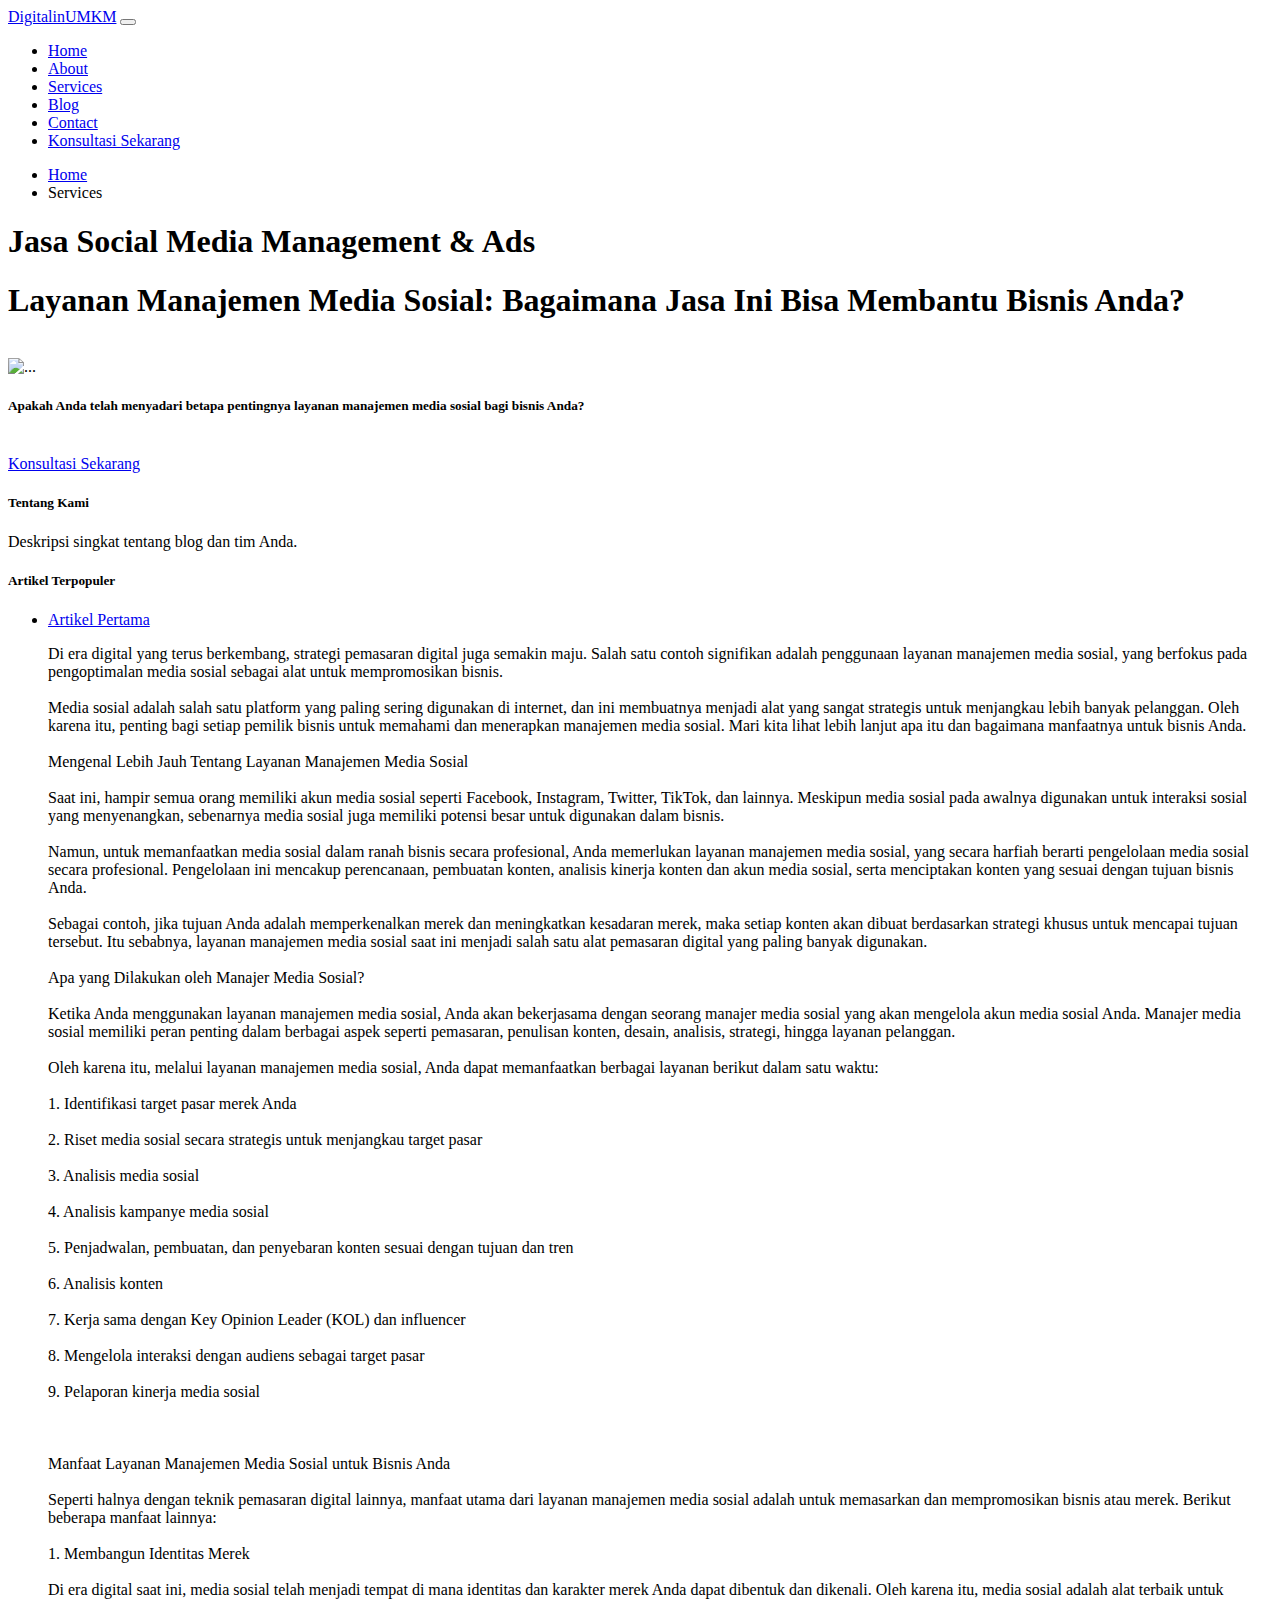
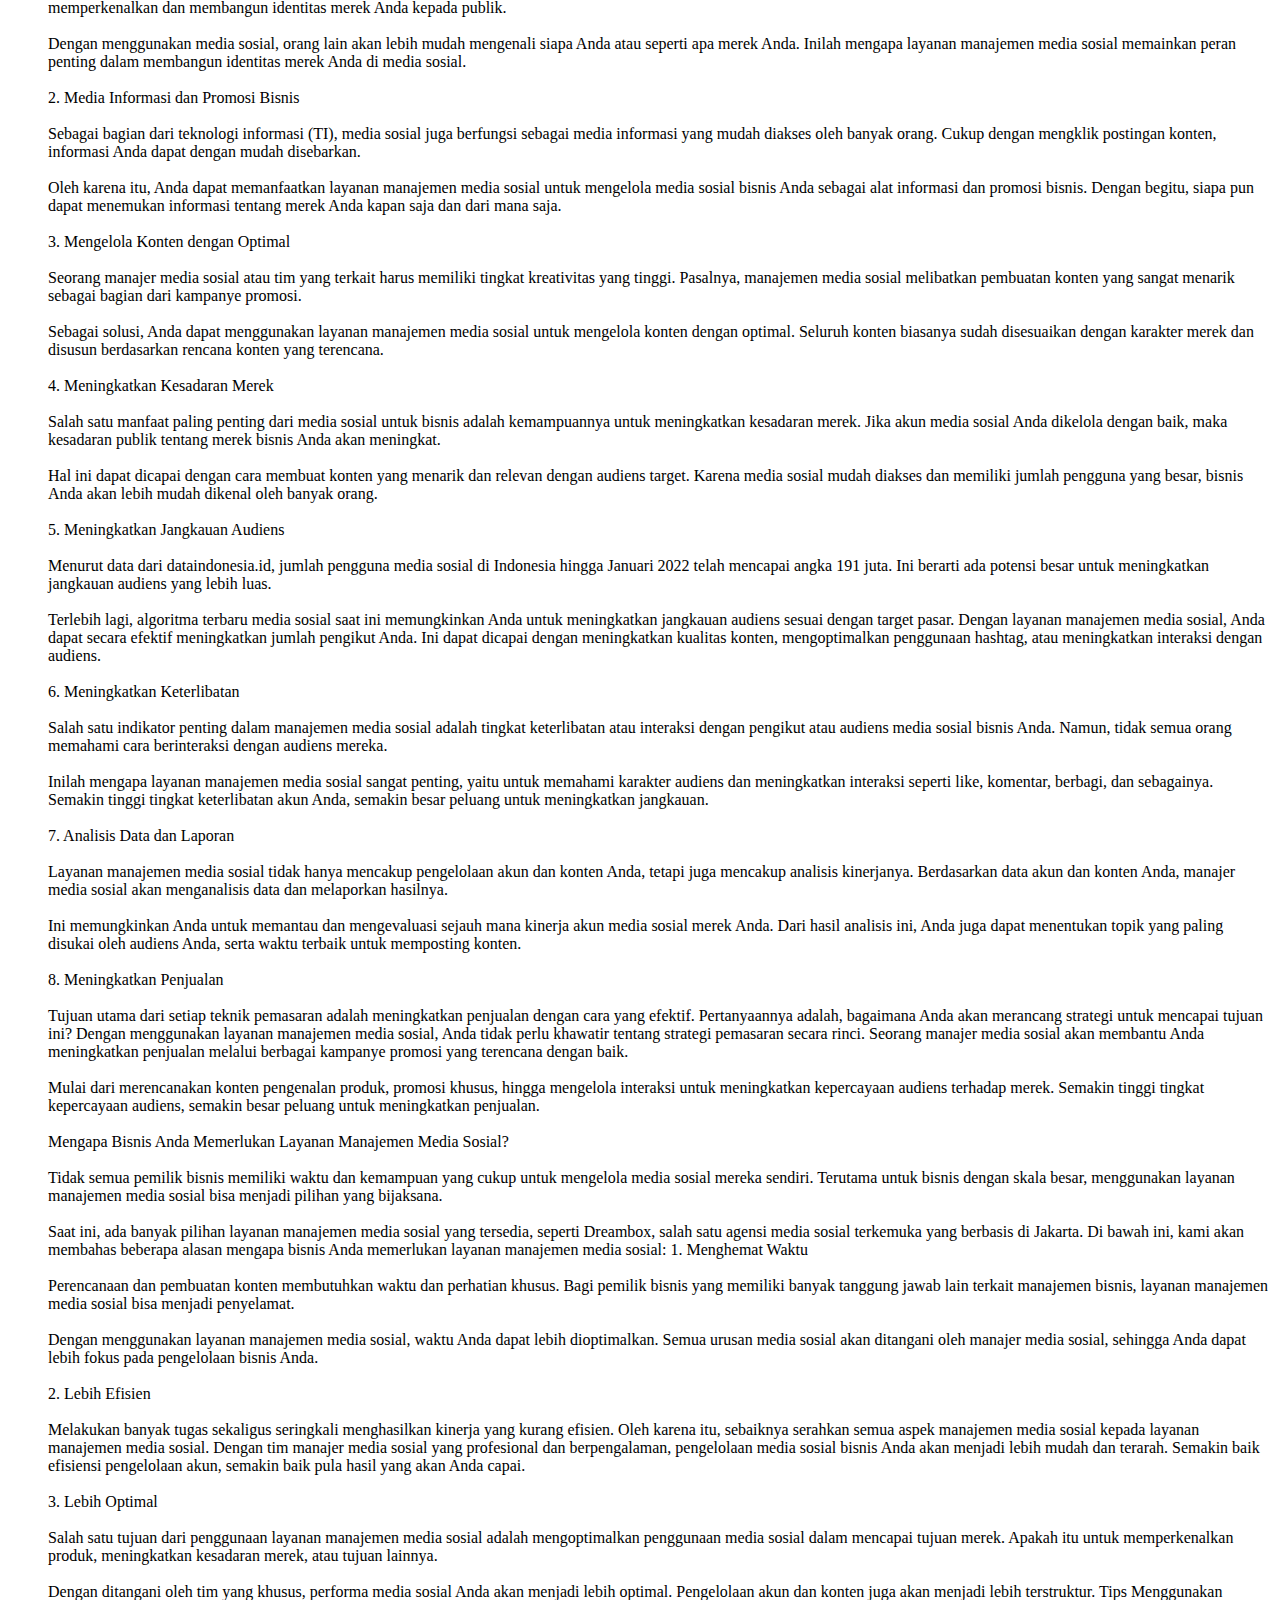
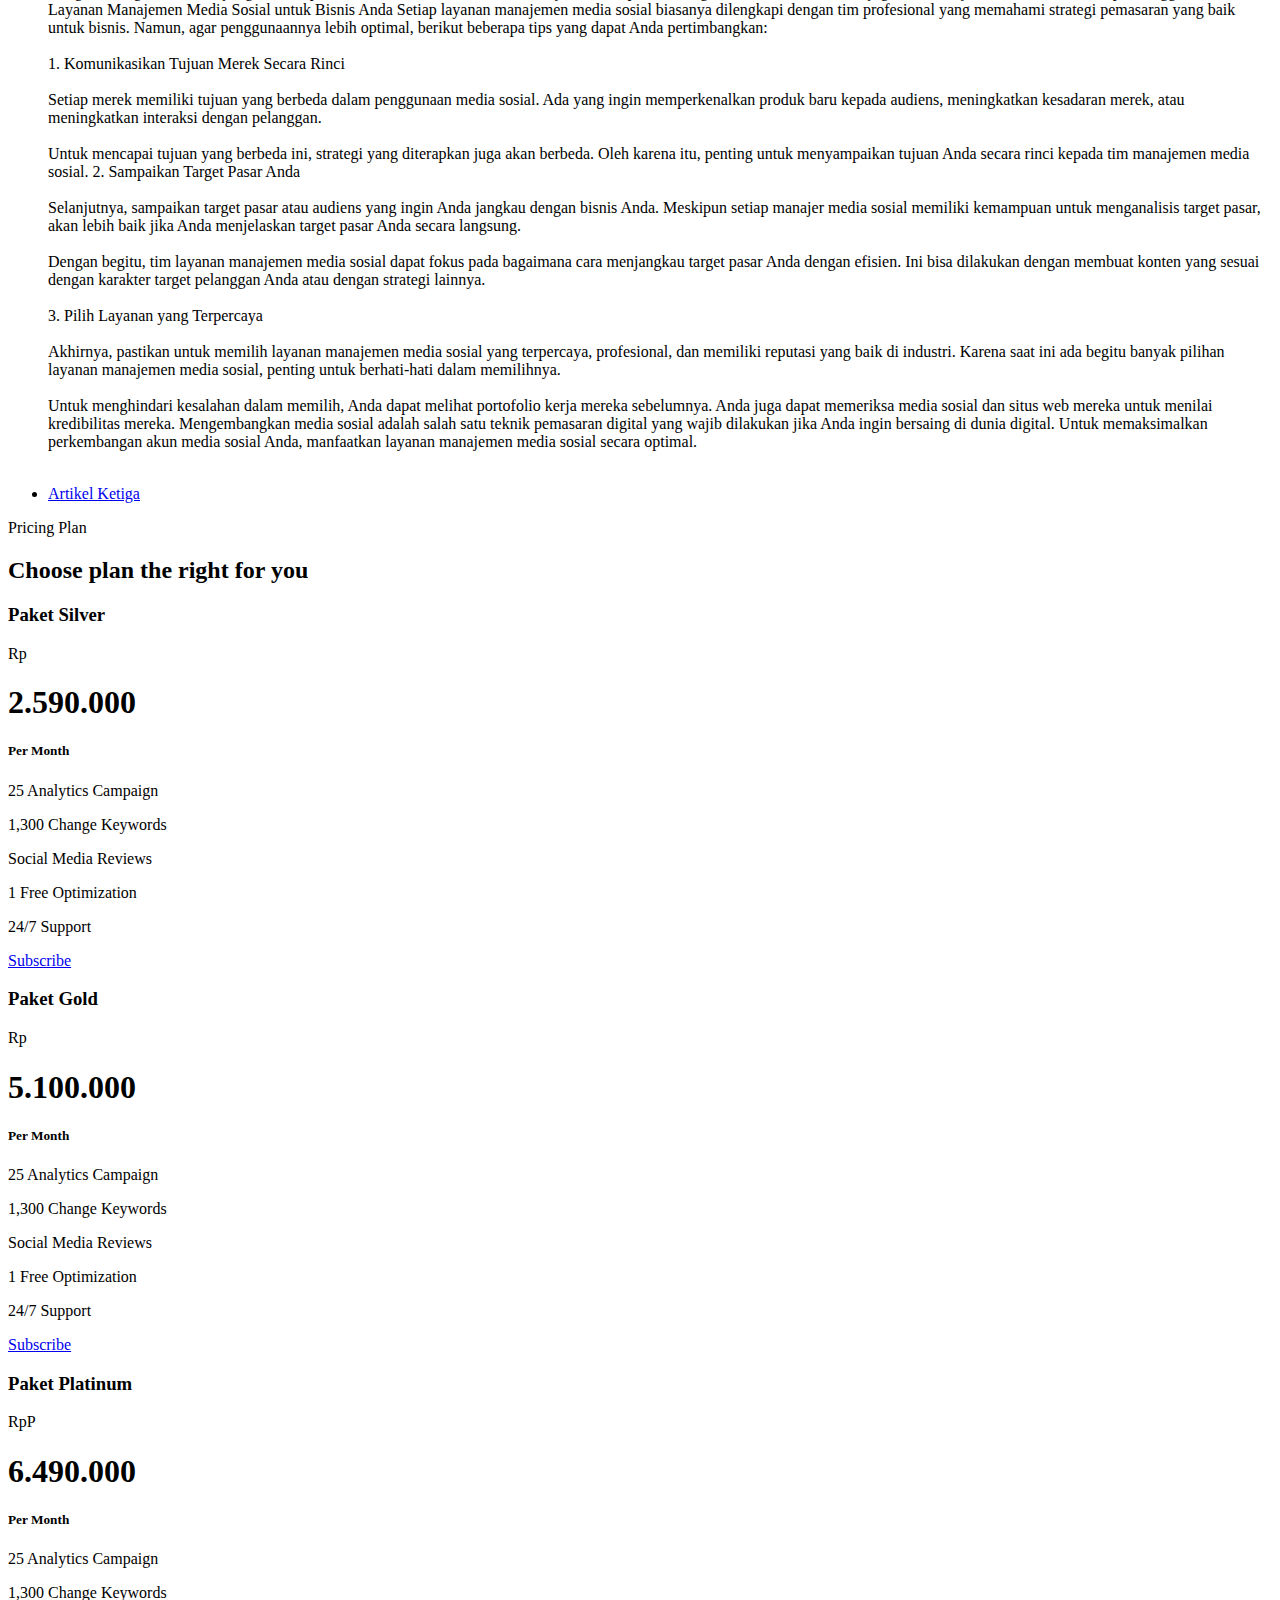
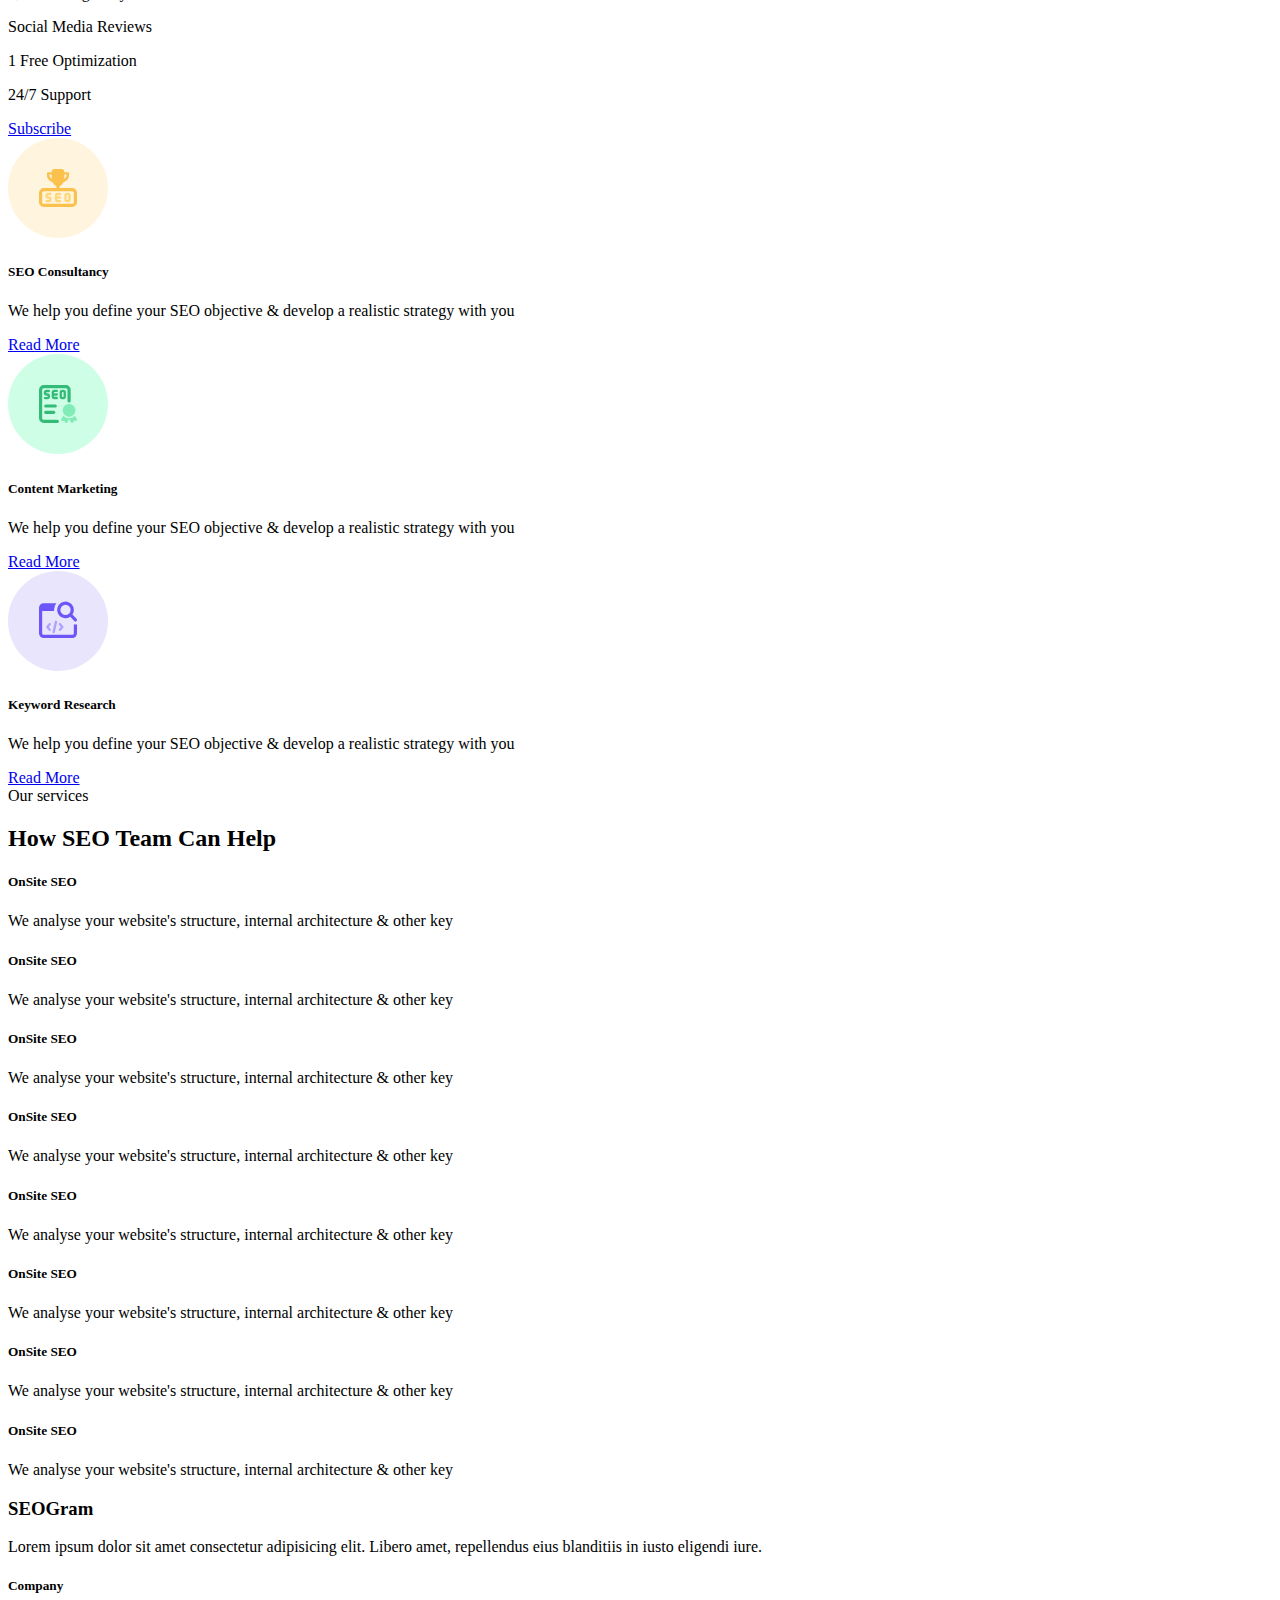
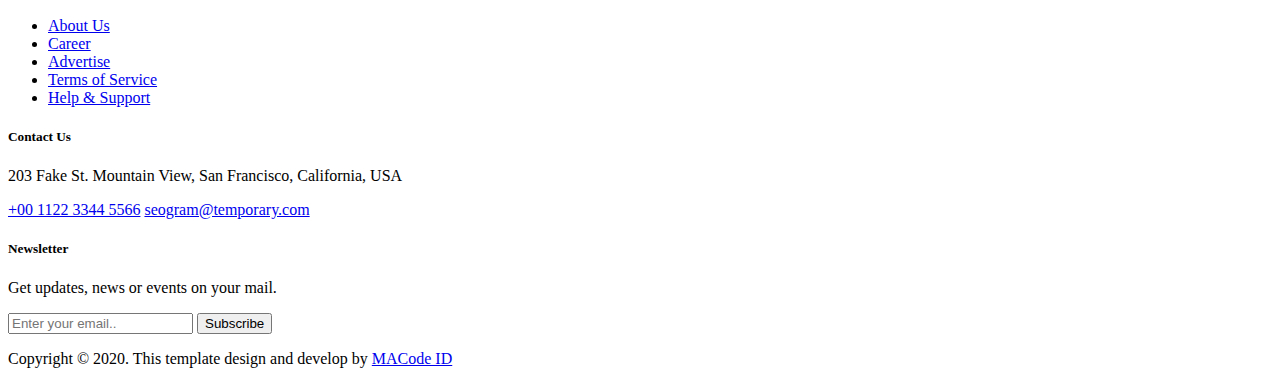
==== service.html @ 81629dc3 "1" ====
<!DOCTYPE html>
<html lang="en">
<head>
  <meta charset="UTF-8">
  <meta name="viewport" content="width=device-width, initial-scale=1.0">

  <meta http-equiv="X-UA-Compatible" content="ie=edge">

  <meta name="copyright" content="MACode ID, https://macodeid.com/">

  <title>Digitalin UMKM - Agensi Digital Marketing</title>

  <link rel="stylesheet" href="../digitalinumkm-beta2/assets/css/maicons.css">

  <link rel="stylesheet" href="../digitalinumkm-beta2/assets/css/bootstrap.css">

  <link rel="stylesheet" href="../digitalinumkm-beta2/assets/vendor/animate/animate.css">

  <link rel="stylesheet" href="../digitalinumkm-beta2/assets/css/theme.css">
</head>
<body>

  <!-- Back to top button -->
  <div class="back-to-top"></div>
  
  <header>
    <nav class="navbar navbar-expand-lg navbar-light bg-white sticky" data-offset="500">
      <div class="container">
        <a href="index.html" class="navbar-brand">Digitalin<span class="text-primary">UMKM</span></a>

        <button class="navbar-toggler" data-toggle="collapse" data-target="#navbarContent" aria-controls="navbarContent" aria-expanded="false" aria-label="Toggle navigation">
          <span class="navbar-toggler-icon"></span>
        </button>

        <div class="navbar-collapse collapse" id="navbarContent">
          <ul class="navbar-nav ml-auto">
            <li class="nav-item active">
              <a class="nav-link" href="index.html">Home</a>
            </li>
            <li class="nav-item">
              <a class="nav-link" href="about.html">About</a>
            </li>
            <li class="nav-item">
              <a class="nav-link" href="service.html">Services</a>
            </li>
            <li class="nav-item">
              <a class="nav-link" href="blog.html">Blog</a>
            </li>
            <li class="nav-item">
              <a class="nav-link" href="contact.html">Contact</a>
            </li>
            <li class="nav-item">
              <a class="btn btn-primary ml-lg-2" href="https://wa.me/message/KVY5SWN5IJVGB1">Konsultasi Sekarang <span class="mai-chatbubble-ellipses-outline"></span></a>
            </li>
          </ul>
        </div>

      </div>
    </nav>

    <div class="container">
      <div class="page-banner">
        <div class="row justify-content-center align-items-center h-100">
          <div class="col-md-8">
            <nav aria-label="Breadcrumb">
              <ul class="breadcrumb justify-content-center py-0 bg-transparent">
                <li class="breadcrumb-item"><a href="index.html">Home</a></li>
                <li class="breadcrumb-item active">Services</li>
              </ul>
            </nav>
            <h1 class="text-center">Jasa Social Media Management & Ads</h1>
          </div>
        </div>
      </div>
    </div>
  </header>

<!-- pricing plan start -->


<!-- articles start -->
<div class="container mt-4">
  <div class="row">
      <div class="col-md-8">
          <!-- Artikel 1 -->
          <div class="card mb-4">
            <h1 class="card-text">Layanan Manajemen Media Sosial: Bagaimana Jasa Ini Bisa Membantu Bisnis Anda?</h1><br>
              <img src="../digitalinumkm-beta2/assets/img/services/image1.jpg" class="card-img-top" alt="...">
              <div class="card-body">

                  <h5 class="card-text">Apakah Anda telah menyadari betapa pentingnya layanan manajemen media sosial bagi bisnis Anda?</h6><br>
                  <!-- Konten artikel pertama -->

                  <!-- ... (Isi artikel pertama) -->
                  <a class="btn btn-primary ml-lg-2" href="https://wa.me/message/KVY5SWN5IJVGB1">Konsultasi Sekarang <span class="mai-chatbubble-ellipses-outline"></span></a>
              </div>
          </div>
      </div>

      <!-- Sidebar -->
      <div class="col-md-4">
          <div class="card">
              <div class="card-body">
                  <h5 class="card-title">Tentang Kami</h5>
                  <p class="card-text">Deskripsi singkat tentang blog dan tim Anda.</p>
              </div>
          </div>

          <div class="card mt-4">
              <div class="card-body">
                  <h5 class="card-title">Artikel Terpopuler</h5>
                  <!-- Daftar artikel terpopuler -->
                  <ul class="list-group">
                      <li class="list-group-item"><a href="#">Artikel Pertama</a></li>
                      <!-- Hapus kode untuk artikel kedua -->
                      <p class="card-text">Di era digital yang terus berkembang, strategi pemasaran digital juga semakin maju. Salah satu contoh signifikan adalah penggunaan layanan manajemen media sosial, yang berfokus pada pengoptimalan media sosial sebagai alat untuk mempromosikan bisnis. <br><br>

                        Media sosial adalah salah satu platform yang paling sering digunakan di internet, dan ini membuatnya menjadi alat yang sangat strategis untuk menjangkau lebih banyak pelanggan. Oleh karena itu, penting bagi setiap pemilik bisnis untuk memahami dan menerapkan manajemen media sosial. Mari kita lihat lebih lanjut apa itu dan bagaimana manfaatnya untuk bisnis Anda. <br><br>
    
                        Mengenal Lebih Jauh Tentang Layanan Manajemen Media Sosial<br><br>
    
                        Saat ini, hampir semua orang memiliki akun media sosial seperti Facebook, Instagram, Twitter, TikTok, dan lainnya. Meskipun media sosial pada awalnya digunakan untuk interaksi sosial yang menyenangkan, sebenarnya media sosial juga memiliki potensi besar untuk digunakan dalam bisnis.<br><br>
    
                        Namun, untuk memanfaatkan media sosial dalam ranah bisnis secara profesional, Anda memerlukan layanan manajemen media sosial, yang secara harfiah berarti pengelolaan media sosial secara profesional.
                        Pengelolaan ini mencakup perencanaan, pembuatan konten, analisis kinerja konten dan akun media sosial, serta menciptakan konten yang sesuai dengan tujuan bisnis Anda.<br><br>
    
    
                        Sebagai contoh, jika tujuan Anda adalah memperkenalkan merek dan meningkatkan kesadaran merek, maka setiap konten akan dibuat berdasarkan strategi khusus untuk mencapai tujuan tersebut. Itu sebabnya, layanan manajemen media sosial saat ini menjadi salah satu alat pemasaran digital yang paling banyak digunakan.<br><br>
    
                        Apa yang Dilakukan oleh Manajer Media Sosial?<br><br>
    
                        Ketika Anda menggunakan layanan manajemen media sosial, Anda akan bekerjasama dengan seorang manajer media sosial yang akan mengelola akun media sosial Anda. Manajer media sosial memiliki peran penting dalam berbagai aspek seperti pemasaran, penulisan konten, desain, analisis, strategi, hingga layanan pelanggan.<br><br>
                        Oleh karena itu, melalui layanan manajemen media sosial, Anda dapat memanfaatkan berbagai layanan berikut dalam satu waktu:<br><br>
    
                        1.	Identifikasi target pasar merek Anda<br><br>
                        2.	Riset media sosial secara strategis untuk menjangkau target pasar<br><br>
                        3.	Analisis media sosial<br><br>
                        4.	Analisis kampanye media sosial<br><br>
                        5.	Penjadwalan, pembuatan, dan penyebaran konten sesuai dengan tujuan dan tren<br><br>
                        6.	Analisis konten<br><br>
                        7.	Kerja sama dengan Key Opinion Leader (KOL) dan influencer<br><br>
                        8.	Mengelola interaksi dengan audiens sebagai target pasar<br><br>
                        9.	Pelaporan kinerja media sosial<br><br><br><br>
                        
                        Manfaat Layanan Manajemen Media Sosial untuk Bisnis Anda<br><br>
    
    
                        Seperti halnya dengan teknik pemasaran digital lainnya, manfaat utama dari layanan manajemen media sosial adalah untuk memasarkan dan mempromosikan bisnis atau merek. Berikut beberapa manfaat lainnya:
                        <br><br>
                        1.	Membangun Identitas Merek<br><br>
                        Di era digital saat ini, media sosial telah menjadi tempat di mana identitas dan karakter merek Anda dapat dibentuk dan dikenali. Oleh karena itu, media sosial adalah alat terbaik untuk memperkenalkan dan membangun identitas merek Anda kepada publik.<br><br>
                        Dengan menggunakan media sosial, orang lain akan lebih mudah mengenali siapa Anda atau seperti apa merek Anda. Inilah mengapa layanan manajemen media sosial memainkan peran penting dalam membangun identitas merek Anda di media sosial.<br><br>
    
                        2.	Media Informasi dan Promosi Bisnis<br><br>
                        Sebagai bagian dari teknologi informasi (TI), media sosial juga berfungsi sebagai media informasi yang mudah diakses oleh banyak orang. Cukup dengan mengklik postingan konten, informasi Anda dapat dengan mudah disebarkan.<br><br>
                        Oleh karena itu, Anda dapat memanfaatkan layanan manajemen media sosial untuk mengelola media sosial bisnis Anda sebagai alat informasi dan promosi bisnis. Dengan begitu, siapa pun dapat menemukan informasi tentang merek Anda kapan saja dan dari mana saja.<br><br>
                        3.	Mengelola Konten dengan Optimal<br><br>
                        Seorang manajer media sosial atau tim yang terkait harus memiliki tingkat kreativitas yang tinggi. Pasalnya, manajemen media sosial melibatkan pembuatan konten yang sangat menarik sebagai bagian dari kampanye promosi.<br><br>
                        Sebagai solusi, Anda dapat menggunakan layanan manajemen media sosial untuk mengelola konten dengan optimal. Seluruh konten biasanya sudah disesuaikan dengan karakter merek dan disusun berdasarkan rencana konten yang terencana.<br><br>
                        4.	Meningkatkan Kesadaran Merek<br><br>
                        Salah satu manfaat paling penting dari media sosial untuk bisnis adalah kemampuannya untuk meningkatkan kesadaran merek. Jika akun media sosial Anda dikelola dengan baik, maka kesadaran publik tentang merek bisnis Anda akan meningkat.<br><br>
                        Hal ini dapat dicapai dengan cara membuat konten yang menarik dan relevan dengan audiens target. Karena media sosial mudah diakses dan memiliki jumlah pengguna yang besar, bisnis Anda akan lebih mudah dikenal oleh banyak orang.<br><br>
                        5.	Meningkatkan Jangkauan Audiens<br><br>
                        Menurut data dari dataindonesia.id, jumlah pengguna media sosial di Indonesia hingga Januari 2022 telah mencapai angka 191 juta. Ini berarti ada potensi besar untuk meningkatkan jangkauan audiens yang lebih luas.<br><br>
                        Terlebih lagi, algoritma terbaru media sosial saat ini memungkinkan Anda untuk meningkatkan jangkauan audiens sesuai dengan target pasar. Dengan layanan manajemen media sosial, Anda dapat secara efektif meningkatkan jumlah pengikut Anda. Ini dapat dicapai dengan meningkatkan kualitas konten, mengoptimalkan penggunaan hashtag, atau meningkatkan interaksi dengan audiens.<br><br>
                        6.	Meningkatkan Keterlibatan<br><br>
                        Salah satu indikator penting dalam manajemen media sosial adalah tingkat keterlibatan atau interaksi dengan pengikut atau audiens media sosial bisnis Anda. Namun, tidak semua orang memahami cara berinteraksi dengan audiens mereka.<br><br>
                        Inilah mengapa layanan manajemen media sosial sangat penting, yaitu untuk memahami karakter audiens dan meningkatkan interaksi seperti like, komentar, berbagi, dan sebagainya. Semakin tinggi tingkat keterlibatan akun Anda, semakin besar peluang untuk meningkatkan jangkauan.<br><br>
                        7.	Analisis Data dan Laporan<br><br>
                        Layanan manajemen media sosial tidak hanya mencakup pengelolaan akun dan konten Anda, tetapi juga mencakup analisis kinerjanya. Berdasarkan data akun dan konten Anda, manajer media sosial akan menganalisis data dan melaporkan hasilnya.<br><br>
                        Ini memungkinkan Anda untuk memantau dan mengevaluasi sejauh mana kinerja akun media sosial merek Anda. Dari hasil analisis ini, Anda juga dapat menentukan topik yang paling disukai oleh audiens Anda, serta waktu terbaik untuk memposting konten.<br><br>
                        8.	Meningkatkan Penjualan<br><br>
                        Tujuan utama dari setiap teknik pemasaran adalah meningkatkan penjualan dengan cara yang efektif. Pertanyaannya adalah, bagaimana Anda akan merancang strategi untuk mencapai tujuan ini?
                        Dengan menggunakan layanan manajemen media sosial, Anda tidak perlu khawatir tentang strategi pemasaran secara rinci. Seorang manajer media sosial akan membantu Anda meningkatkan penjualan melalui berbagai kampanye promosi yang terencana dengan baik.<br><br>
                        Mulai dari merencanakan konten pengenalan produk, promosi khusus, hingga mengelola interaksi untuk meningkatkan kepercayaan audiens terhadap merek. Semakin tinggi tingkat kepercayaan audiens, semakin besar peluang untuk meningkatkan penjualan.<br><br>
                        Mengapa Bisnis Anda Memerlukan Layanan Manajemen Media Sosial?<br><br>
                        Tidak semua pemilik bisnis memiliki waktu dan kemampuan yang cukup untuk mengelola media sosial mereka sendiri. Terutama untuk bisnis dengan skala besar, menggunakan layanan manajemen media sosial bisa menjadi pilihan yang bijaksana.<br><br>
                        Saat ini, ada banyak pilihan layanan manajemen media sosial yang tersedia, seperti Dreambox, salah satu agensi media sosial terkemuka yang berbasis di Jakarta. Di bawah ini, kami akan membahas beberapa alasan mengapa bisnis Anda memerlukan layanan manajemen media sosial:
                        1.	Menghemat Waktu<br><br>
                        Perencanaan dan pembuatan konten membutuhkan waktu dan perhatian khusus. Bagi pemilik bisnis yang memiliki banyak tanggung jawab lain terkait manajemen bisnis, layanan manajemen media sosial bisa menjadi penyelamat.<br><br>
                        Dengan menggunakan layanan manajemen media sosial, waktu Anda dapat lebih dioptimalkan. Semua urusan media sosial akan ditangani oleh manajer media sosial, sehingga Anda dapat lebih fokus pada pengelolaan bisnis Anda.<br><br>
                        2.	Lebih Efisien<br><br>
                        Melakukan banyak tugas sekaligus seringkali menghasilkan kinerja yang kurang efisien. Oleh karena itu, sebaiknya serahkan semua aspek manajemen media sosial kepada layanan manajemen media sosial.
                        Dengan tim manajer media sosial yang profesional dan berpengalaman, pengelolaan media sosial bisnis Anda akan menjadi lebih mudah dan terarah. Semakin baik efisiensi pengelolaan akun, semakin baik pula hasil yang akan Anda capai.<br><br>
                        3.	Lebih Optimal<br><br>
                        Salah satu tujuan dari penggunaan layanan manajemen media sosial adalah mengoptimalkan penggunaan media sosial dalam mencapai tujuan merek. Apakah itu untuk memperkenalkan produk, meningkatkan kesadaran merek, atau tujuan lainnya.<br><br>
                        Dengan ditangani oleh tim yang khusus, performa media sosial Anda akan menjadi lebih optimal. Pengelolaan akun dan konten juga akan menjadi lebih terstruktur.
                        Tips Menggunakan Layanan Manajemen Media Sosial untuk Bisnis Anda
                        Setiap layanan manajemen media sosial biasanya dilengkapi dengan tim profesional yang memahami strategi pemasaran yang baik untuk bisnis. Namun, agar penggunaannya lebih optimal, berikut beberapa tips yang dapat Anda pertimbangkan:<br><br>
                        1.	Komunikasikan Tujuan Merek Secara Rinci<br><br>
                        Setiap merek memiliki tujuan yang berbeda dalam penggunaan media sosial. Ada yang ingin memperkenalkan produk baru kepada audiens, meningkatkan kesadaran merek, atau meningkatkan interaksi dengan pelanggan.<br><br>
                        Untuk mencapai tujuan yang berbeda ini, strategi yang diterapkan juga akan berbeda. Oleh karena itu, penting untuk menyampaikan tujuan Anda secara rinci kepada tim manajemen media sosial.
                        2.	Sampaikan Target Pasar Anda<br><br>
                        Selanjutnya, sampaikan target pasar atau audiens yang ingin Anda jangkau dengan bisnis Anda. Meskipun setiap manajer media sosial memiliki kemampuan untuk menganalisis target pasar, akan lebih baik jika Anda menjelaskan target pasar Anda secara langsung.<br><br>
                        Dengan begitu, tim layanan manajemen media sosial dapat fokus pada bagaimana cara menjangkau target pasar Anda dengan efisien. Ini bisa dilakukan dengan membuat konten yang sesuai dengan karakter target pelanggan Anda atau dengan strategi lainnya.<br><br>
                        3.	Pilih Layanan yang Terpercaya<br><br>
                        Akhirnya, pastikan untuk memilih layanan manajemen media sosial yang terpercaya, profesional, dan memiliki reputasi yang baik di industri. Karena saat ini ada begitu banyak pilihan layanan manajemen media sosial, penting untuk berhati-hati dalam memilihnya.<br><br>
                        Untuk menghindari kesalahan dalam memilih, Anda dapat melihat portofolio kerja mereka sebelumnya. Anda juga dapat memeriksa media sosial dan situs web mereka untuk menilai kredibilitas mereka.
                        Mengembangkan media sosial adalah salah satu teknik pemasaran digital yang wajib dilakukan jika Anda ingin bersaing di dunia digital. Untuk memaksimalkan perkembangan akun media sosial Anda, manfaatkan layanan manajemen media sosial secara optimal.<br><br>
                        </p>
                      <!-- <li class="list-group-item"><a href="#">Artikel Kedua</a></li> -->
                      <li class="list-group-item"><a href="#">Artikel Ketiga</a></li>
                  </ul>
              </div>
          </div>
      </div>
  </div>
</div>

<!-- articles end -->


</div> <!--.page-section -->

<div class="page-section">
  <div class="container">
    <div class="text-center wow fadeInUp">
      <div class="subhead">Pricing Plan</div>
      <h2 class="title-section">Choose plan the right for you</h2>
      <div class="divider mx-auto"></div>
    </div>
    <div class="row mt-5">
      <div class="col-lg-4 py-3 wow zoomIn">
        <div class="card-pricing">
          <div class="header">
            <div class="pricing-type"><h3>Paket Silver</h3></div>
            <div class="price">
              <span class="dollar">Rp</span>
              <h1>2.590.000 <span class="suffix"></span></h1>
            </div>
            <h5>Per Month</h5>
          </div>
          <div class="body">
            <p>25 Analytics <span class="suffix">Campaign</span></p>
            <p>1,300 Change <span class="suffix">Keywords</span></p>
            <p>Social Media <span class="suffix">Reviews</span></p>
            <p>1 Free <span class="suffix">Optimization</span></p>
            <p>24/7 <span class="suffix">Support</span></p>
          </div>
          <div class="footer">
            <a href="#" class="btn btn-pricing btn-block">Subscribe</a>
          </div>
        </div>
      </div>

      <div class="col-lg-4 py-3 wow zoomIn">
        <div class="card-pricing marked">
          <div class="header">
            <div class="pricing-type"><h3>Paket Gold</h3></div>
            <div class="price">
              <span class="dollar">Rp</span>
              <h1>5.100.000<span class="suffix"></span></h1>
            </div>
            <h5>Per Month</h5>
          </div>
          <div class="body">
            <p>25 Analytics <span class="suffix">Campaign</span></p>
            <p>1,300 Change <span class="suffix">Keywords</span></p>
            <p>Social Media <span class="suffix">Reviews</span></p>
            <p>1 Free <span class="suffix">Optimization</span></p>
            <p>24/7 <span class="suffix">Support</span></p>
          </div>
          <div class="footer">
            <a href="#" class="btn btn-pricing btn-block">Subscribe</a>
          </div>
        </div>
      </div>

      <div class="col-lg-4 py-3 wow zoomIn">
        <div class="card-pricing">
          <div class="header">
            <div class="pricing-type"><h3>Paket Platinum</h3></div>
            <div class="price">
              <span class="dollar">RpP</span>
              <h1>6.490.000<span class="suffix"></span></h1>
            </div>
            <h5>Per Month</h5>
          </div>
          <div class="body">
            <p>25 Analytics <span class="suffix">Campaign</span></p>
            <p>1,300 Change <span class="suffix">Keywords</span></p>
            <p>Social Media <span class="suffix">Reviews</span></p>
            <p>1 Free <span class="suffix">Optimization</span></p>
            <p>24/7 <span class="suffix">Support</span></p>
          </div>
          <div class="footer">
            <a href="#" class="btn btn-pricing btn-block">Subscribe</a>
          </div>
        </div>
      </div>

    </div>
  </div> <!-- .container -->
</div> <!-- .page-section -->


<!-- pricing plan end -->

  <div class="page-section">
    <div class="container">
      <div class="row">
        <div class="col-lg-4">
          <div class="card-service">
            <div class="header">
              <img src="../assets/img/services/service-1.svg" alt="">
            </div>
            <div class="body">
              <h5 class="text-secondary">SEO Consultancy</h5>
              <p>We help you define your SEO objective & develop a realistic strategy with you</p>
              <a href="service.html" class="btn btn-primary">Read More</a>
            </div>
          </div>
        </div>
        <div class="col-lg-4">
          <div class="card-service">
            <div class="header">
              <img src="../assets/img/services/service-2.svg" alt="">
            </div>
            <div class="body">
              <h5 class="text-secondary">Content Marketing</h5>
              <p>We help you define your SEO objective & develop a realistic strategy with you</p>
              <a href="service.html" class="btn btn-primary">Read More</a>
            </div>
          </div>
        </div>
        <div class="col-lg-4">
          <div class="card-service">
            <div class="header">
              <img src="../assets/img/services/service-3.svg" alt="">
            </div>
            <div class="body">
              <h5 class="text-secondary">Keyword Research</h5>
              <p>We help you define your SEO objective & develop a realistic strategy with you</p>
              <a href="service.html" class="btn btn-primary">Read More</a>
            </div>
          </div>
        </div>
      </div>
    </div> <!-- .container -->
  </div> <!-- .page-section -->

  <div class="page-section bg-light">
    <div class="container">
      <div class="text-center">
        <div class="subhead">Our services</div>
        <h2 class="title-section">How SEO Team Can Help</h2>
        <div class="divider mx-auto"></div>

        <div class="row">
          <div class="col-sm-6 col-lg-4 col-xl-3 py-3">
            <div class="features">
              <div class="header mb-3">
                <span class="mai-business"></span>
              </div>
              <h5>OnSite SEO</h5>
              <p>We analyse your website's structure, internal architecture & other key</p>
            </div>
          </div>
          <div class="col-sm-6 col-lg-4 col-xl-3 py-3">
            <div class="features">
              <div class="header mb-3">
                <span class="mai-business"></span>
              </div>
              <h5>OnSite SEO</h5>
              <p>We analyse your website's structure, internal architecture & other key</p>
            </div>
          </div>
          <div class="col-sm-6 col-lg-4 col-xl-3 py-3">
            <div class="features">
              <div class="header mb-3">
                <span class="mai-business"></span>
              </div>
              <h5>OnSite SEO</h5>
              <p>We analyse your website's structure, internal architecture & other key</p>
            </div>
          </div>
          <div class="col-sm-6 col-lg-4 col-xl-3 py-3">
            <div class="features">
              <div class="header mb-3">
                <span class="mai-business"></span>
              </div>
              <h5>OnSite SEO</h5>
              <p>We analyse your website's structure, internal architecture & other key</p>
            </div>
          </div>
          <div class="col-sm-6 col-lg-4 col-xl-3 py-3">
            <div class="features">
              <div class="header mb-3">
                <span class="mai-business"></span>
              </div>
              <h5>OnSite SEO</h5>
              <p>We analyse your website's structure, internal architecture & other key</p>
            </div>
          </div>
          <div class="col-sm-6 col-lg-4 col-xl-3 py-3">
            <div class="features">
              <div class="header mb-3">
                <span class="mai-business"></span>
              </div>
              <h5>OnSite SEO</h5>
              <p>We analyse your website's structure, internal architecture & other key</p>
            </div>
          </div>
          <div class="col-sm-6 col-lg-4 col-xl-3 py-3">
            <div class="features">
              <div class="header mb-3">
                <span class="mai-business"></span>
              </div>
              <h5>OnSite SEO</h5>
              <p>We analyse your website's structure, internal architecture & other key</p>
            </div>
          </div>
          <div class="col-sm-6 col-lg-4 col-xl-3 py-3">
            <div class="features">
              <div class="header mb-3">
                <span class="mai-business"></span>
              </div>
              <h5>OnSite SEO</h5>
              <p>We analyse your website's structure, internal architecture & other key</p>
            </div>
          </div>
        </div>

      </div>
    </div> <!-- .container -->
  </div> <!-- .page-section -->

  <footer class="page-footer bg-image" style="background-image: url(../assets/img/world_pattern.svg);">
    <div class="container">
      <div class="row mb-5">
        <div class="col-lg-3 py-3">
          <h3>SEOGram</h3>
          <p>Lorem ipsum dolor sit amet consectetur adipisicing elit. Libero amet, repellendus eius blanditiis in iusto eligendi iure.</p>

          <div class="social-media-button">
            <a href="#"><span class="mai-logo-facebook-f"></span></a>
            <a href="#"><span class="mai-logo-twitter"></span></a>
            <a href="#"><span class="mai-logo-google-plus-g"></span></a>
            <a href="#"><span class="mai-logo-instagram"></span></a>
            <a href="#"><span class="mai-logo-youtube"></span></a>
          </div>
        </div>
        <div class="col-lg-3 py-3">
          <h5>Company</h5>
          <ul class="footer-menu">
            <li><a href="#">About Us</a></li>
            <li><a href="#">Career</a></li>
            <li><a href="#">Advertise</a></li>
            <li><a href="#">Terms of Service</a></li>
            <li><a href="#">Help & Support</a></li>
          </ul>
        </div>
        <div class="col-lg-3 py-3">
          <h5>Contact Us</h5>
          <p>203 Fake St. Mountain View, San Francisco, California, USA</p>
          <a href="#" class="footer-link">+00 1122 3344 5566</a>
          <a href="#" class="footer-link">seogram@temporary.com</a>
        </div>
        <div class="col-lg-3 py-3">
          <h5>Newsletter</h5>
          <p>Get updates, news or events on your mail.</p>
          <form action="#">
            <input type="text" class="form-control" placeholder="Enter your email..">
            <button type="submit" class="btn btn-success btn-block mt-2">Subscribe</button>
          </form>
        </div>
      </div>

      <p class="text-center" id="copyright">Copyright &copy; 2020. This template design and develop by <a href="https://macodeid.com/" target="_blank">MACode ID</a></p>
    </div>
  </footer>

  <script src="../digitalinumkm-beta2/assets/js/jquery-3.5.1.min.js"></script>

  <script src="../digitalinumkm-beta2/assets/js/bootstrap.bundle.min.js"></script>
  
  <script src="../digitalinumkm-beta2/assets/js/google-maps.js"></script>
  
  <script src="../digitalinumkm-beta2/assets/vendor/wow/wow.min.js"></script>
  
  <script src="../digitalinumkm-beta2/assets/js/theme.js"></script>
    
</body>
</html>
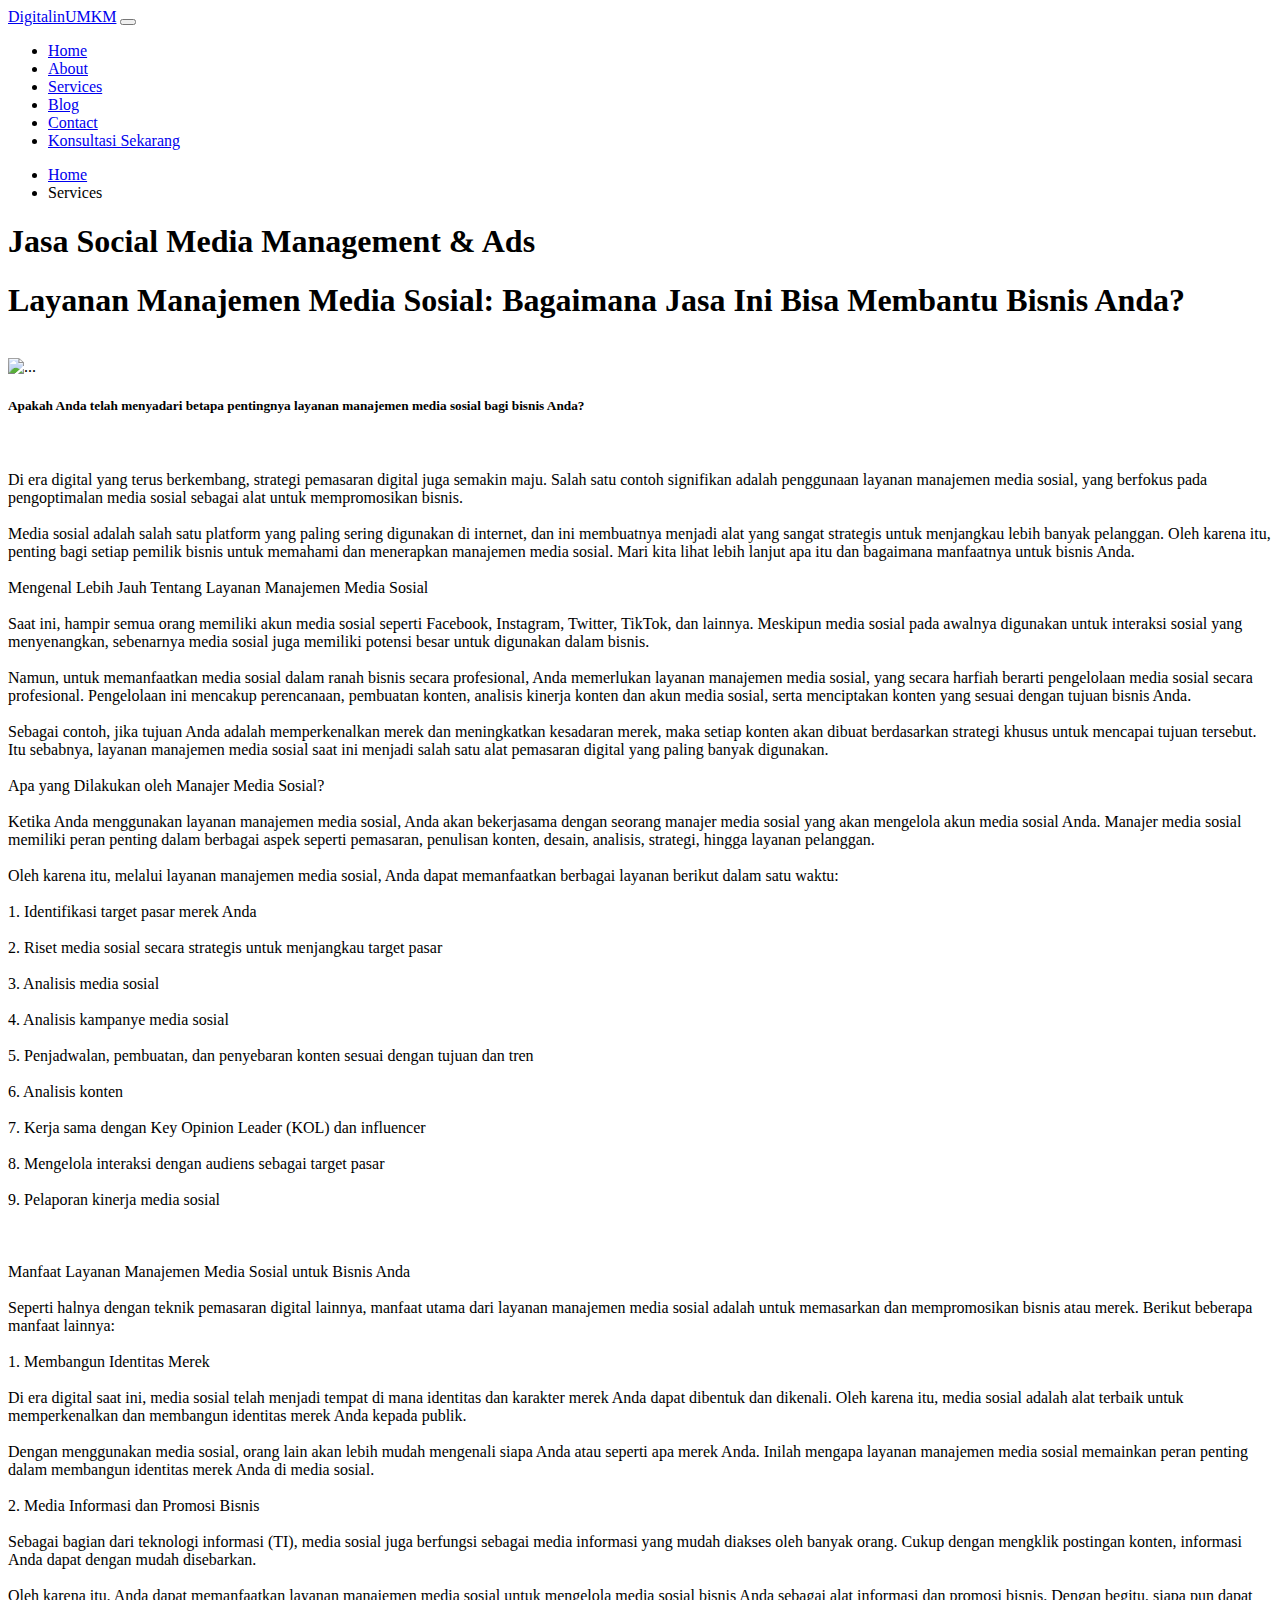
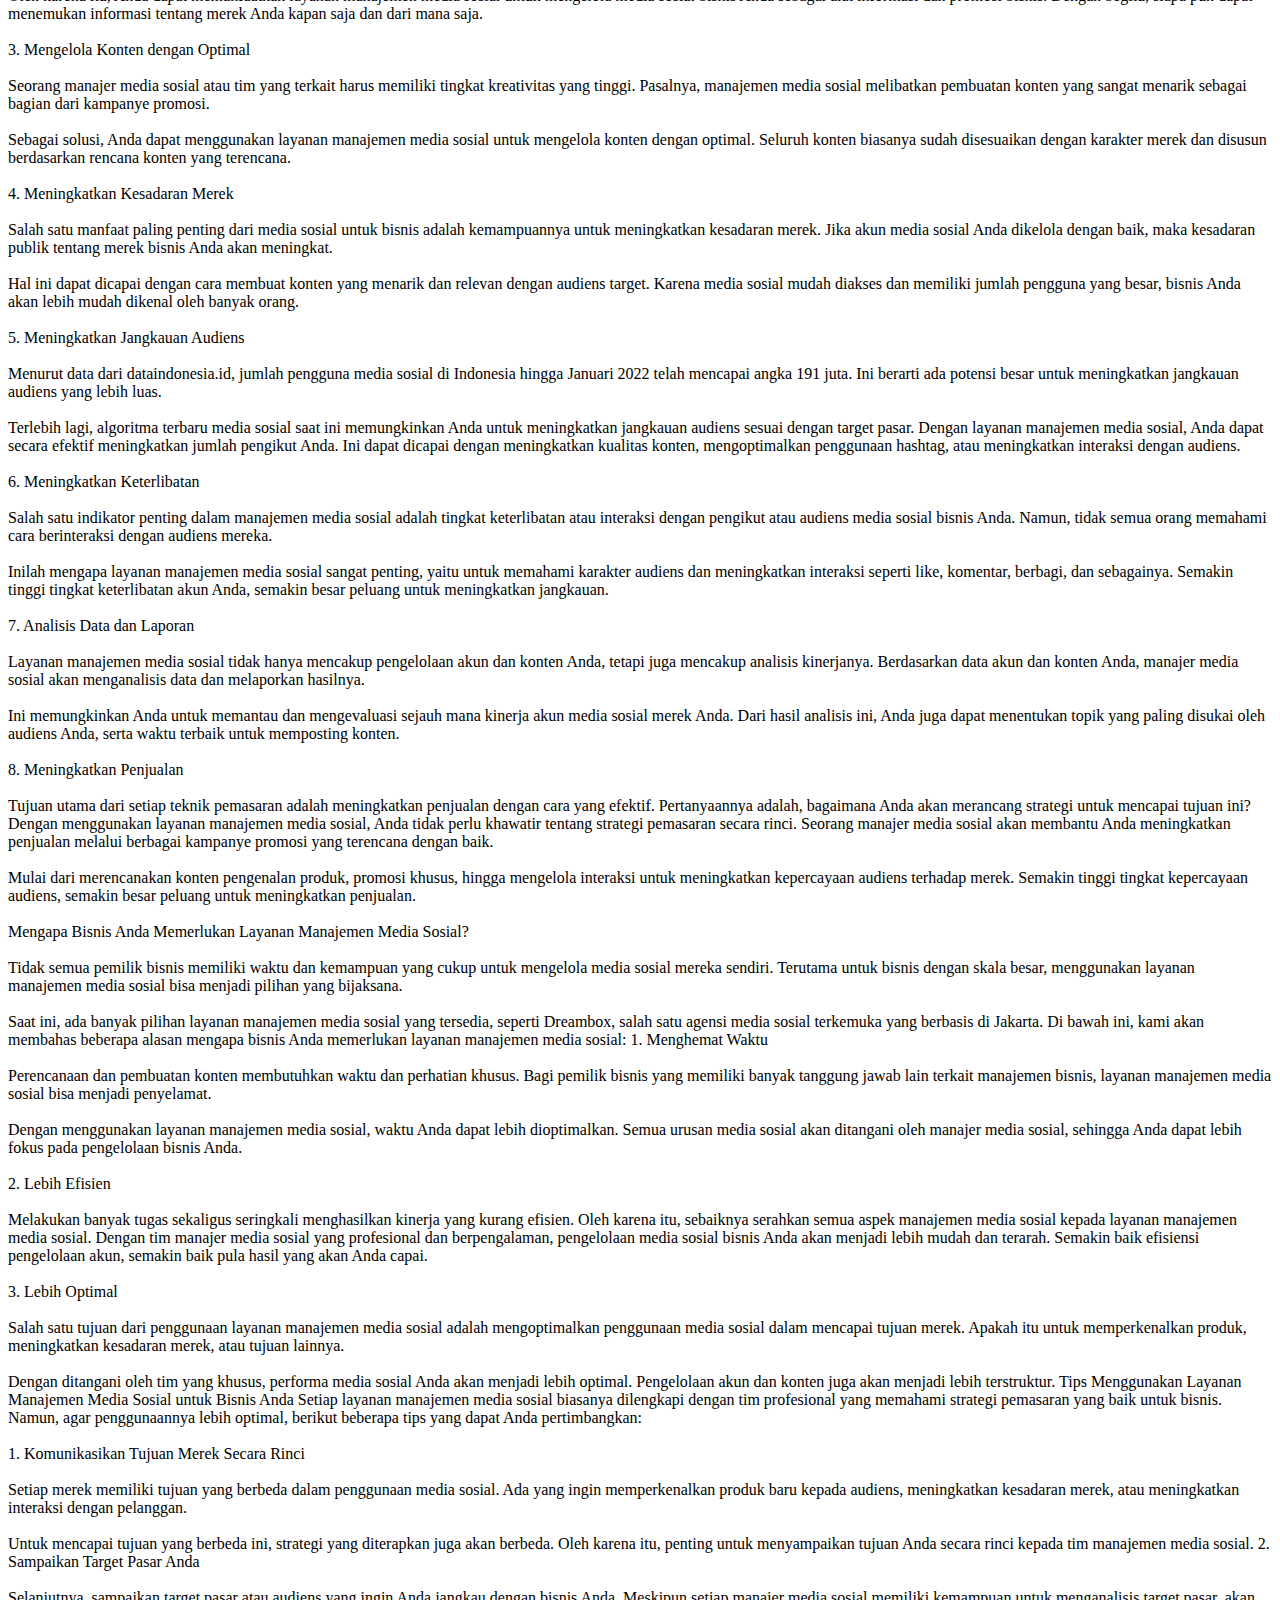
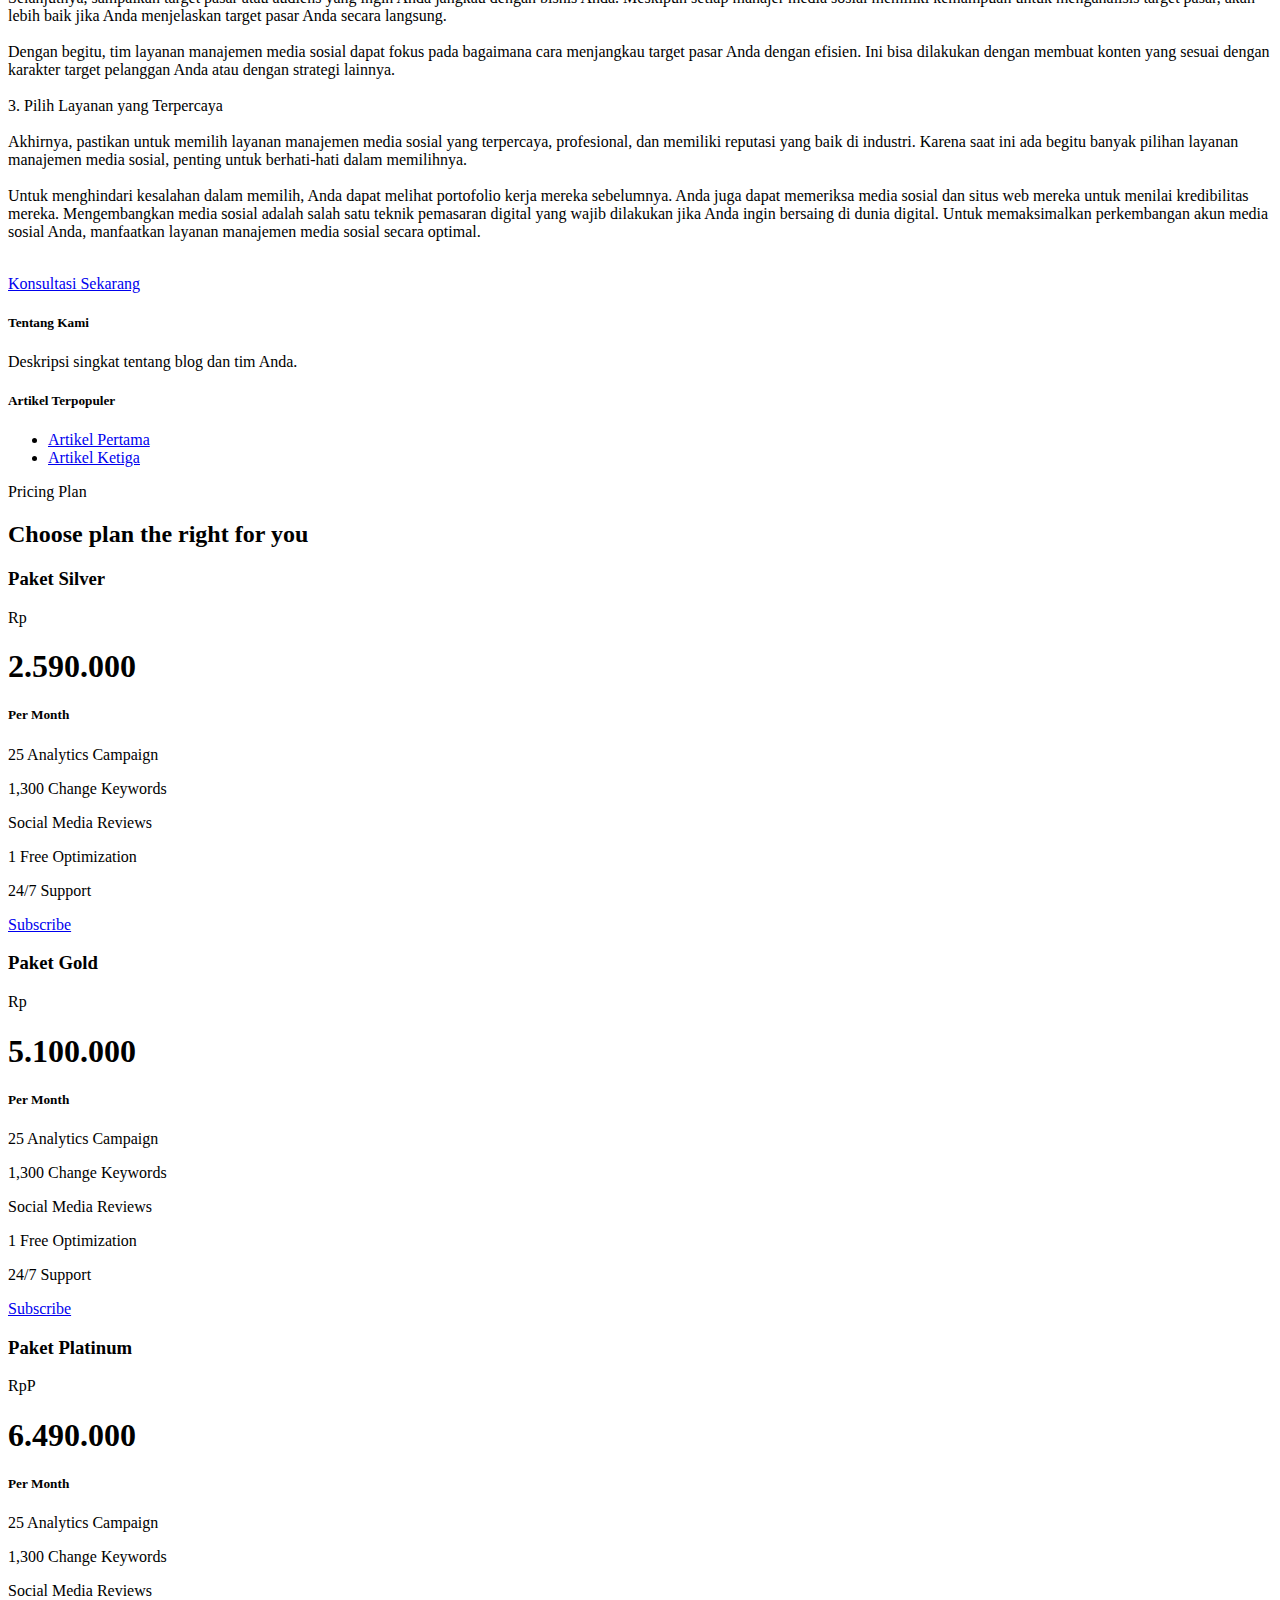
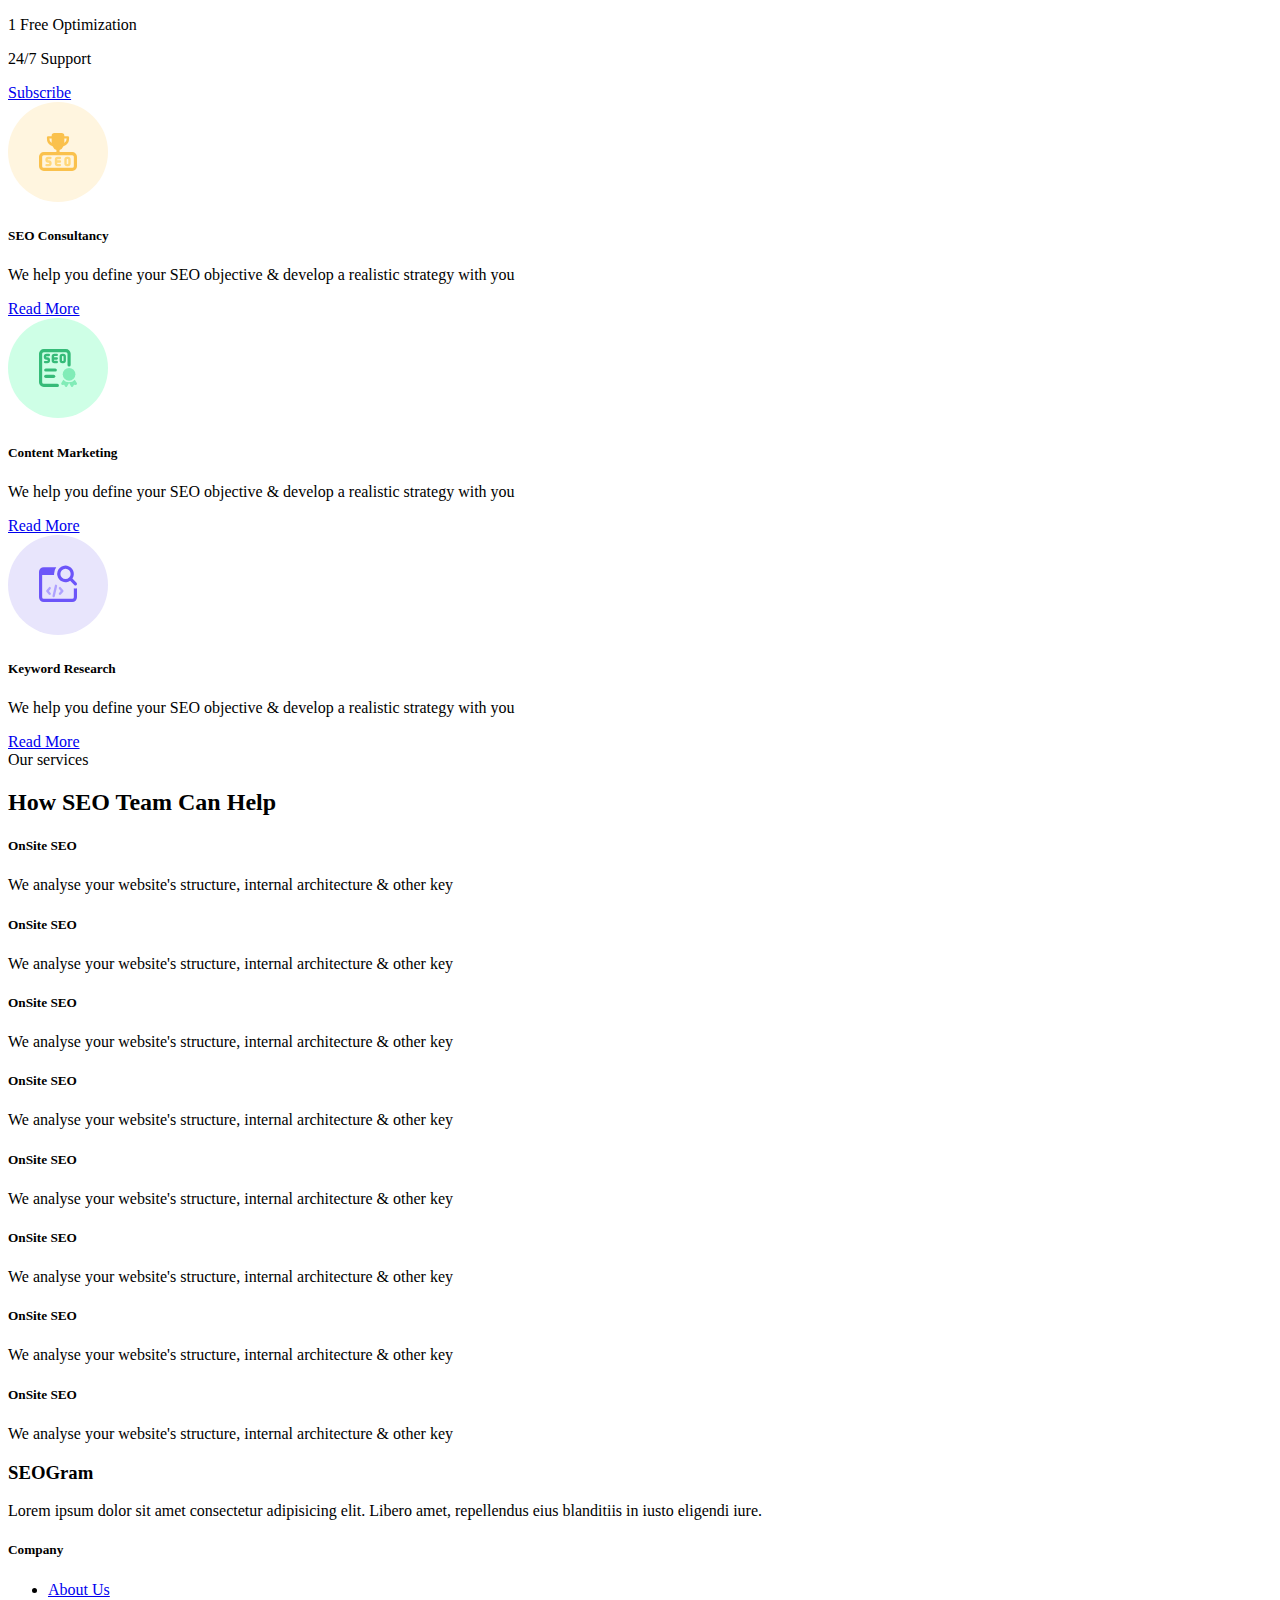
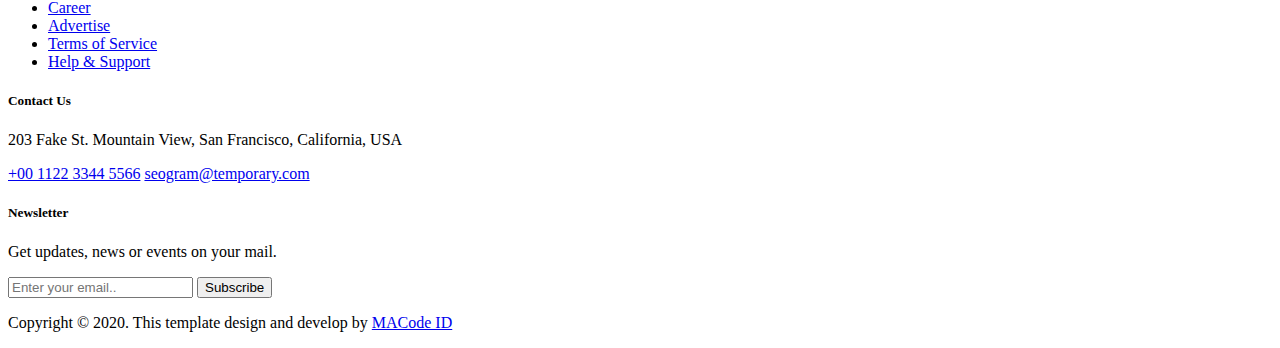
==== commit 4d9b3008: "1" ====
--- a/service.html
+++ b/service.html
@@ -90,7 +90,91 @@
 
                   <h5 class="card-text">Apakah Anda telah menyadari betapa pentingnya layanan manajemen media sosial bagi bisnis Anda?</h6><br>
                   <!-- Konten artikel pertama -->
-
+                  <p class="card-text">Di era digital yang terus berkembang, strategi pemasaran digital juga semakin maju. Salah satu contoh signifikan adalah penggunaan layanan manajemen media sosial, yang berfokus pada pengoptimalan media sosial sebagai alat untuk mempromosikan bisnis. <br><br>
+
+                    Media sosial adalah salah satu platform yang paling sering digunakan di internet, dan ini membuatnya menjadi alat yang sangat strategis untuk menjangkau lebih banyak pelanggan. Oleh karena itu, penting bagi setiap pemilik bisnis untuk memahami dan menerapkan manajemen media sosial. Mari kita lihat lebih lanjut apa itu dan bagaimana manfaatnya untuk bisnis Anda. <br><br>
+
+                    Mengenal Lebih Jauh Tentang Layanan Manajemen Media Sosial<br><br>
+
+                    Saat ini, hampir semua orang memiliki akun media sosial seperti Facebook, Instagram, Twitter, TikTok, dan lainnya. Meskipun media sosial pada awalnya digunakan untuk interaksi sosial yang menyenangkan, sebenarnya media sosial juga memiliki potensi besar untuk digunakan dalam bisnis.<br><br>
+
+                    Namun, untuk memanfaatkan media sosial dalam ranah bisnis secara profesional, Anda memerlukan layanan manajemen media sosial, yang secara harfiah berarti pengelolaan media sosial secara profesional.
+                    Pengelolaan ini mencakup perencanaan, pembuatan konten, analisis kinerja konten dan akun media sosial, serta menciptakan konten yang sesuai dengan tujuan bisnis Anda.<br><br>
+
+
+                    Sebagai contoh, jika tujuan Anda adalah memperkenalkan merek dan meningkatkan kesadaran merek, maka setiap konten akan dibuat berdasarkan strategi khusus untuk mencapai tujuan tersebut. Itu sebabnya, layanan manajemen media sosial saat ini menjadi salah satu alat pemasaran digital yang paling banyak digunakan.<br><br>
+
+                    Apa yang Dilakukan oleh Manajer Media Sosial?<br><br>
+
+                    Ketika Anda menggunakan layanan manajemen media sosial, Anda akan bekerjasama dengan seorang manajer media sosial yang akan mengelola akun media sosial Anda. Manajer media sosial memiliki peran penting dalam berbagai aspek seperti pemasaran, penulisan konten, desain, analisis, strategi, hingga layanan pelanggan.<br><br>
+                    Oleh karena itu, melalui layanan manajemen media sosial, Anda dapat memanfaatkan berbagai layanan berikut dalam satu waktu:<br><br>
+
+                    1.	Identifikasi target pasar merek Anda<br><br>
+                    2.	Riset media sosial secara strategis untuk menjangkau target pasar<br><br>
+                    3.	Analisis media sosial<br><br>
+                    4.	Analisis kampanye media sosial<br><br>
+                    5.	Penjadwalan, pembuatan, dan penyebaran konten sesuai dengan tujuan dan tren<br><br>
+                    6.	Analisis konten<br><br>
+                    7.	Kerja sama dengan Key Opinion Leader (KOL) dan influencer<br><br>
+                    8.	Mengelola interaksi dengan audiens sebagai target pasar<br><br>
+                    9.	Pelaporan kinerja media sosial<br><br><br><br>
+                    
+                    Manfaat Layanan Manajemen Media Sosial untuk Bisnis Anda<br><br>
+
+
+                    Seperti halnya dengan teknik pemasaran digital lainnya, manfaat utama dari layanan manajemen media sosial adalah untuk memasarkan dan mempromosikan bisnis atau merek. Berikut beberapa manfaat lainnya:
+                    <br><br>
+                    1.	Membangun Identitas Merek<br><br>
+                    Di era digital saat ini, media sosial telah menjadi tempat di mana identitas dan karakter merek Anda dapat dibentuk dan dikenali. Oleh karena itu, media sosial adalah alat terbaik untuk memperkenalkan dan membangun identitas merek Anda kepada publik.<br><br>
+                    Dengan menggunakan media sosial, orang lain akan lebih mudah mengenali siapa Anda atau seperti apa merek Anda. Inilah mengapa layanan manajemen media sosial memainkan peran penting dalam membangun identitas merek Anda di media sosial.<br><br>
+
+                    2.	Media Informasi dan Promosi Bisnis<br><br>
+                    Sebagai bagian dari teknologi informasi (TI), media sosial juga berfungsi sebagai media informasi yang mudah diakses oleh banyak orang. Cukup dengan mengklik postingan konten, informasi Anda dapat dengan mudah disebarkan.<br><br>
+                    Oleh karena itu, Anda dapat memanfaatkan layanan manajemen media sosial untuk mengelola media sosial bisnis Anda sebagai alat informasi dan promosi bisnis. Dengan begitu, siapa pun dapat menemukan informasi tentang merek Anda kapan saja dan dari mana saja.<br><br>
+                    3.	Mengelola Konten dengan Optimal<br><br>
+                    Seorang manajer media sosial atau tim yang terkait harus memiliki tingkat kreativitas yang tinggi. Pasalnya, manajemen media sosial melibatkan pembuatan konten yang sangat menarik sebagai bagian dari kampanye promosi.<br><br>
+                    Sebagai solusi, Anda dapat menggunakan layanan manajemen media sosial untuk mengelola konten dengan optimal. Seluruh konten biasanya sudah disesuaikan dengan karakter merek dan disusun berdasarkan rencana konten yang terencana.<br><br>
+                    4.	Meningkatkan Kesadaran Merek<br><br>
+                    Salah satu manfaat paling penting dari media sosial untuk bisnis adalah kemampuannya untuk meningkatkan kesadaran merek. Jika akun media sosial Anda dikelola dengan baik, maka kesadaran publik tentang merek bisnis Anda akan meningkat.<br><br>
+                    Hal ini dapat dicapai dengan cara membuat konten yang menarik dan relevan dengan audiens target. Karena media sosial mudah diakses dan memiliki jumlah pengguna yang besar, bisnis Anda akan lebih mudah dikenal oleh banyak orang.<br><br>
+                    5.	Meningkatkan Jangkauan Audiens<br><br>
+                    Menurut data dari dataindonesia.id, jumlah pengguna media sosial di Indonesia hingga Januari 2022 telah mencapai angka 191 juta. Ini berarti ada potensi besar untuk meningkatkan jangkauan audiens yang lebih luas.<br><br>
+                    Terlebih lagi, algoritma terbaru media sosial saat ini memungkinkan Anda untuk meningkatkan jangkauan audiens sesuai dengan target pasar. Dengan layanan manajemen media sosial, Anda dapat secara efektif meningkatkan jumlah pengikut Anda. Ini dapat dicapai dengan meningkatkan kualitas konten, mengoptimalkan penggunaan hashtag, atau meningkatkan interaksi dengan audiens.<br><br>
+                    6.	Meningkatkan Keterlibatan<br><br>
+                    Salah satu indikator penting dalam manajemen media sosial adalah tingkat keterlibatan atau interaksi dengan pengikut atau audiens media sosial bisnis Anda. Namun, tidak semua orang memahami cara berinteraksi dengan audiens mereka.<br><br>
+                    Inilah mengapa layanan manajemen media sosial sangat penting, yaitu untuk memahami karakter audiens dan meningkatkan interaksi seperti like, komentar, berbagi, dan sebagainya. Semakin tinggi tingkat keterlibatan akun Anda, semakin besar peluang untuk meningkatkan jangkauan.<br><br>
+                    7.	Analisis Data dan Laporan<br><br>
+                    Layanan manajemen media sosial tidak hanya mencakup pengelolaan akun dan konten Anda, tetapi juga mencakup analisis kinerjanya. Berdasarkan data akun dan konten Anda, manajer media sosial akan menganalisis data dan melaporkan hasilnya.<br><br>
+                    Ini memungkinkan Anda untuk memantau dan mengevaluasi sejauh mana kinerja akun media sosial merek Anda. Dari hasil analisis ini, Anda juga dapat menentukan topik yang paling disukai oleh audiens Anda, serta waktu terbaik untuk memposting konten.<br><br>
+                    8.	Meningkatkan Penjualan<br><br>
+                    Tujuan utama dari setiap teknik pemasaran adalah meningkatkan penjualan dengan cara yang efektif. Pertanyaannya adalah, bagaimana Anda akan merancang strategi untuk mencapai tujuan ini?
+                    Dengan menggunakan layanan manajemen media sosial, Anda tidak perlu khawatir tentang strategi pemasaran secara rinci. Seorang manajer media sosial akan membantu Anda meningkatkan penjualan melalui berbagai kampanye promosi yang terencana dengan baik.<br><br>
+                    Mulai dari merencanakan konten pengenalan produk, promosi khusus, hingga mengelola interaksi untuk meningkatkan kepercayaan audiens terhadap merek. Semakin tinggi tingkat kepercayaan audiens, semakin besar peluang untuk meningkatkan penjualan.<br><br>
+                    Mengapa Bisnis Anda Memerlukan Layanan Manajemen Media Sosial?<br><br>
+                    Tidak semua pemilik bisnis memiliki waktu dan kemampuan yang cukup untuk mengelola media sosial mereka sendiri. Terutama untuk bisnis dengan skala besar, menggunakan layanan manajemen media sosial bisa menjadi pilihan yang bijaksana.<br><br>
+                    Saat ini, ada banyak pilihan layanan manajemen media sosial yang tersedia, seperti Dreambox, salah satu agensi media sosial terkemuka yang berbasis di Jakarta. Di bawah ini, kami akan membahas beberapa alasan mengapa bisnis Anda memerlukan layanan manajemen media sosial:
+                    1.	Menghemat Waktu<br><br>
+                    Perencanaan dan pembuatan konten membutuhkan waktu dan perhatian khusus. Bagi pemilik bisnis yang memiliki banyak tanggung jawab lain terkait manajemen bisnis, layanan manajemen media sosial bisa menjadi penyelamat.<br><br>
+                    Dengan menggunakan layanan manajemen media sosial, waktu Anda dapat lebih dioptimalkan. Semua urusan media sosial akan ditangani oleh manajer media sosial, sehingga Anda dapat lebih fokus pada pengelolaan bisnis Anda.<br><br>
+                    2.	Lebih Efisien<br><br>
+                    Melakukan banyak tugas sekaligus seringkali menghasilkan kinerja yang kurang efisien. Oleh karena itu, sebaiknya serahkan semua aspek manajemen media sosial kepada layanan manajemen media sosial.
+                    Dengan tim manajer media sosial yang profesional dan berpengalaman, pengelolaan media sosial bisnis Anda akan menjadi lebih mudah dan terarah. Semakin baik efisiensi pengelolaan akun, semakin baik pula hasil yang akan Anda capai.<br><br>
+                    3.	Lebih Optimal<br><br>
+                    Salah satu tujuan dari penggunaan layanan manajemen media sosial adalah mengoptimalkan penggunaan media sosial dalam mencapai tujuan merek. Apakah itu untuk memperkenalkan produk, meningkatkan kesadaran merek, atau tujuan lainnya.<br><br>
+                    Dengan ditangani oleh tim yang khusus, performa media sosial Anda akan menjadi lebih optimal. Pengelolaan akun dan konten juga akan menjadi lebih terstruktur.
+                    Tips Menggunakan Layanan Manajemen Media Sosial untuk Bisnis Anda
+                    Setiap layanan manajemen media sosial biasanya dilengkapi dengan tim profesional yang memahami strategi pemasaran yang baik untuk bisnis. Namun, agar penggunaannya lebih optimal, berikut beberapa tips yang dapat Anda pertimbangkan:<br><br>
+                    1.	Komunikasikan Tujuan Merek Secara Rinci<br><br>
+                    Setiap merek memiliki tujuan yang berbeda dalam penggunaan media sosial. Ada yang ingin memperkenalkan produk baru kepada audiens, meningkatkan kesadaran merek, atau meningkatkan interaksi dengan pelanggan.<br><br>
+                    Untuk mencapai tujuan yang berbeda ini, strategi yang diterapkan juga akan berbeda. Oleh karena itu, penting untuk menyampaikan tujuan Anda secara rinci kepada tim manajemen media sosial.
+                    2.	Sampaikan Target Pasar Anda<br><br>
+                    Selanjutnya, sampaikan target pasar atau audiens yang ingin Anda jangkau dengan bisnis Anda. Meskipun setiap manajer media sosial memiliki kemampuan untuk menganalisis target pasar, akan lebih baik jika Anda menjelaskan target pasar Anda secara langsung.<br><br>
+                    Dengan begitu, tim layanan manajemen media sosial dapat fokus pada bagaimana cara menjangkau target pasar Anda dengan efisien. Ini bisa dilakukan dengan membuat konten yang sesuai dengan karakter target pelanggan Anda atau dengan strategi lainnya.<br><br>
+                    3.	Pilih Layanan yang Terpercaya<br><br>
+                    Akhirnya, pastikan untuk memilih layanan manajemen media sosial yang terpercaya, profesional, dan memiliki reputasi yang baik di industri. Karena saat ini ada begitu banyak pilihan layanan manajemen media sosial, penting untuk berhati-hati dalam memilihnya.<br><br>
+                    Untuk menghindari kesalahan dalam memilih, Anda dapat melihat portofolio kerja mereka sebelumnya. Anda juga dapat memeriksa media sosial dan situs web mereka untuk menilai kredibilitas mereka.
+                    Mengembangkan media sosial adalah salah satu teknik pemasaran digital yang wajib dilakukan jika Anda ingin bersaing di dunia digital. Untuk memaksimalkan perkembangan akun media sosial Anda, manfaatkan layanan manajemen media sosial secara optimal.<br><br>
+                    </p>
                   <!-- ... (Isi artikel pertama) -->
                   <a class="btn btn-primary ml-lg-2" href="https://wa.me/message/KVY5SWN5IJVGB1">Konsultasi Sekarang <span class="mai-chatbubble-ellipses-outline"></span></a>
               </div>
@@ -113,91 +197,6 @@
                   <ul class="list-group">
                       <li class="list-group-item"><a href="#">Artikel Pertama</a></li>
                       <!-- Hapus kode untuk artikel kedua -->
-                      <p class="card-text">Di era digital yang terus berkembang, strategi pemasaran digital juga semakin maju. Salah satu contoh signifikan adalah penggunaan layanan manajemen media sosial, yang berfokus pada pengoptimalan media sosial sebagai alat untuk mempromosikan bisnis. <br><br>
-
-                        Media sosial adalah salah satu platform yang paling sering digunakan di internet, dan ini membuatnya menjadi alat yang sangat strategis untuk menjangkau lebih banyak pelanggan. Oleh karena itu, penting bagi setiap pemilik bisnis untuk memahami dan menerapkan manajemen media sosial. Mari kita lihat lebih lanjut apa itu dan bagaimana manfaatnya untuk bisnis Anda. <br><br>
-    
-                        Mengenal Lebih Jauh Tentang Layanan Manajemen Media Sosial<br><br>
-    
-                        Saat ini, hampir semua orang memiliki akun media sosial seperti Facebook, Instagram, Twitter, TikTok, dan lainnya. Meskipun media sosial pada awalnya digunakan untuk interaksi sosial yang menyenangkan, sebenarnya media sosial juga memiliki potensi besar untuk digunakan dalam bisnis.<br><br>
-    
-                        Namun, untuk memanfaatkan media sosial dalam ranah bisnis secara profesional, Anda memerlukan layanan manajemen media sosial, yang secara harfiah berarti pengelolaan media sosial secara profesional.
-                        Pengelolaan ini mencakup perencanaan, pembuatan konten, analisis kinerja konten dan akun media sosial, serta menciptakan konten yang sesuai dengan tujuan bisnis Anda.<br><br>
-    
-    
-                        Sebagai contoh, jika tujuan Anda adalah memperkenalkan merek dan meningkatkan kesadaran merek, maka setiap konten akan dibuat berdasarkan strategi khusus untuk mencapai tujuan tersebut. Itu sebabnya, layanan manajemen media sosial saat ini menjadi salah satu alat pemasaran digital yang paling banyak digunakan.<br><br>
-    
-                        Apa yang Dilakukan oleh Manajer Media Sosial?<br><br>
-    
-                        Ketika Anda menggunakan layanan manajemen media sosial, Anda akan bekerjasama dengan seorang manajer media sosial yang akan mengelola akun media sosial Anda. Manajer media sosial memiliki peran penting dalam berbagai aspek seperti pemasaran, penulisan konten, desain, analisis, strategi, hingga layanan pelanggan.<br><br>
-                        Oleh karena itu, melalui layanan manajemen media sosial, Anda dapat memanfaatkan berbagai layanan berikut dalam satu waktu:<br><br>
-    
-                        1.	Identifikasi target pasar merek Anda<br><br>
-                        2.	Riset media sosial secara strategis untuk menjangkau target pasar<br><br>
-                        3.	Analisis media sosial<br><br>
-                        4.	Analisis kampanye media sosial<br><br>
-                        5.	Penjadwalan, pembuatan, dan penyebaran konten sesuai dengan tujuan dan tren<br><br>
-                        6.	Analisis konten<br><br>
-                        7.	Kerja sama dengan Key Opinion Leader (KOL) dan influencer<br><br>
-                        8.	Mengelola interaksi dengan audiens sebagai target pasar<br><br>
-                        9.	Pelaporan kinerja media sosial<br><br><br><br>
-                        
-                        Manfaat Layanan Manajemen Media Sosial untuk Bisnis Anda<br><br>
-    
-    
-                        Seperti halnya dengan teknik pemasaran digital lainnya, manfaat utama dari layanan manajemen media sosial adalah untuk memasarkan dan mempromosikan bisnis atau merek. Berikut beberapa manfaat lainnya:
-                        <br><br>
-                        1.	Membangun Identitas Merek<br><br>
-                        Di era digital saat ini, media sosial telah menjadi tempat di mana identitas dan karakter merek Anda dapat dibentuk dan dikenali. Oleh karena itu, media sosial adalah alat terbaik untuk memperkenalkan dan membangun identitas merek Anda kepada publik.<br><br>
-                        Dengan menggunakan media sosial, orang lain akan lebih mudah mengenali siapa Anda atau seperti apa merek Anda. Inilah mengapa layanan manajemen media sosial memainkan peran penting dalam membangun identitas merek Anda di media sosial.<br><br>
-    
-                        2.	Media Informasi dan Promosi Bisnis<br><br>
-                        Sebagai bagian dari teknologi informasi (TI), media sosial juga berfungsi sebagai media informasi yang mudah diakses oleh banyak orang. Cukup dengan mengklik postingan konten, informasi Anda dapat dengan mudah disebarkan.<br><br>
-                        Oleh karena itu, Anda dapat memanfaatkan layanan manajemen media sosial untuk mengelola media sosial bisnis Anda sebagai alat informasi dan promosi bisnis. Dengan begitu, siapa pun dapat menemukan informasi tentang merek Anda kapan saja dan dari mana saja.<br><br>
-                        3.	Mengelola Konten dengan Optimal<br><br>
-                        Seorang manajer media sosial atau tim yang terkait harus memiliki tingkat kreativitas yang tinggi. Pasalnya, manajemen media sosial melibatkan pembuatan konten yang sangat menarik sebagai bagian dari kampanye promosi.<br><br>
-                        Sebagai solusi, Anda dapat menggunakan layanan manajemen media sosial untuk mengelola konten dengan optimal. Seluruh konten biasanya sudah disesuaikan dengan karakter merek dan disusun berdasarkan rencana konten yang terencana.<br><br>
-                        4.	Meningkatkan Kesadaran Merek<br><br>
-                        Salah satu manfaat paling penting dari media sosial untuk bisnis adalah kemampuannya untuk meningkatkan kesadaran merek. Jika akun media sosial Anda dikelola dengan baik, maka kesadaran publik tentang merek bisnis Anda akan meningkat.<br><br>
-                        Hal ini dapat dicapai dengan cara membuat konten yang menarik dan relevan dengan audiens target. Karena media sosial mudah diakses dan memiliki jumlah pengguna yang besar, bisnis Anda akan lebih mudah dikenal oleh banyak orang.<br><br>
-                        5.	Meningkatkan Jangkauan Audiens<br><br>
-                        Menurut data dari dataindonesia.id, jumlah pengguna media sosial di Indonesia hingga Januari 2022 telah mencapai angka 191 juta. Ini berarti ada potensi besar untuk meningkatkan jangkauan audiens yang lebih luas.<br><br>
-                        Terlebih lagi, algoritma terbaru media sosial saat ini memungkinkan Anda untuk meningkatkan jangkauan audiens sesuai dengan target pasar. Dengan layanan manajemen media sosial, Anda dapat secara efektif meningkatkan jumlah pengikut Anda. Ini dapat dicapai dengan meningkatkan kualitas konten, mengoptimalkan penggunaan hashtag, atau meningkatkan interaksi dengan audiens.<br><br>
-                        6.	Meningkatkan Keterlibatan<br><br>
-                        Salah satu indikator penting dalam manajemen media sosial adalah tingkat keterlibatan atau interaksi dengan pengikut atau audiens media sosial bisnis Anda. Namun, tidak semua orang memahami cara berinteraksi dengan audiens mereka.<br><br>
-                        Inilah mengapa layanan manajemen media sosial sangat penting, yaitu untuk memahami karakter audiens dan meningkatkan interaksi seperti like, komentar, berbagi, dan sebagainya. Semakin tinggi tingkat keterlibatan akun Anda, semakin besar peluang untuk meningkatkan jangkauan.<br><br>
-                        7.	Analisis Data dan Laporan<br><br>
-                        Layanan manajemen media sosial tidak hanya mencakup pengelolaan akun dan konten Anda, tetapi juga mencakup analisis kinerjanya. Berdasarkan data akun dan konten Anda, manajer media sosial akan menganalisis data dan melaporkan hasilnya.<br><br>
-                        Ini memungkinkan Anda untuk memantau dan mengevaluasi sejauh mana kinerja akun media sosial merek Anda. Dari hasil analisis ini, Anda juga dapat menentukan topik yang paling disukai oleh audiens Anda, serta waktu terbaik untuk memposting konten.<br><br>
-                        8.	Meningkatkan Penjualan<br><br>
-                        Tujuan utama dari setiap teknik pemasaran adalah meningkatkan penjualan dengan cara yang efektif. Pertanyaannya adalah, bagaimana Anda akan merancang strategi untuk mencapai tujuan ini?
-                        Dengan menggunakan layanan manajemen media sosial, Anda tidak perlu khawatir tentang strategi pemasaran secara rinci. Seorang manajer media sosial akan membantu Anda meningkatkan penjualan melalui berbagai kampanye promosi yang terencana dengan baik.<br><br>
-                        Mulai dari merencanakan konten pengenalan produk, promosi khusus, hingga mengelola interaksi untuk meningkatkan kepercayaan audiens terhadap merek. Semakin tinggi tingkat kepercayaan audiens, semakin besar peluang untuk meningkatkan penjualan.<br><br>
-                        Mengapa Bisnis Anda Memerlukan Layanan Manajemen Media Sosial?<br><br>
-                        Tidak semua pemilik bisnis memiliki waktu dan kemampuan yang cukup untuk mengelola media sosial mereka sendiri. Terutama untuk bisnis dengan skala besar, menggunakan layanan manajemen media sosial bisa menjadi pilihan yang bijaksana.<br><br>
-                        Saat ini, ada banyak pilihan layanan manajemen media sosial yang tersedia, seperti Dreambox, salah satu agensi media sosial terkemuka yang berbasis di Jakarta. Di bawah ini, kami akan membahas beberapa alasan mengapa bisnis Anda memerlukan layanan manajemen media sosial:
-                        1.	Menghemat Waktu<br><br>
-                        Perencanaan dan pembuatan konten membutuhkan waktu dan perhatian khusus. Bagi pemilik bisnis yang memiliki banyak tanggung jawab lain terkait manajemen bisnis, layanan manajemen media sosial bisa menjadi penyelamat.<br><br>
-                        Dengan menggunakan layanan manajemen media sosial, waktu Anda dapat lebih dioptimalkan. Semua urusan media sosial akan ditangani oleh manajer media sosial, sehingga Anda dapat lebih fokus pada pengelolaan bisnis Anda.<br><br>
-                        2.	Lebih Efisien<br><br>
-                        Melakukan banyak tugas sekaligus seringkali menghasilkan kinerja yang kurang efisien. Oleh karena itu, sebaiknya serahkan semua aspek manajemen media sosial kepada layanan manajemen media sosial.
-                        Dengan tim manajer media sosial yang profesional dan berpengalaman, pengelolaan media sosial bisnis Anda akan menjadi lebih mudah dan terarah. Semakin baik efisiensi pengelolaan akun, semakin baik pula hasil yang akan Anda capai.<br><br>
-                        3.	Lebih Optimal<br><br>
-                        Salah satu tujuan dari penggunaan layanan manajemen media sosial adalah mengoptimalkan penggunaan media sosial dalam mencapai tujuan merek. Apakah itu untuk memperkenalkan produk, meningkatkan kesadaran merek, atau tujuan lainnya.<br><br>
-                        Dengan ditangani oleh tim yang khusus, performa media sosial Anda akan menjadi lebih optimal. Pengelolaan akun dan konten juga akan menjadi lebih terstruktur.
-                        Tips Menggunakan Layanan Manajemen Media Sosial untuk Bisnis Anda
-                        Setiap layanan manajemen media sosial biasanya dilengkapi dengan tim profesional yang memahami strategi pemasaran yang baik untuk bisnis. Namun, agar penggunaannya lebih optimal, berikut beberapa tips yang dapat Anda pertimbangkan:<br><br>
-                        1.	Komunikasikan Tujuan Merek Secara Rinci<br><br>
-                        Setiap merek memiliki tujuan yang berbeda dalam penggunaan media sosial. Ada yang ingin memperkenalkan produk baru kepada audiens, meningkatkan kesadaran merek, atau meningkatkan interaksi dengan pelanggan.<br><br>
-                        Untuk mencapai tujuan yang berbeda ini, strategi yang diterapkan juga akan berbeda. Oleh karena itu, penting untuk menyampaikan tujuan Anda secara rinci kepada tim manajemen media sosial.
-                        2.	Sampaikan Target Pasar Anda<br><br>
-                        Selanjutnya, sampaikan target pasar atau audiens yang ingin Anda jangkau dengan bisnis Anda. Meskipun setiap manajer media sosial memiliki kemampuan untuk menganalisis target pasar, akan lebih baik jika Anda menjelaskan target pasar Anda secara langsung.<br><br>
-                        Dengan begitu, tim layanan manajemen media sosial dapat fokus pada bagaimana cara menjangkau target pasar Anda dengan efisien. Ini bisa dilakukan dengan membuat konten yang sesuai dengan karakter target pelanggan Anda atau dengan strategi lainnya.<br><br>
-                        3.	Pilih Layanan yang Terpercaya<br><br>
-                        Akhirnya, pastikan untuk memilih layanan manajemen media sosial yang terpercaya, profesional, dan memiliki reputasi yang baik di industri. Karena saat ini ada begitu banyak pilihan layanan manajemen media sosial, penting untuk berhati-hati dalam memilihnya.<br><br>
-                        Untuk menghindari kesalahan dalam memilih, Anda dapat melihat portofolio kerja mereka sebelumnya. Anda juga dapat memeriksa media sosial dan situs web mereka untuk menilai kredibilitas mereka.
-                        Mengembangkan media sosial adalah salah satu teknik pemasaran digital yang wajib dilakukan jika Anda ingin bersaing di dunia digital. Untuk memaksimalkan perkembangan akun media sosial Anda, manfaatkan layanan manajemen media sosial secara optimal.<br><br>
-                        </p>
                       <!-- <li class="list-group-item"><a href="#">Artikel Kedua</a></li> -->
                       <li class="list-group-item"><a href="#">Artikel Ketiga</a></li>
                   </ul>
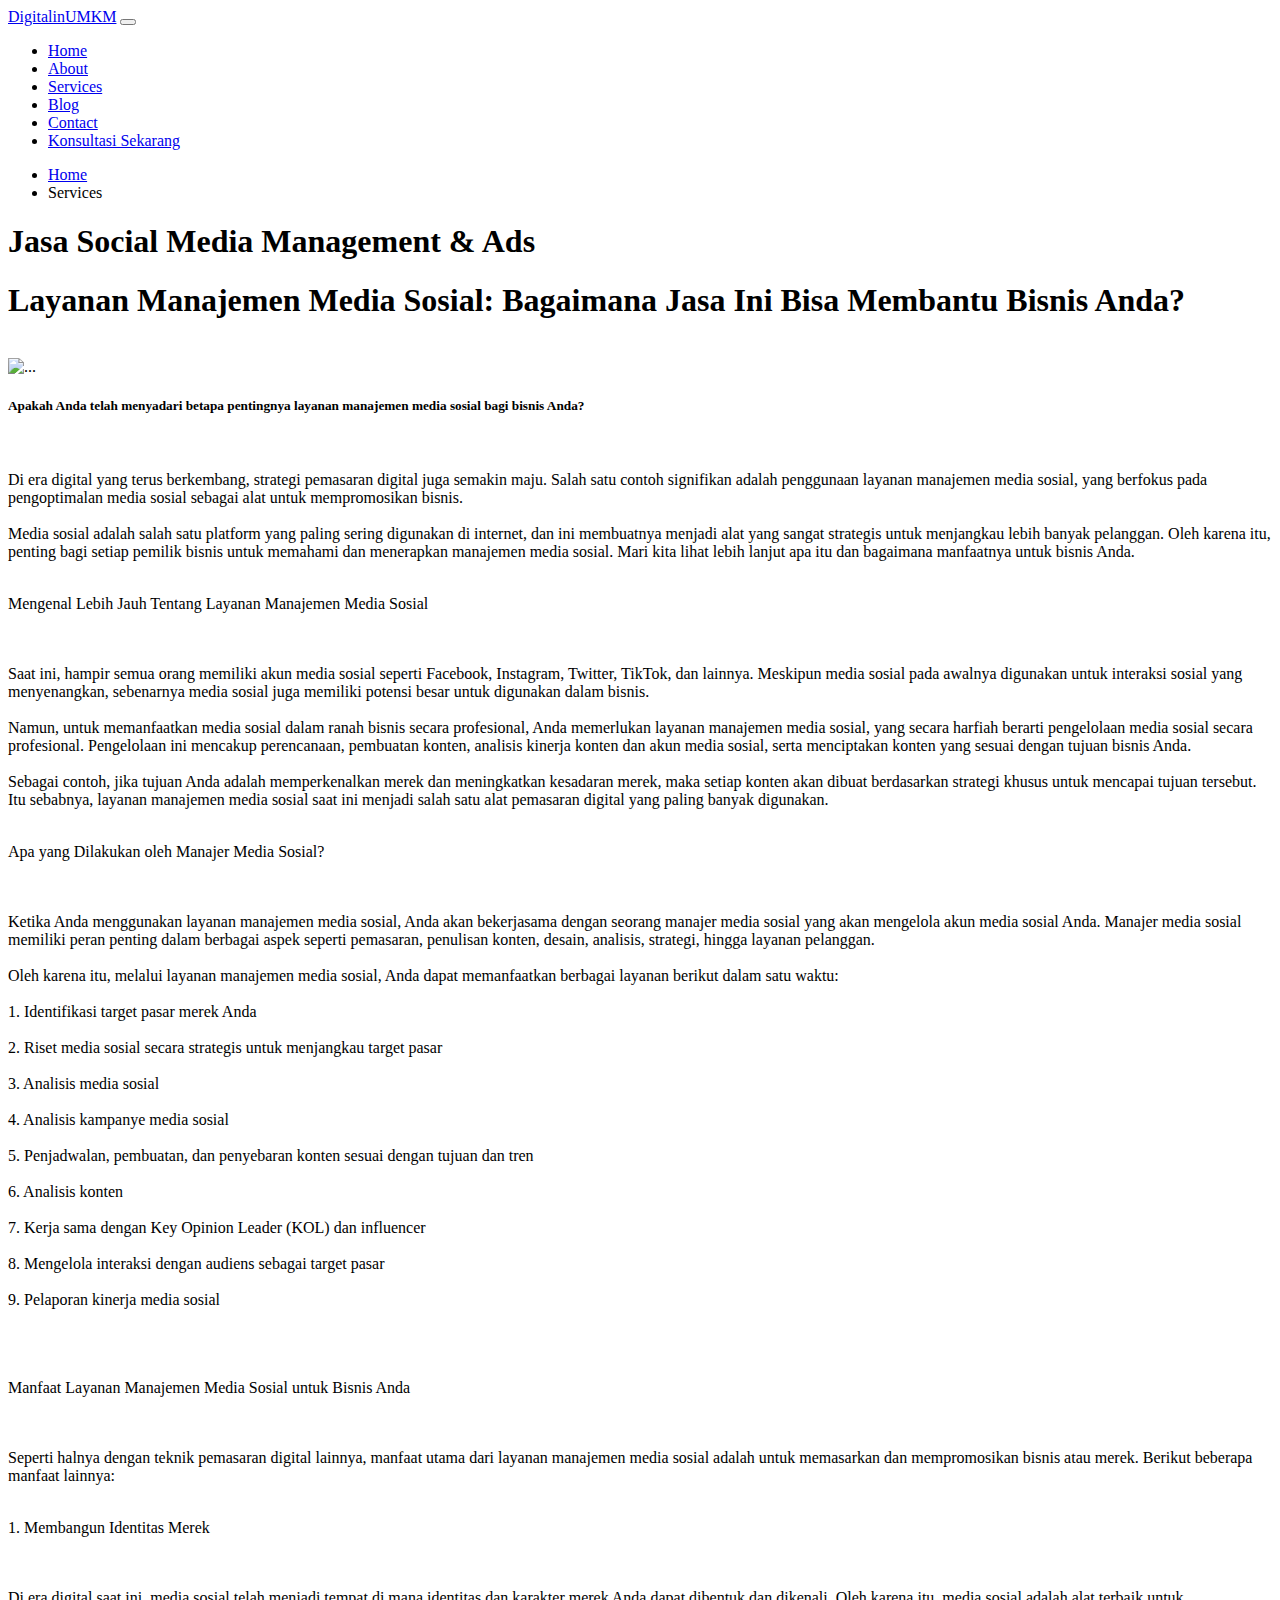
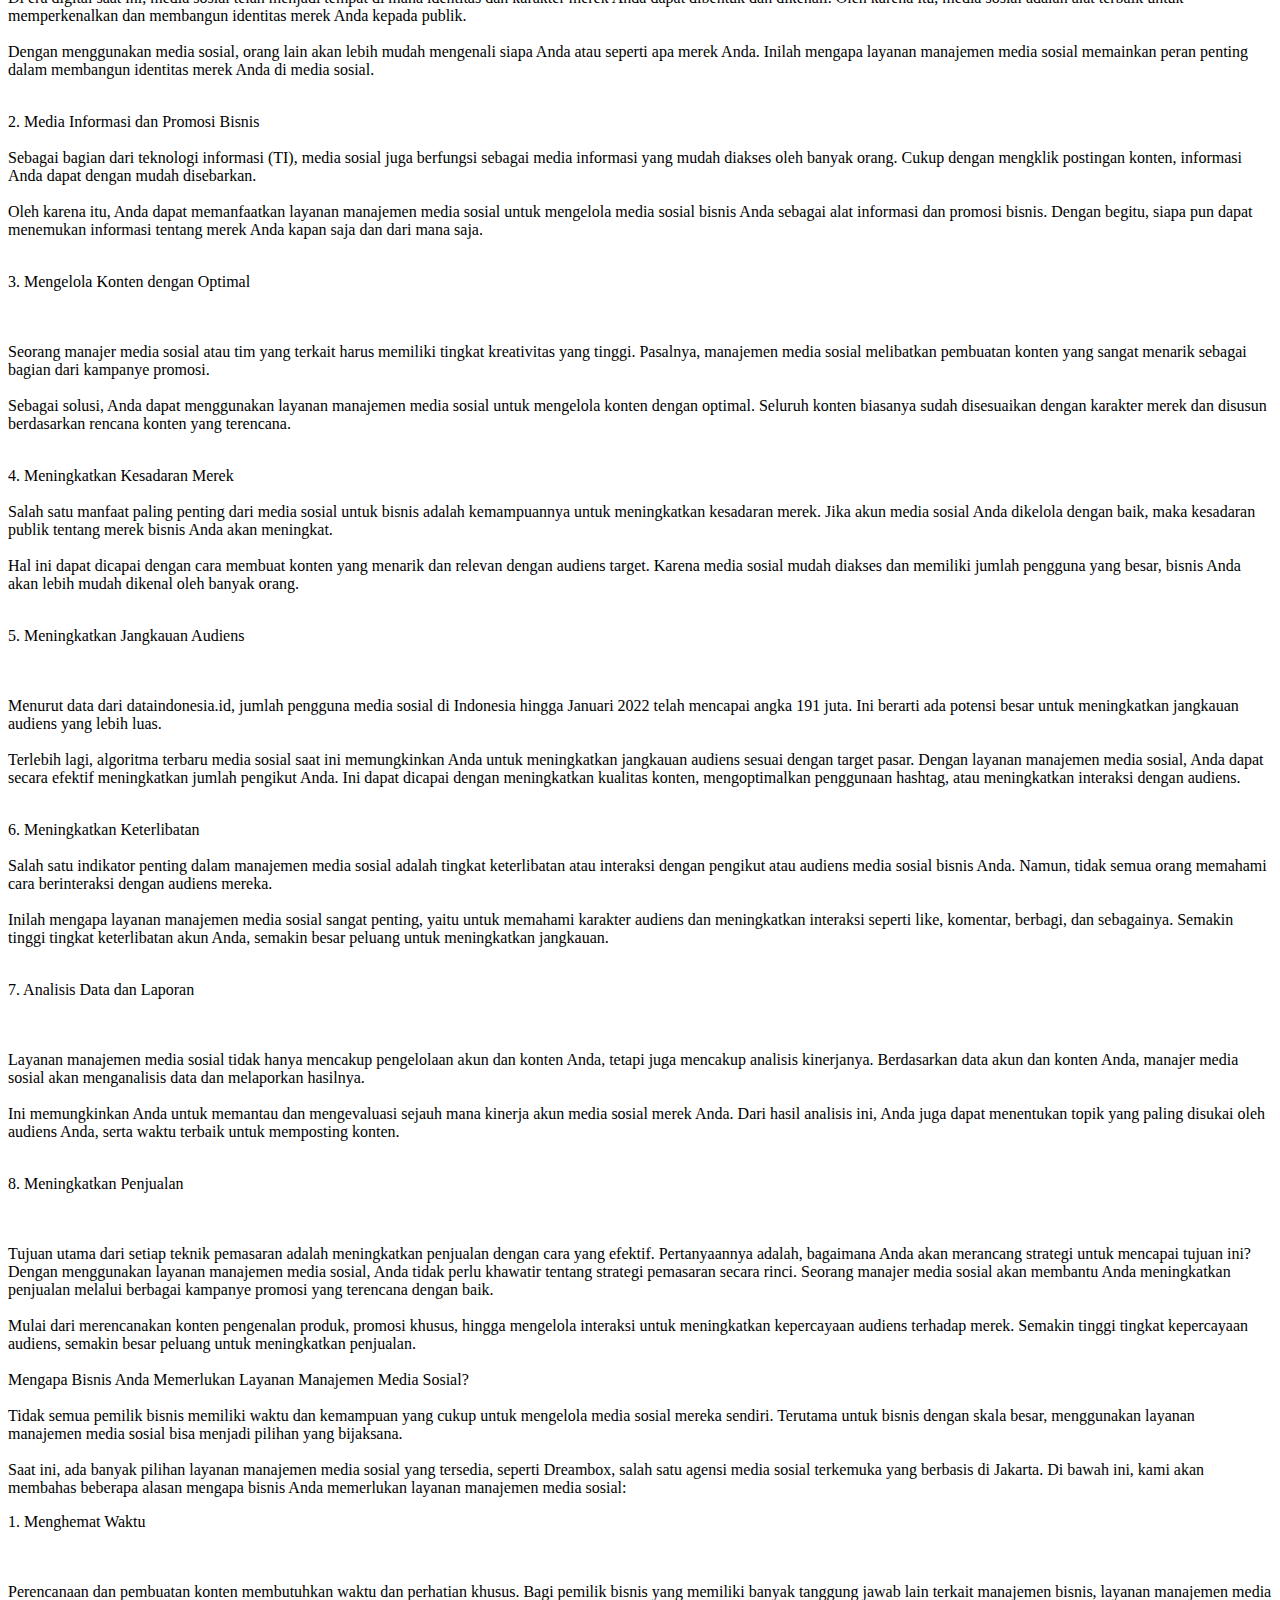
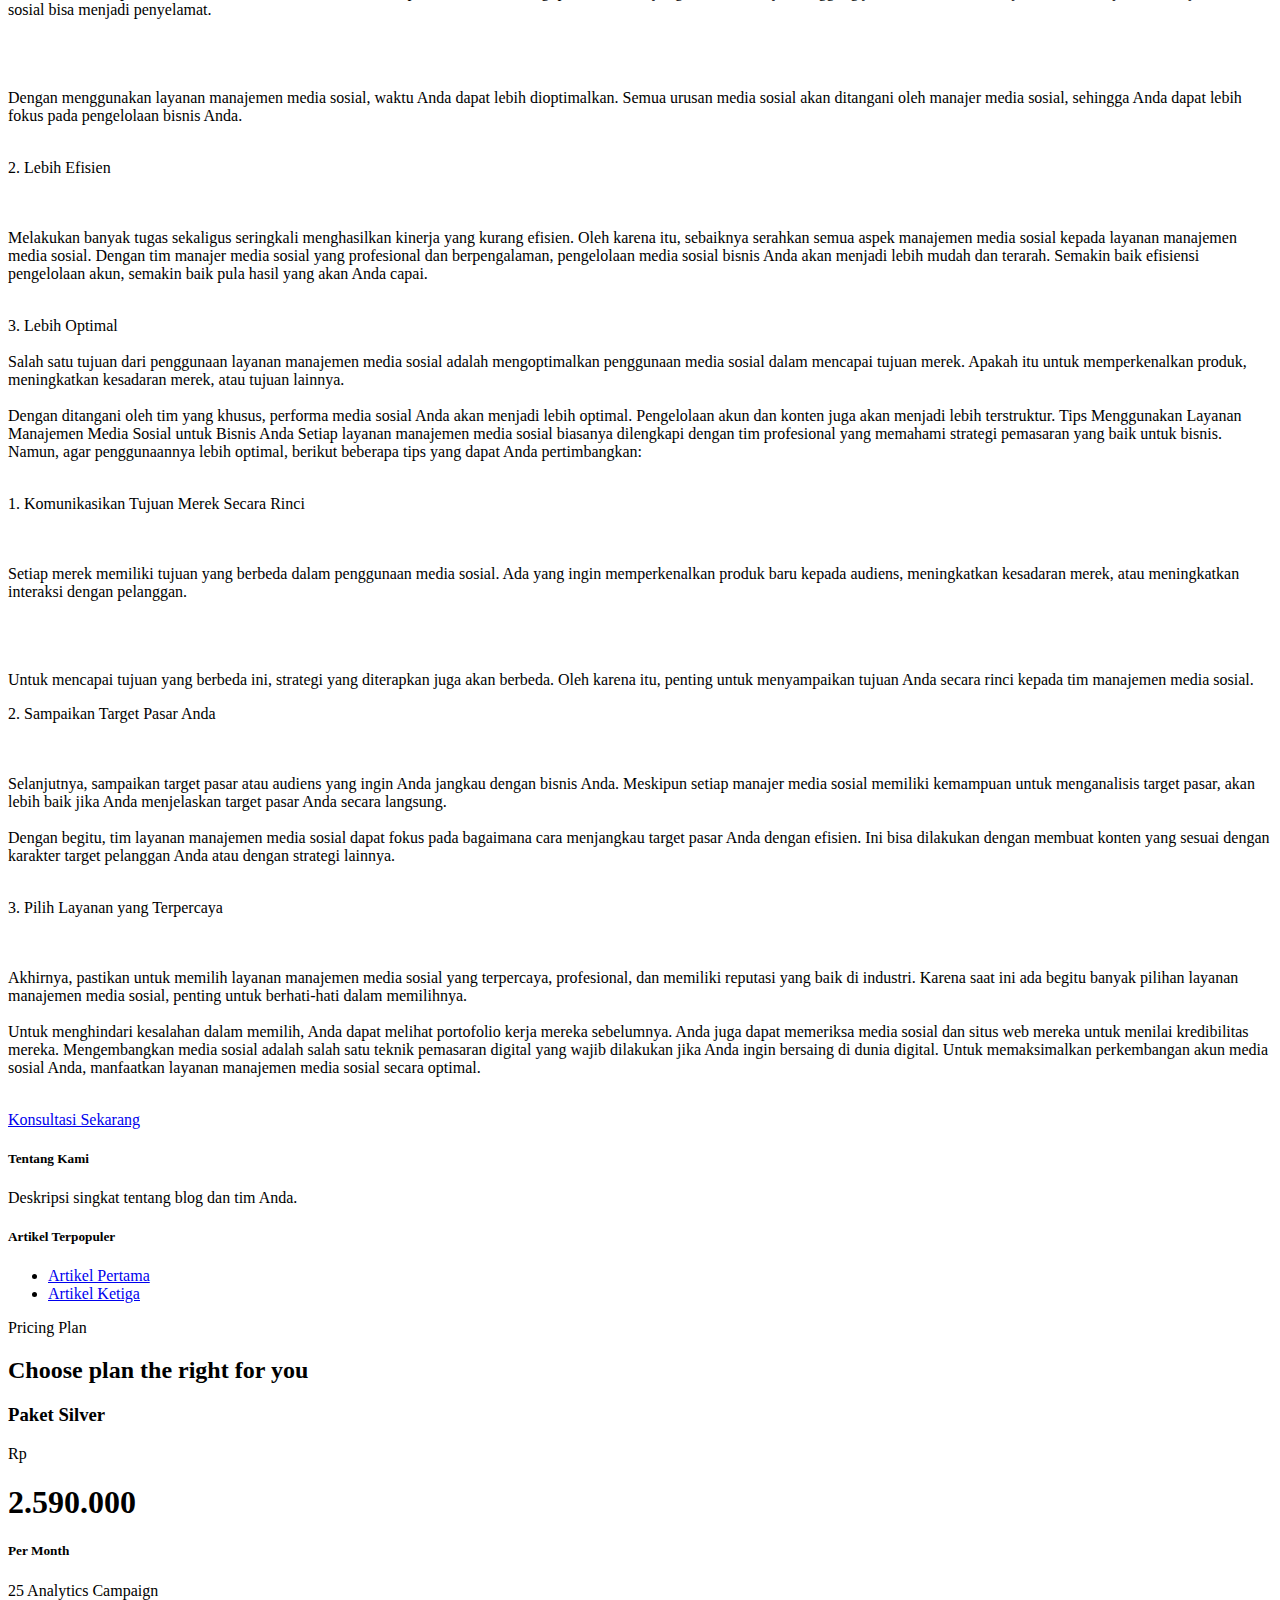
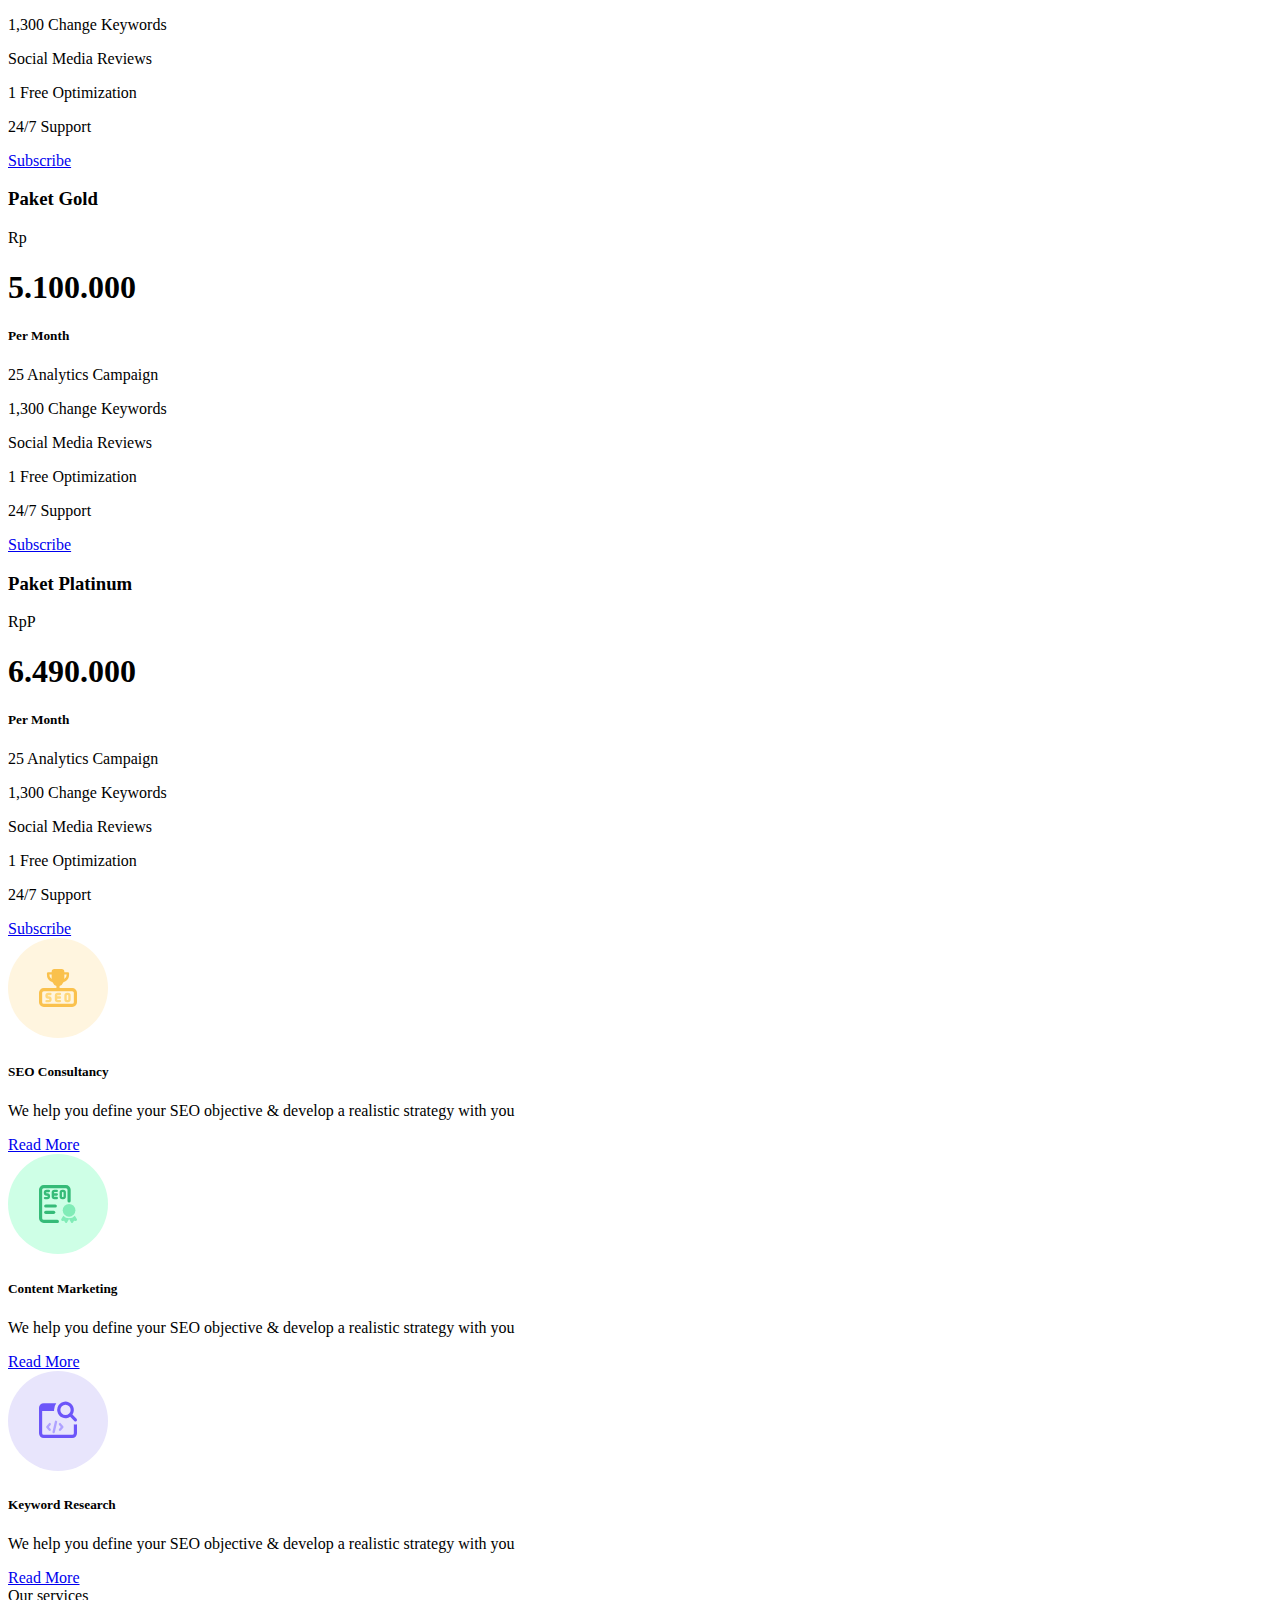
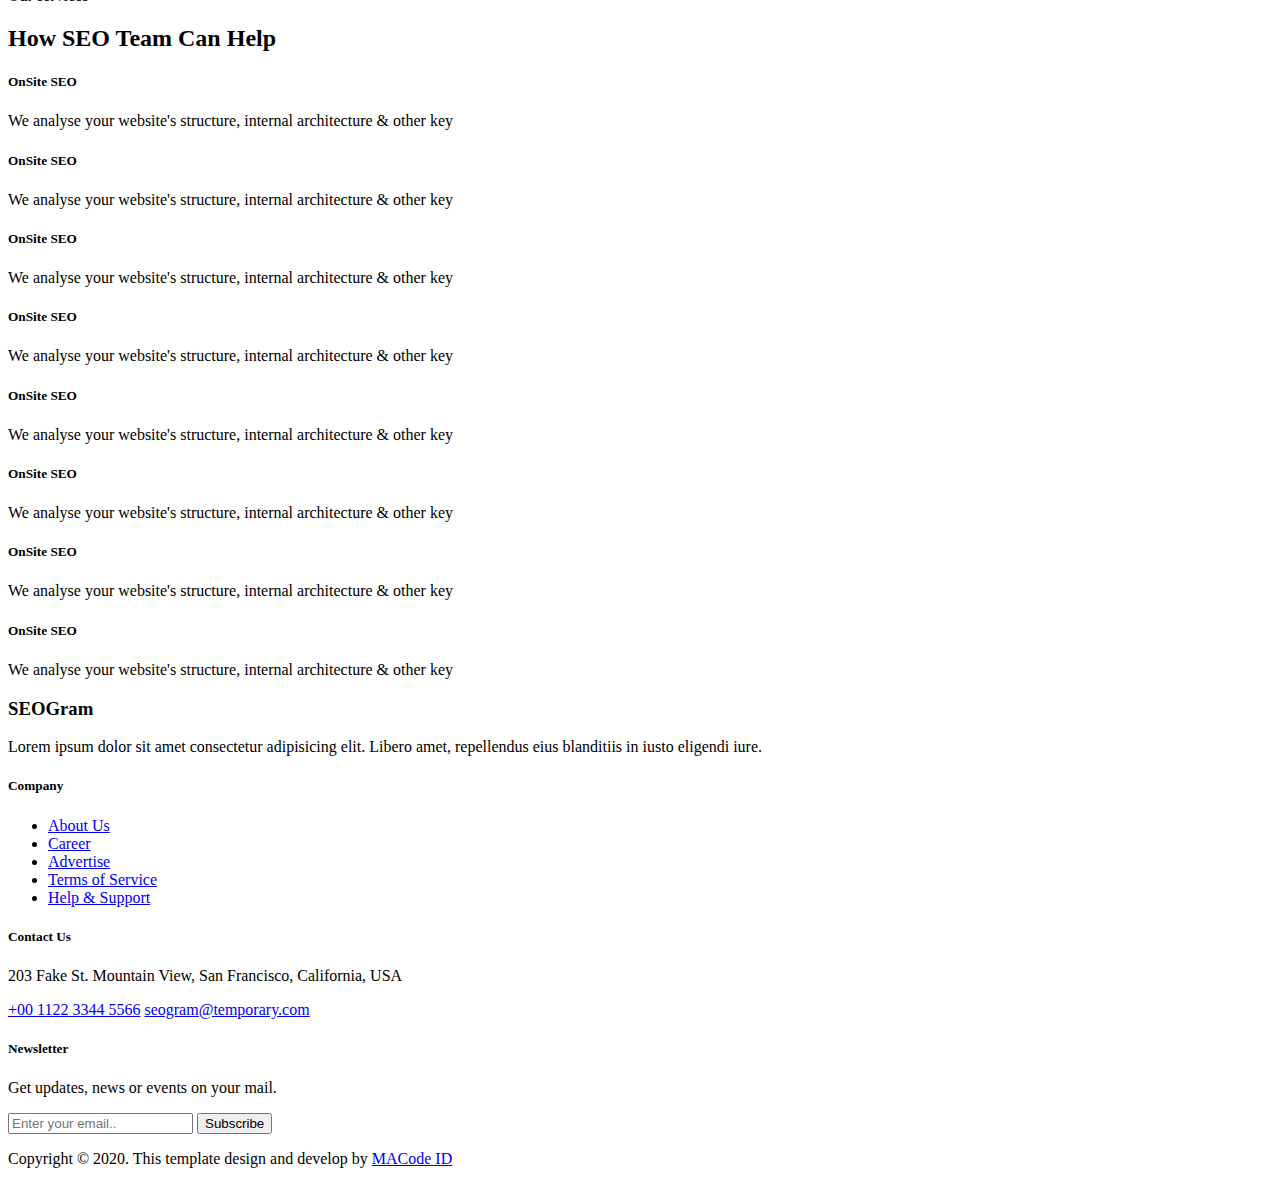
==== commit 8c83440e: "1" ====
--- a/service.html
+++ b/service.html
@@ -88,13 +88,13 @@
               <img src="../digitalinumkm-beta2/assets/img/services/image1.jpg" class="card-img-top" alt="...">
               <div class="card-body">
 
-                  <h5 class="card-text">Apakah Anda telah menyadari betapa pentingnya layanan manajemen media sosial bagi bisnis Anda?</h6><br>
+                  <h5 class="card-text" class="font-weight-bold">Apakah Anda telah menyadari betapa pentingnya layanan manajemen media sosial bagi bisnis Anda?</h6><br>
                   <!-- Konten artikel pertama -->
                   <p class="card-text">Di era digital yang terus berkembang, strategi pemasaran digital juga semakin maju. Salah satu contoh signifikan adalah penggunaan layanan manajemen media sosial, yang berfokus pada pengoptimalan media sosial sebagai alat untuk mempromosikan bisnis. <br><br>
 
                     Media sosial adalah salah satu platform yang paling sering digunakan di internet, dan ini membuatnya menjadi alat yang sangat strategis untuk menjangkau lebih banyak pelanggan. Oleh karena itu, penting bagi setiap pemilik bisnis untuk memahami dan menerapkan manajemen media sosial. Mari kita lihat lebih lanjut apa itu dan bagaimana manfaatnya untuk bisnis Anda. <br><br>
 
-                    Mengenal Lebih Jauh Tentang Layanan Manajemen Media Sosial<br><br>
+                    <p class="font-weight-bolder">Mengenal Lebih Jauh Tentang Layanan Manajemen Media Sosial</p><br><br>
 
                     Saat ini, hampir semua orang memiliki akun media sosial seperti Facebook, Instagram, Twitter, TikTok, dan lainnya. Meskipun media sosial pada awalnya digunakan untuk interaksi sosial yang menyenangkan, sebenarnya media sosial juga memiliki potensi besar untuk digunakan dalam bisnis.<br><br>
 
@@ -104,7 +104,7 @@
 
                     Sebagai contoh, jika tujuan Anda adalah memperkenalkan merek dan meningkatkan kesadaran merek, maka setiap konten akan dibuat berdasarkan strategi khusus untuk mencapai tujuan tersebut. Itu sebabnya, layanan manajemen media sosial saat ini menjadi salah satu alat pemasaran digital yang paling banyak digunakan.<br><br>
 
-                    Apa yang Dilakukan oleh Manajer Media Sosial?<br><br>
+                    <p class="font-weight-bolder">Apa yang Dilakukan oleh Manajer Media Sosial?</p><br><br>
 
                     Ketika Anda menggunakan layanan manajemen media sosial, Anda akan bekerjasama dengan seorang manajer media sosial yang akan mengelola akun media sosial Anda. Manajer media sosial memiliki peran penting dalam berbagai aspek seperti pemasaran, penulisan konten, desain, analisis, strategi, hingga layanan pelanggan.<br><br>
                     Oleh karena itu, melalui layanan manajemen media sosial, Anda dapat memanfaatkan berbagai layanan berikut dalam satu waktu:<br><br>
@@ -119,58 +119,61 @@
                     8.	Mengelola interaksi dengan audiens sebagai target pasar<br><br>
                     9.	Pelaporan kinerja media sosial<br><br><br><br>
                     
-                    Manfaat Layanan Manajemen Media Sosial untuk Bisnis Anda<br><br>
+                    <p class="font-weight-bolder">Manfaat Layanan Manajemen Media Sosial untuk Bisnis Anda</p><br><br>
+                    
 
 
                     Seperti halnya dengan teknik pemasaran digital lainnya, manfaat utama dari layanan manajemen media sosial adalah untuk memasarkan dan mempromosikan bisnis atau merek. Berikut beberapa manfaat lainnya:
                     <br><br>
-                    1.	Membangun Identitas Merek<br><br>
+                    <p class="font-weight-bolder">1.	Membangun Identitas Merek</p><br><br>
                     Di era digital saat ini, media sosial telah menjadi tempat di mana identitas dan karakter merek Anda dapat dibentuk dan dikenali. Oleh karena itu, media sosial adalah alat terbaik untuk memperkenalkan dan membangun identitas merek Anda kepada publik.<br><br>
                     Dengan menggunakan media sosial, orang lain akan lebih mudah mengenali siapa Anda atau seperti apa merek Anda. Inilah mengapa layanan manajemen media sosial memainkan peran penting dalam membangun identitas merek Anda di media sosial.<br><br>
 
-                    2.	Media Informasi dan Promosi Bisnis<br><br>
+                    <p class="font-weight-bolder"></p>2.	Media Informasi dan Promosi Bisnis<br><br>
                     Sebagai bagian dari teknologi informasi (TI), media sosial juga berfungsi sebagai media informasi yang mudah diakses oleh banyak orang. Cukup dengan mengklik postingan konten, informasi Anda dapat dengan mudah disebarkan.<br><br>
                     Oleh karena itu, Anda dapat memanfaatkan layanan manajemen media sosial untuk mengelola media sosial bisnis Anda sebagai alat informasi dan promosi bisnis. Dengan begitu, siapa pun dapat menemukan informasi tentang merek Anda kapan saja dan dari mana saja.<br><br>
-                    3.	Mengelola Konten dengan Optimal<br><br>
+                    
+                    <p class="font-weight-bolder">3.	Mengelola Konten dengan Optimal</p><br><br>
                     Seorang manajer media sosial atau tim yang terkait harus memiliki tingkat kreativitas yang tinggi. Pasalnya, manajemen media sosial melibatkan pembuatan konten yang sangat menarik sebagai bagian dari kampanye promosi.<br><br>
                     Sebagai solusi, Anda dapat menggunakan layanan manajemen media sosial untuk mengelola konten dengan optimal. Seluruh konten biasanya sudah disesuaikan dengan karakter merek dan disusun berdasarkan rencana konten yang terencana.<br><br>
-                    4.	Meningkatkan Kesadaran Merek<br><br>
+                    
+                    <p class="font-weight-bolder"></p>4.	Meningkatkan Kesadaran Merek<br><br>
                     Salah satu manfaat paling penting dari media sosial untuk bisnis adalah kemampuannya untuk meningkatkan kesadaran merek. Jika akun media sosial Anda dikelola dengan baik, maka kesadaran publik tentang merek bisnis Anda akan meningkat.<br><br>
                     Hal ini dapat dicapai dengan cara membuat konten yang menarik dan relevan dengan audiens target. Karena media sosial mudah diakses dan memiliki jumlah pengguna yang besar, bisnis Anda akan lebih mudah dikenal oleh banyak orang.<br><br>
-                    5.	Meningkatkan Jangkauan Audiens<br><br>
+                    <p class="font-weight-bolder">5.	Meningkatkan Jangkauan Audiens</p><br><br>
                     Menurut data dari dataindonesia.id, jumlah pengguna media sosial di Indonesia hingga Januari 2022 telah mencapai angka 191 juta. Ini berarti ada potensi besar untuk meningkatkan jangkauan audiens yang lebih luas.<br><br>
                     Terlebih lagi, algoritma terbaru media sosial saat ini memungkinkan Anda untuk meningkatkan jangkauan audiens sesuai dengan target pasar. Dengan layanan manajemen media sosial, Anda dapat secara efektif meningkatkan jumlah pengikut Anda. Ini dapat dicapai dengan meningkatkan kualitas konten, mengoptimalkan penggunaan hashtag, atau meningkatkan interaksi dengan audiens.<br><br>
-                    6.	Meningkatkan Keterlibatan<br><br>
+                    <p class="font-weight-bolder"></p>6.	Meningkatkan Keterlibatan<br><br>
                     Salah satu indikator penting dalam manajemen media sosial adalah tingkat keterlibatan atau interaksi dengan pengikut atau audiens media sosial bisnis Anda. Namun, tidak semua orang memahami cara berinteraksi dengan audiens mereka.<br><br>
                     Inilah mengapa layanan manajemen media sosial sangat penting, yaitu untuk memahami karakter audiens dan meningkatkan interaksi seperti like, komentar, berbagi, dan sebagainya. Semakin tinggi tingkat keterlibatan akun Anda, semakin besar peluang untuk meningkatkan jangkauan.<br><br>
-                    7.	Analisis Data dan Laporan<br><br>
+                    <p class="font-weight-bolder">7.	Analisis Data dan Laporan</p><br><br>
                     Layanan manajemen media sosial tidak hanya mencakup pengelolaan akun dan konten Anda, tetapi juga mencakup analisis kinerjanya. Berdasarkan data akun dan konten Anda, manajer media sosial akan menganalisis data dan melaporkan hasilnya.<br><br>
                     Ini memungkinkan Anda untuk memantau dan mengevaluasi sejauh mana kinerja akun media sosial merek Anda. Dari hasil analisis ini, Anda juga dapat menentukan topik yang paling disukai oleh audiens Anda, serta waktu terbaik untuk memposting konten.<br><br>
-                    8.	Meningkatkan Penjualan<br><br>
+                    <p class="font-weight-bolder">8.	Meningkatkan Penjualan</p><br><br>
                     Tujuan utama dari setiap teknik pemasaran adalah meningkatkan penjualan dengan cara yang efektif. Pertanyaannya adalah, bagaimana Anda akan merancang strategi untuk mencapai tujuan ini?
                     Dengan menggunakan layanan manajemen media sosial, Anda tidak perlu khawatir tentang strategi pemasaran secara rinci. Seorang manajer media sosial akan membantu Anda meningkatkan penjualan melalui berbagai kampanye promosi yang terencana dengan baik.<br><br>
                     Mulai dari merencanakan konten pengenalan produk, promosi khusus, hingga mengelola interaksi untuk meningkatkan kepercayaan audiens terhadap merek. Semakin tinggi tingkat kepercayaan audiens, semakin besar peluang untuk meningkatkan penjualan.<br><br>
                     Mengapa Bisnis Anda Memerlukan Layanan Manajemen Media Sosial?<br><br>
                     Tidak semua pemilik bisnis memiliki waktu dan kemampuan yang cukup untuk mengelola media sosial mereka sendiri. Terutama untuk bisnis dengan skala besar, menggunakan layanan manajemen media sosial bisa menjadi pilihan yang bijaksana.<br><br>
                     Saat ini, ada banyak pilihan layanan manajemen media sosial yang tersedia, seperti Dreambox, salah satu agensi media sosial terkemuka yang berbasis di Jakarta. Di bawah ini, kami akan membahas beberapa alasan mengapa bisnis Anda memerlukan layanan manajemen media sosial:
-                    1.	Menghemat Waktu<br><br>
-                    Perencanaan dan pembuatan konten membutuhkan waktu dan perhatian khusus. Bagi pemilik bisnis yang memiliki banyak tanggung jawab lain terkait manajemen bisnis, layanan manajemen media sosial bisa menjadi penyelamat.<br><br>
+                    <p class="font-weight-bolder">1.	Menghemat Waktu</p><br><br>
+                    Perencanaan dan pembuatan konten membutuhkan waktu dan perhatian khusus. Bagi pemilik bisnis yang memiliki banyak tanggung jawab lain terkait manajemen bisnis, layanan manajemen media sosial bisa menjadi penyelamat.<br><br><p class="font-weight-bolder"></p><br><br>
                     Dengan menggunakan layanan manajemen media sosial, waktu Anda dapat lebih dioptimalkan. Semua urusan media sosial akan ditangani oleh manajer media sosial, sehingga Anda dapat lebih fokus pada pengelolaan bisnis Anda.<br><br>
-                    2.	Lebih Efisien<br><br>
+                    <p class="font-weight-bolder">2.	Lebih Efisien</p><br><br>
                     Melakukan banyak tugas sekaligus seringkali menghasilkan kinerja yang kurang efisien. Oleh karena itu, sebaiknya serahkan semua aspek manajemen media sosial kepada layanan manajemen media sosial.
                     Dengan tim manajer media sosial yang profesional dan berpengalaman, pengelolaan media sosial bisnis Anda akan menjadi lebih mudah dan terarah. Semakin baik efisiensi pengelolaan akun, semakin baik pula hasil yang akan Anda capai.<br><br>
-                    3.	Lebih Optimal<br><br>
+                    <p class="font-weight-bolder"></p>3.	Lebih Optimal<br><br>
                     Salah satu tujuan dari penggunaan layanan manajemen media sosial adalah mengoptimalkan penggunaan media sosial dalam mencapai tujuan merek. Apakah itu untuk memperkenalkan produk, meningkatkan kesadaran merek, atau tujuan lainnya.<br><br>
                     Dengan ditangani oleh tim yang khusus, performa media sosial Anda akan menjadi lebih optimal. Pengelolaan akun dan konten juga akan menjadi lebih terstruktur.
                     Tips Menggunakan Layanan Manajemen Media Sosial untuk Bisnis Anda
                     Setiap layanan manajemen media sosial biasanya dilengkapi dengan tim profesional yang memahami strategi pemasaran yang baik untuk bisnis. Namun, agar penggunaannya lebih optimal, berikut beberapa tips yang dapat Anda pertimbangkan:<br><br>
-                    1.	Komunikasikan Tujuan Merek Secara Rinci<br><br>
-                    Setiap merek memiliki tujuan yang berbeda dalam penggunaan media sosial. Ada yang ingin memperkenalkan produk baru kepada audiens, meningkatkan kesadaran merek, atau meningkatkan interaksi dengan pelanggan.<br><br>
+                    <p class="font-weight-bolder">1.	Komunikasikan Tujuan Merek Secara Rinci</p><br><br>
+                    Setiap merek memiliki tujuan yang berbeda dalam penggunaan media sosial. Ada yang ingin memperkenalkan produk baru kepada audiens, meningkatkan kesadaran merek, atau meningkatkan interaksi dengan pelanggan.<br><br><p class="font-weight-bolder"></p><br><br>
                     Untuk mencapai tujuan yang berbeda ini, strategi yang diterapkan juga akan berbeda. Oleh karena itu, penting untuk menyampaikan tujuan Anda secara rinci kepada tim manajemen media sosial.
-                    2.	Sampaikan Target Pasar Anda<br><br>
+                    <p class="font-weight-bolder">2.	Sampaikan Target Pasar Anda</p><br><br>
                     Selanjutnya, sampaikan target pasar atau audiens yang ingin Anda jangkau dengan bisnis Anda. Meskipun setiap manajer media sosial memiliki kemampuan untuk menganalisis target pasar, akan lebih baik jika Anda menjelaskan target pasar Anda secara langsung.<br><br>
                     Dengan begitu, tim layanan manajemen media sosial dapat fokus pada bagaimana cara menjangkau target pasar Anda dengan efisien. Ini bisa dilakukan dengan membuat konten yang sesuai dengan karakter target pelanggan Anda atau dengan strategi lainnya.<br><br>
-                    3.	Pilih Layanan yang Terpercaya<br><br>
+                    <p class="font-weight-bolder">3.	Pilih Layanan yang Terpercaya</p><br><br>
                     Akhirnya, pastikan untuk memilih layanan manajemen media sosial yang terpercaya, profesional, dan memiliki reputasi yang baik di industri. Karena saat ini ada begitu banyak pilihan layanan manajemen media sosial, penting untuk berhati-hati dalam memilihnya.<br><br>
                     Untuk menghindari kesalahan dalam memilih, Anda dapat melihat portofolio kerja mereka sebelumnya. Anda juga dapat memeriksa media sosial dan situs web mereka untuk menilai kredibilitas mereka.
                     Mengembangkan media sosial adalah salah satu teknik pemasaran digital yang wajib dilakukan jika Anda ingin bersaing di dunia digital. Untuk memaksimalkan perkembangan akun media sosial Anda, manfaatkan layanan manajemen media sosial secara optimal.<br><br>
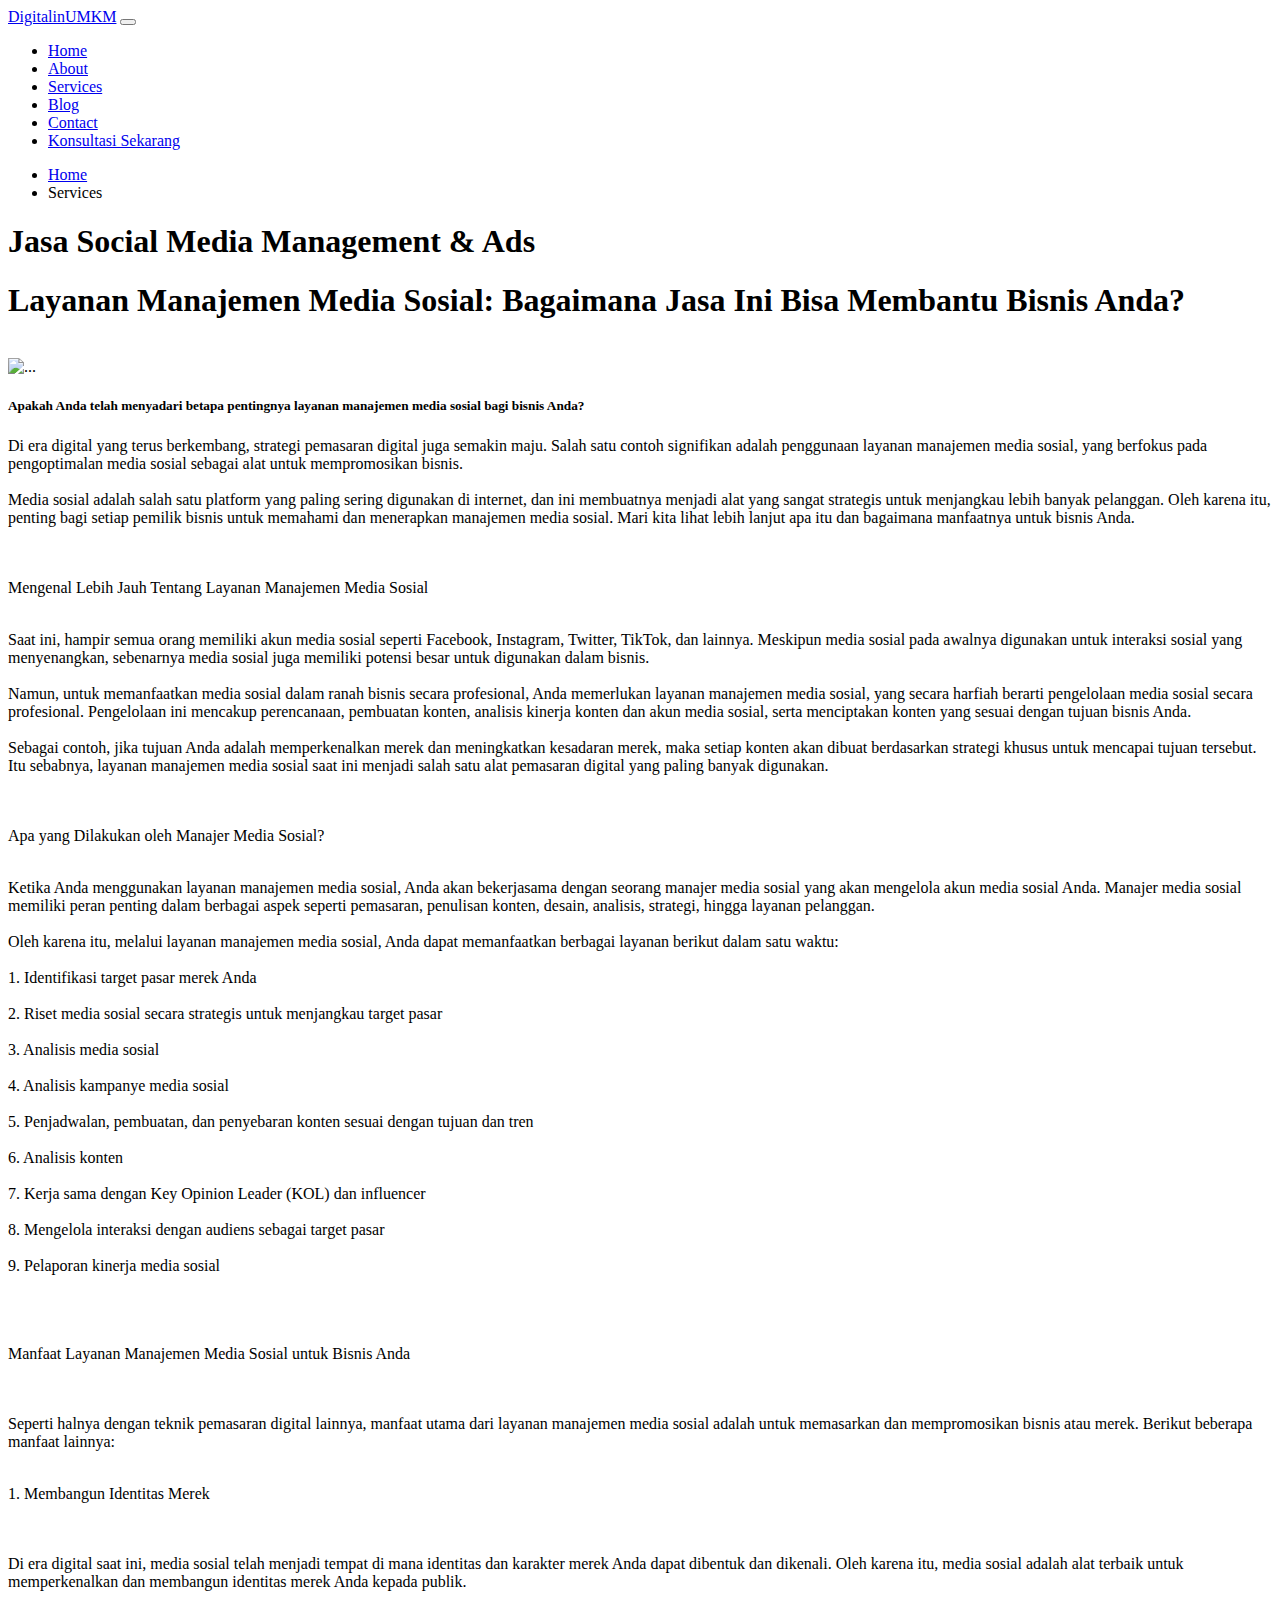
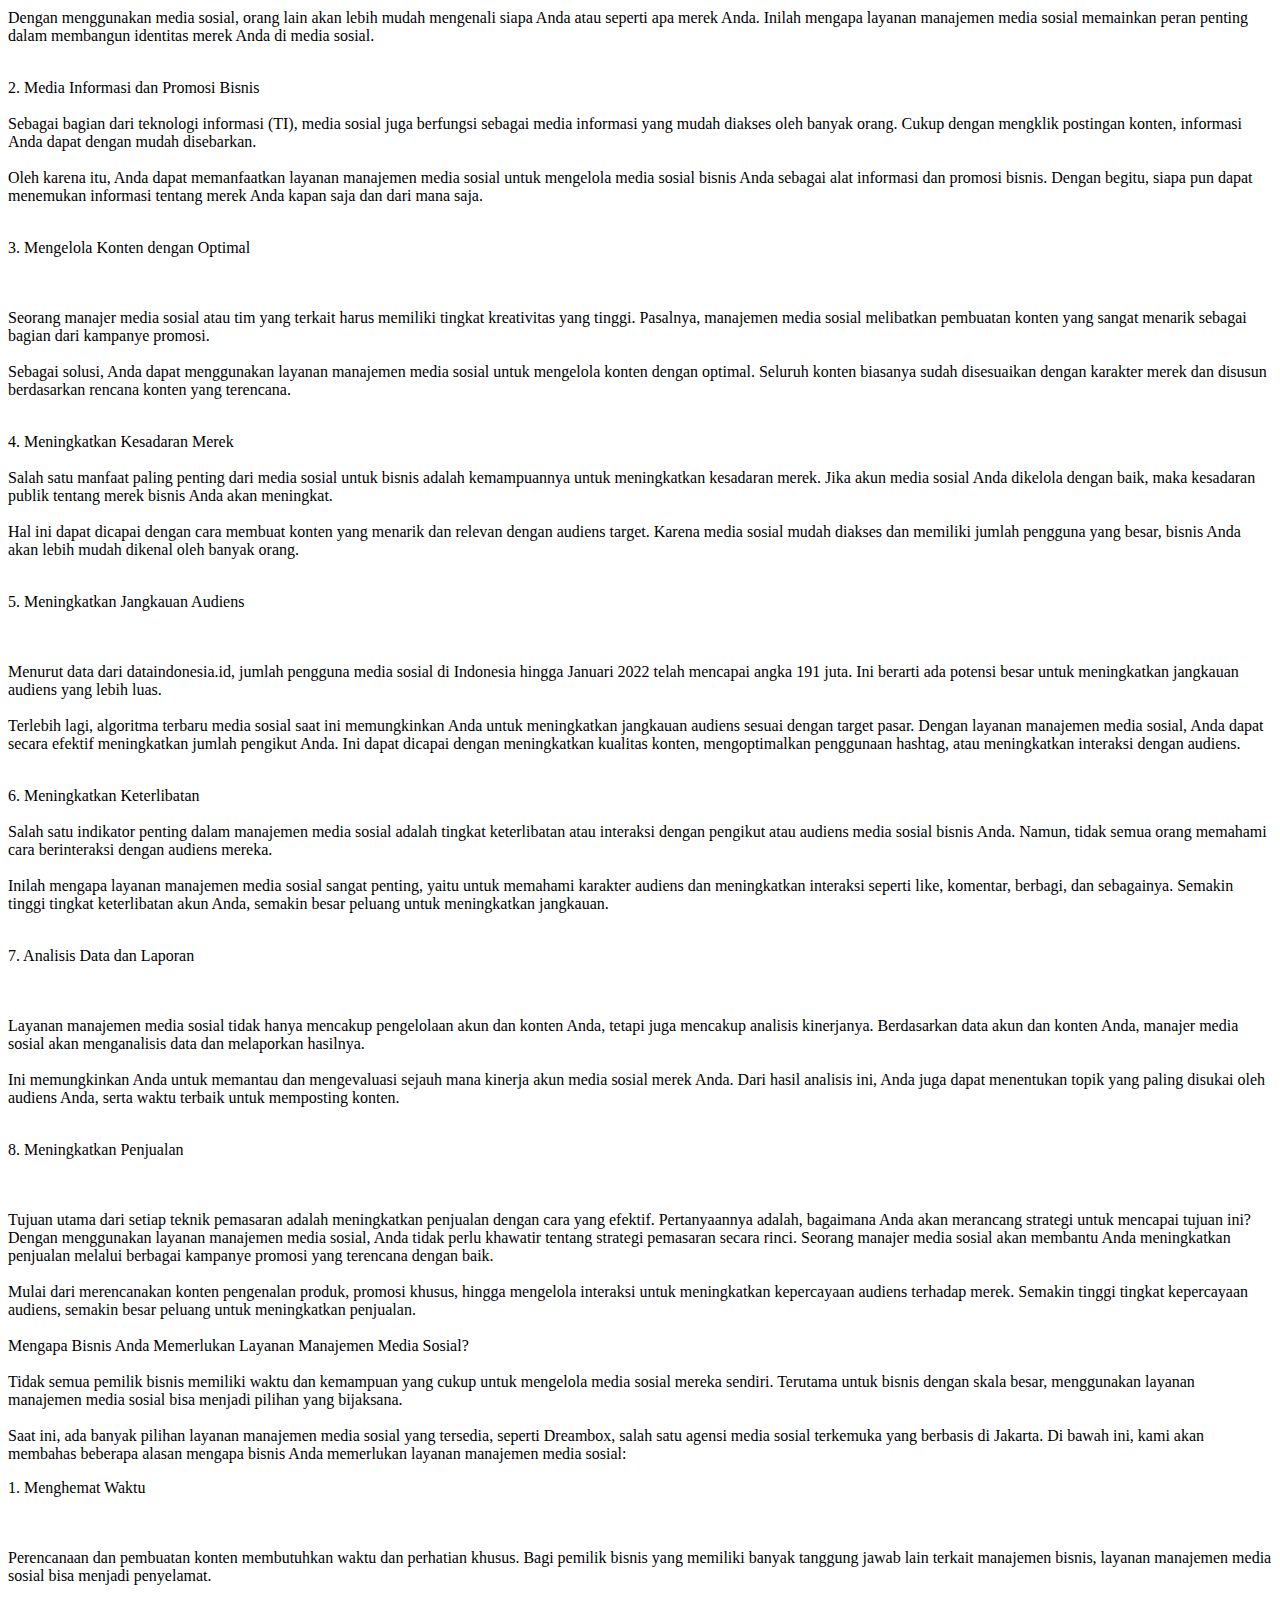
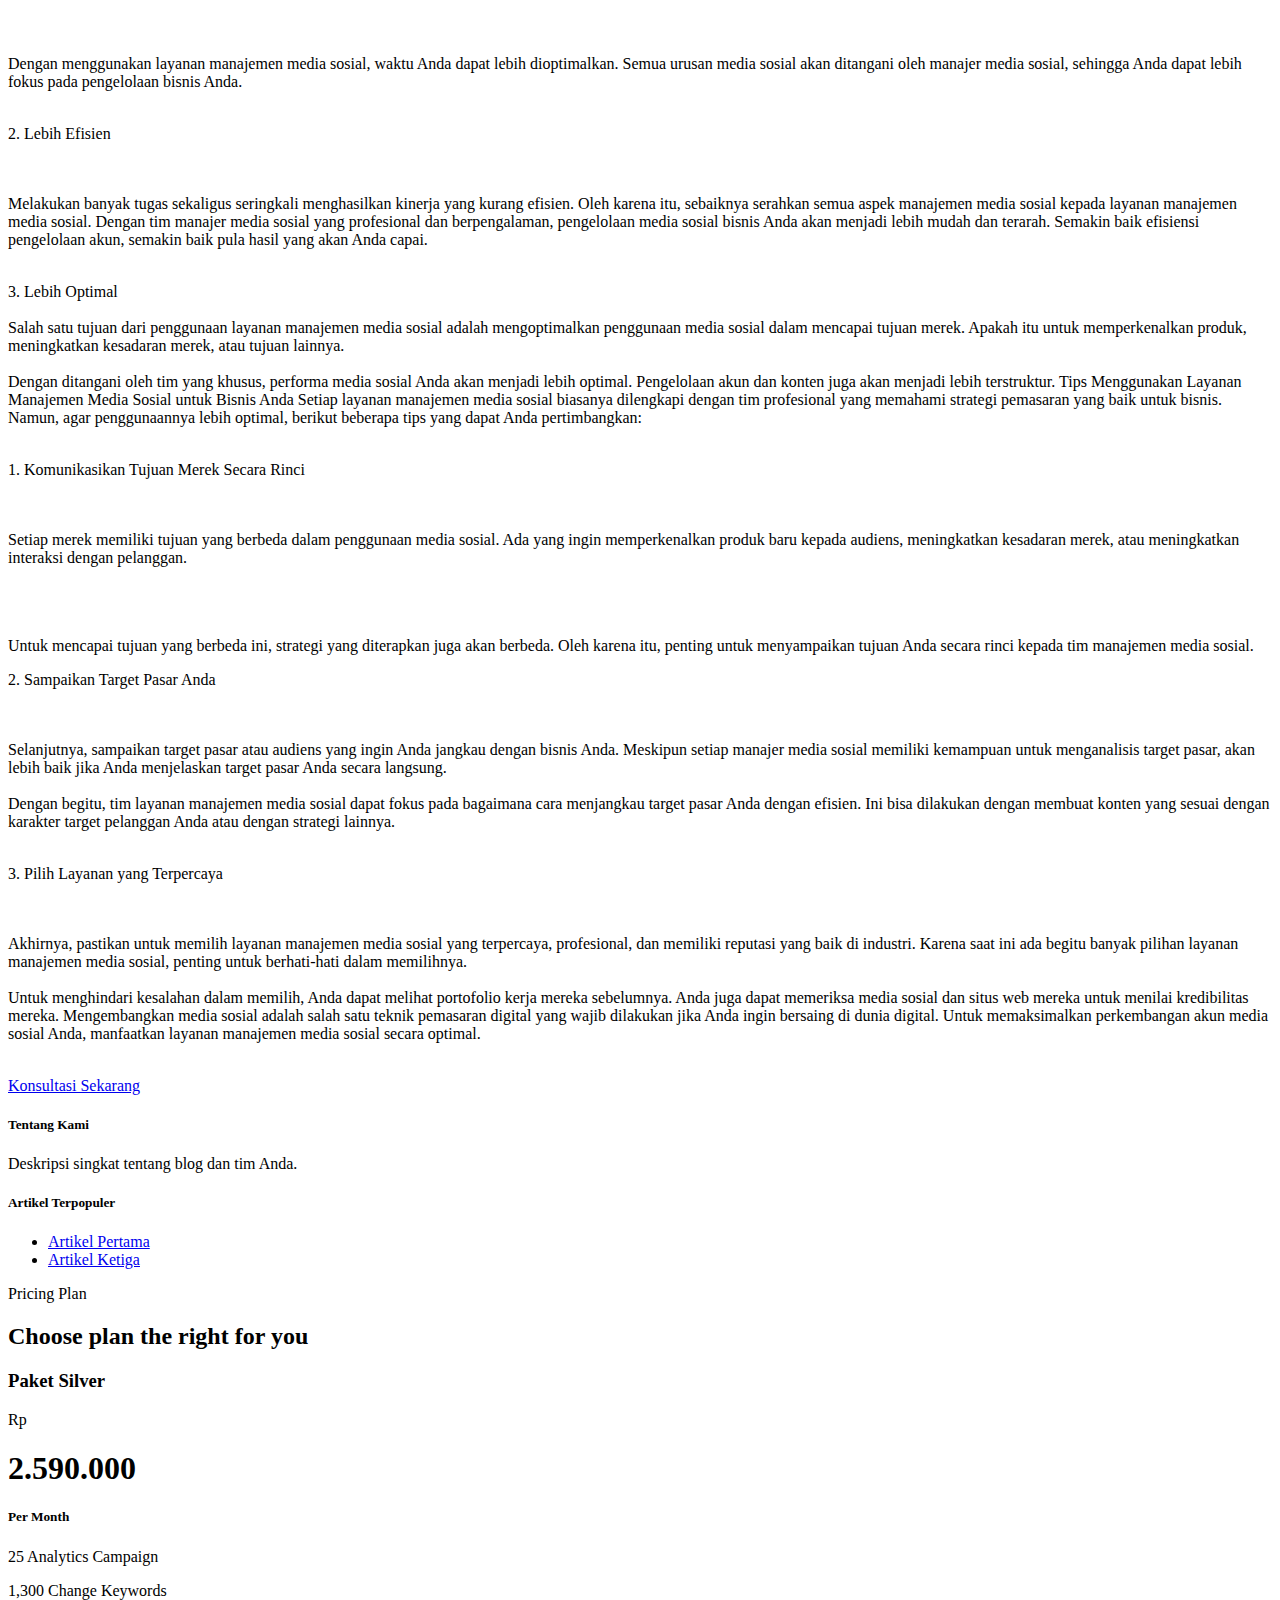
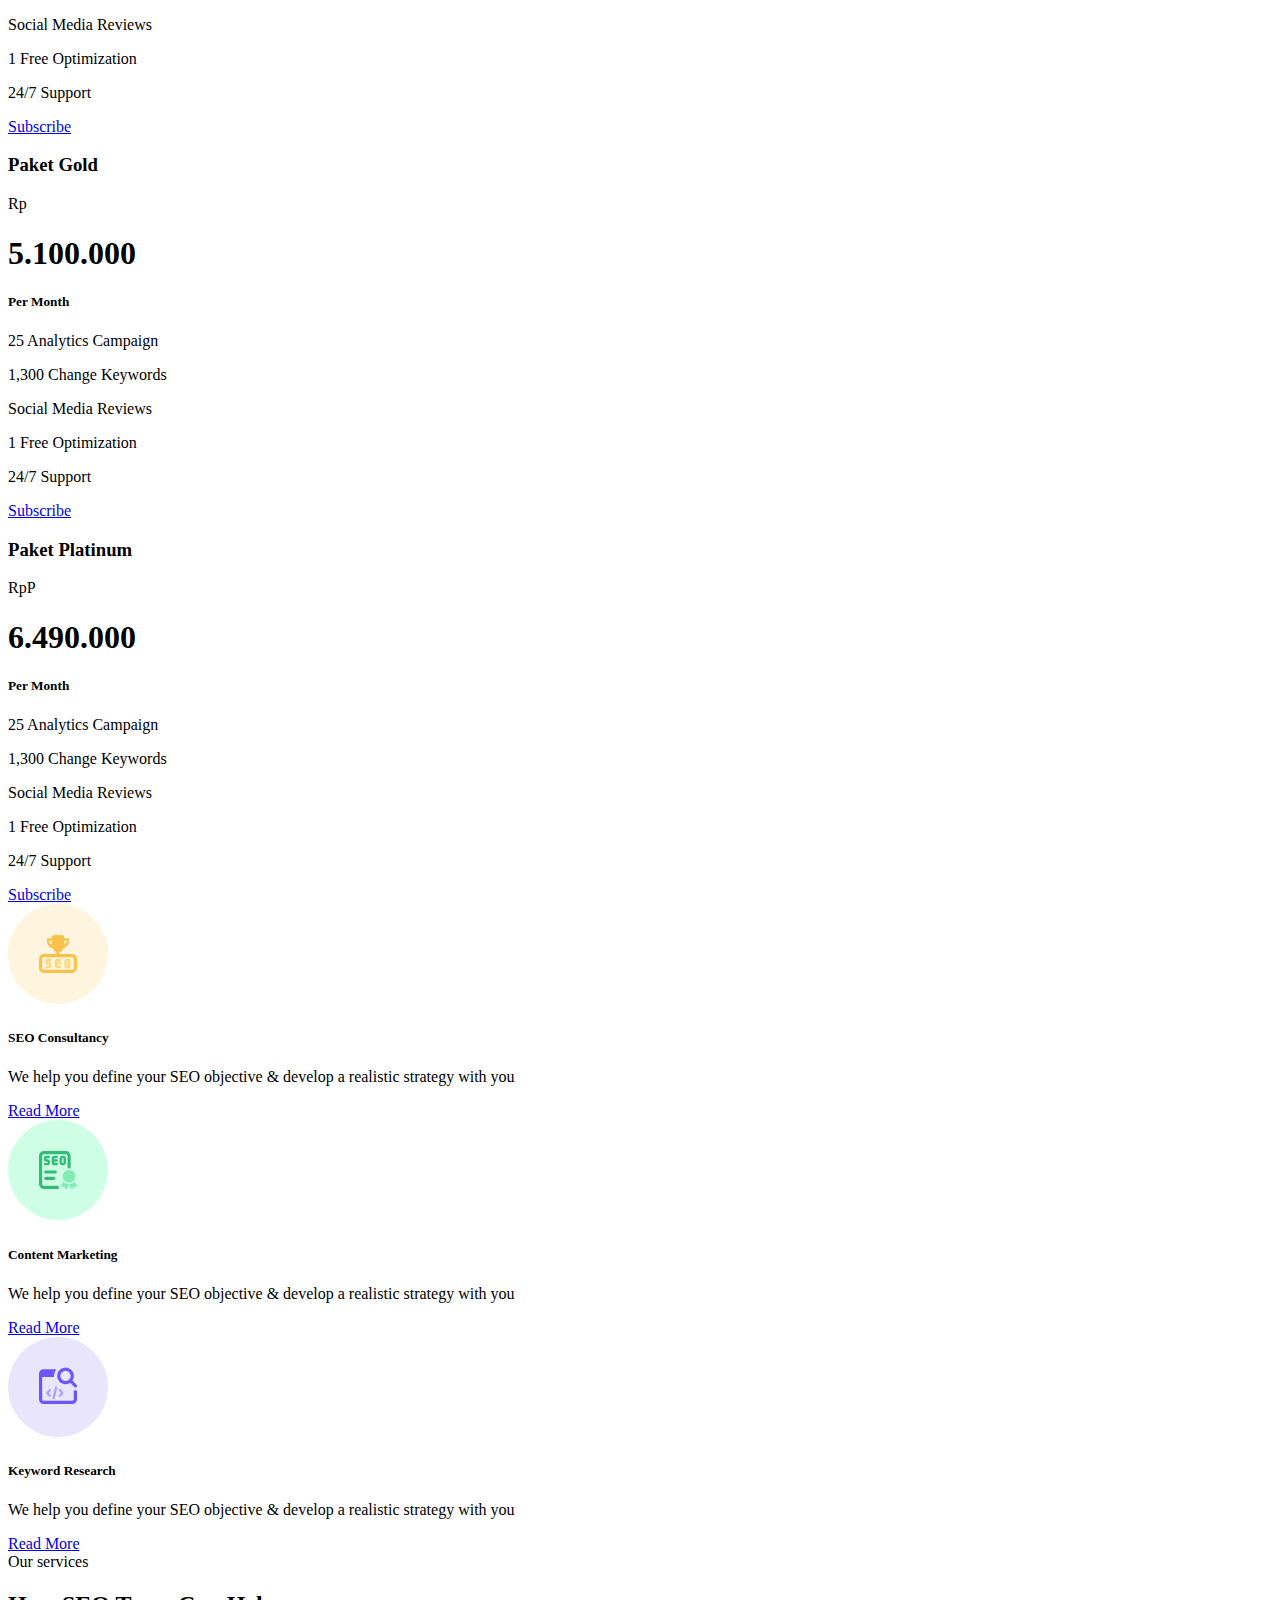
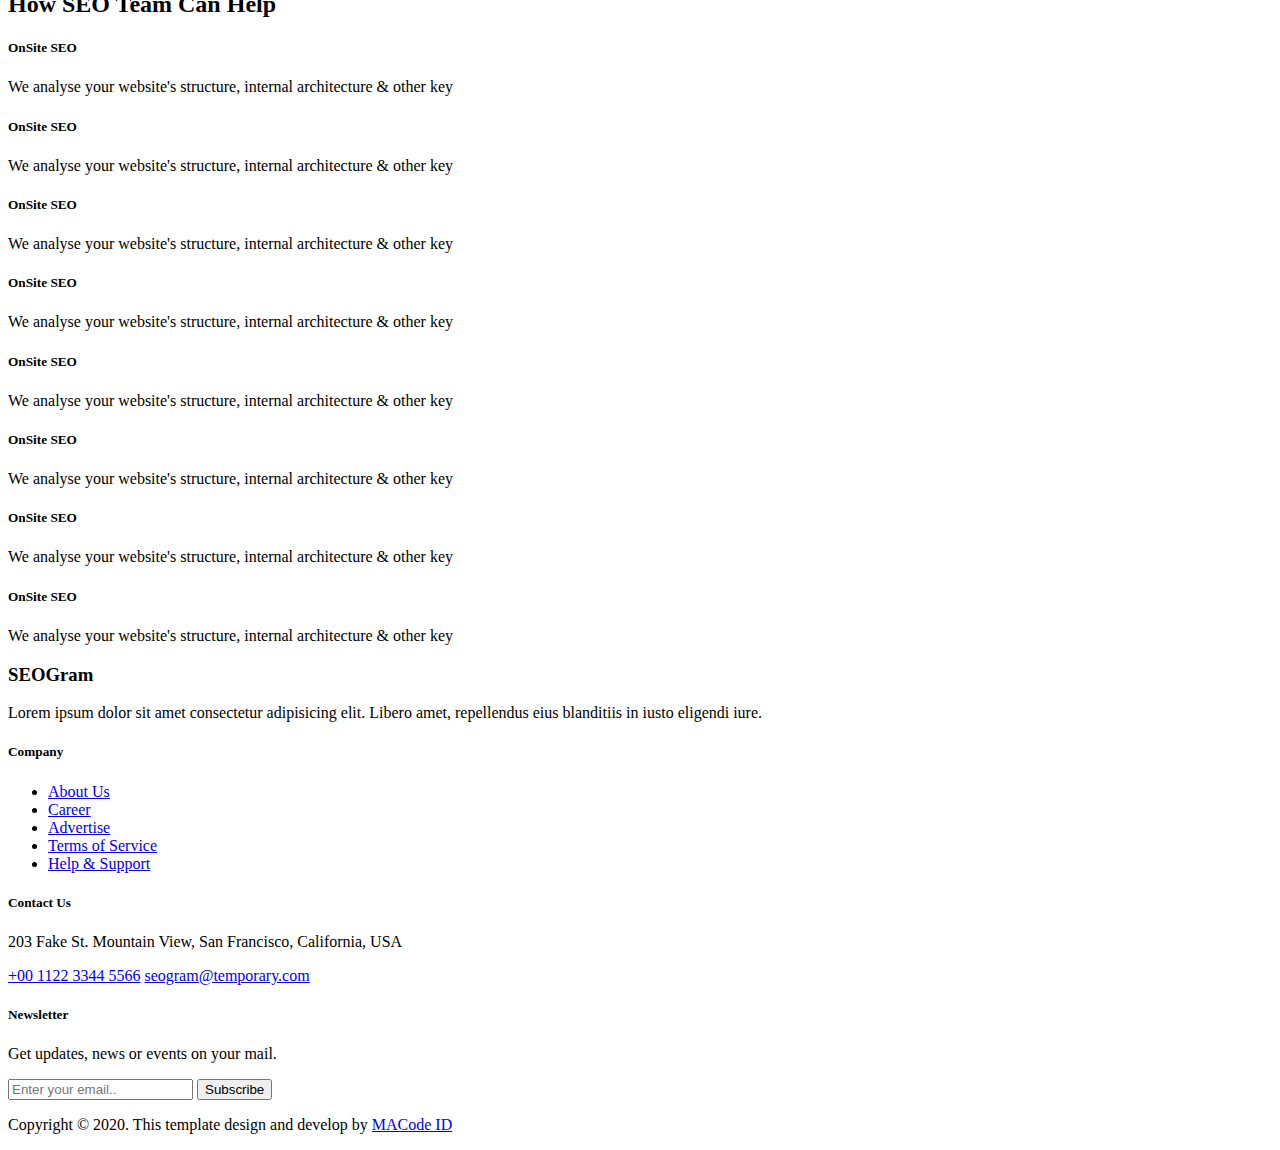
==== commit 02f147a8: "1" ====
--- a/service.html
+++ b/service.html
@@ -88,13 +88,13 @@
               <img src="../digitalinumkm-beta2/assets/img/services/image1.jpg" class="card-img-top" alt="...">
               <div class="card-body">
 
-                  <h5 class="card-text" class="font-weight-bold">Apakah Anda telah menyadari betapa pentingnya layanan manajemen media sosial bagi bisnis Anda?</h6><br>
+                  <h5 class="card-text" class="font-weight-bold">Apakah Anda telah menyadari betapa pentingnya layanan manajemen media sosial bagi bisnis Anda?</h6>
                   <!-- Konten artikel pertama -->
                   <p class="card-text">Di era digital yang terus berkembang, strategi pemasaran digital juga semakin maju. Salah satu contoh signifikan adalah penggunaan layanan manajemen media sosial, yang berfokus pada pengoptimalan media sosial sebagai alat untuk mempromosikan bisnis. <br><br>
 
-                    Media sosial adalah salah satu platform yang paling sering digunakan di internet, dan ini membuatnya menjadi alat yang sangat strategis untuk menjangkau lebih banyak pelanggan. Oleh karena itu, penting bagi setiap pemilik bisnis untuk memahami dan menerapkan manajemen media sosial. Mari kita lihat lebih lanjut apa itu dan bagaimana manfaatnya untuk bisnis Anda. <br><br>
-
-                    <p class="font-weight-bolder">Mengenal Lebih Jauh Tentang Layanan Manajemen Media Sosial</p><br><br>
+                    Media sosial adalah salah satu platform yang paling sering digunakan di internet, dan ini membuatnya menjadi alat yang sangat strategis untuk menjangkau lebih banyak pelanggan. Oleh karena itu, penting bagi setiap pemilik bisnis untuk memahami dan menerapkan manajemen media sosial. Mari kita lihat lebih lanjut apa itu dan bagaimana manfaatnya untuk bisnis Anda. <br><br><br>
+
+                    <p class="font-weight-bolder">Mengenal Lebih Jauh Tentang Layanan Manajemen Media Sosial</p><br>
 
                     Saat ini, hampir semua orang memiliki akun media sosial seperti Facebook, Instagram, Twitter, TikTok, dan lainnya. Meskipun media sosial pada awalnya digunakan untuk interaksi sosial yang menyenangkan, sebenarnya media sosial juga memiliki potensi besar untuk digunakan dalam bisnis.<br><br>
 
@@ -102,9 +102,9 @@
                     Pengelolaan ini mencakup perencanaan, pembuatan konten, analisis kinerja konten dan akun media sosial, serta menciptakan konten yang sesuai dengan tujuan bisnis Anda.<br><br>
 
 
-                    Sebagai contoh, jika tujuan Anda adalah memperkenalkan merek dan meningkatkan kesadaran merek, maka setiap konten akan dibuat berdasarkan strategi khusus untuk mencapai tujuan tersebut. Itu sebabnya, layanan manajemen media sosial saat ini menjadi salah satu alat pemasaran digital yang paling banyak digunakan.<br><br>
-
-                    <p class="font-weight-bolder">Apa yang Dilakukan oleh Manajer Media Sosial?</p><br><br>
+                    Sebagai contoh, jika tujuan Anda adalah memperkenalkan merek dan meningkatkan kesadaran merek, maka setiap konten akan dibuat berdasarkan strategi khusus untuk mencapai tujuan tersebut. Itu sebabnya, layanan manajemen media sosial saat ini menjadi salah satu alat pemasaran digital yang paling banyak digunakan.<br><br><br>
+
+                    <p class="font-weight-bolder">Apa yang Dilakukan oleh Manajer Media Sosial?</p><br>
 
                     Ketika Anda menggunakan layanan manajemen media sosial, Anda akan bekerjasama dengan seorang manajer media sosial yang akan mengelola akun media sosial Anda. Manajer media sosial memiliki peran penting dalam berbagai aspek seperti pemasaran, penulisan konten, desain, analisis, strategi, hingga layanan pelanggan.<br><br>
                     Oleh karena itu, melalui layanan manajemen media sosial, Anda dapat memanfaatkan berbagai layanan berikut dalam satu waktu:<br><br>
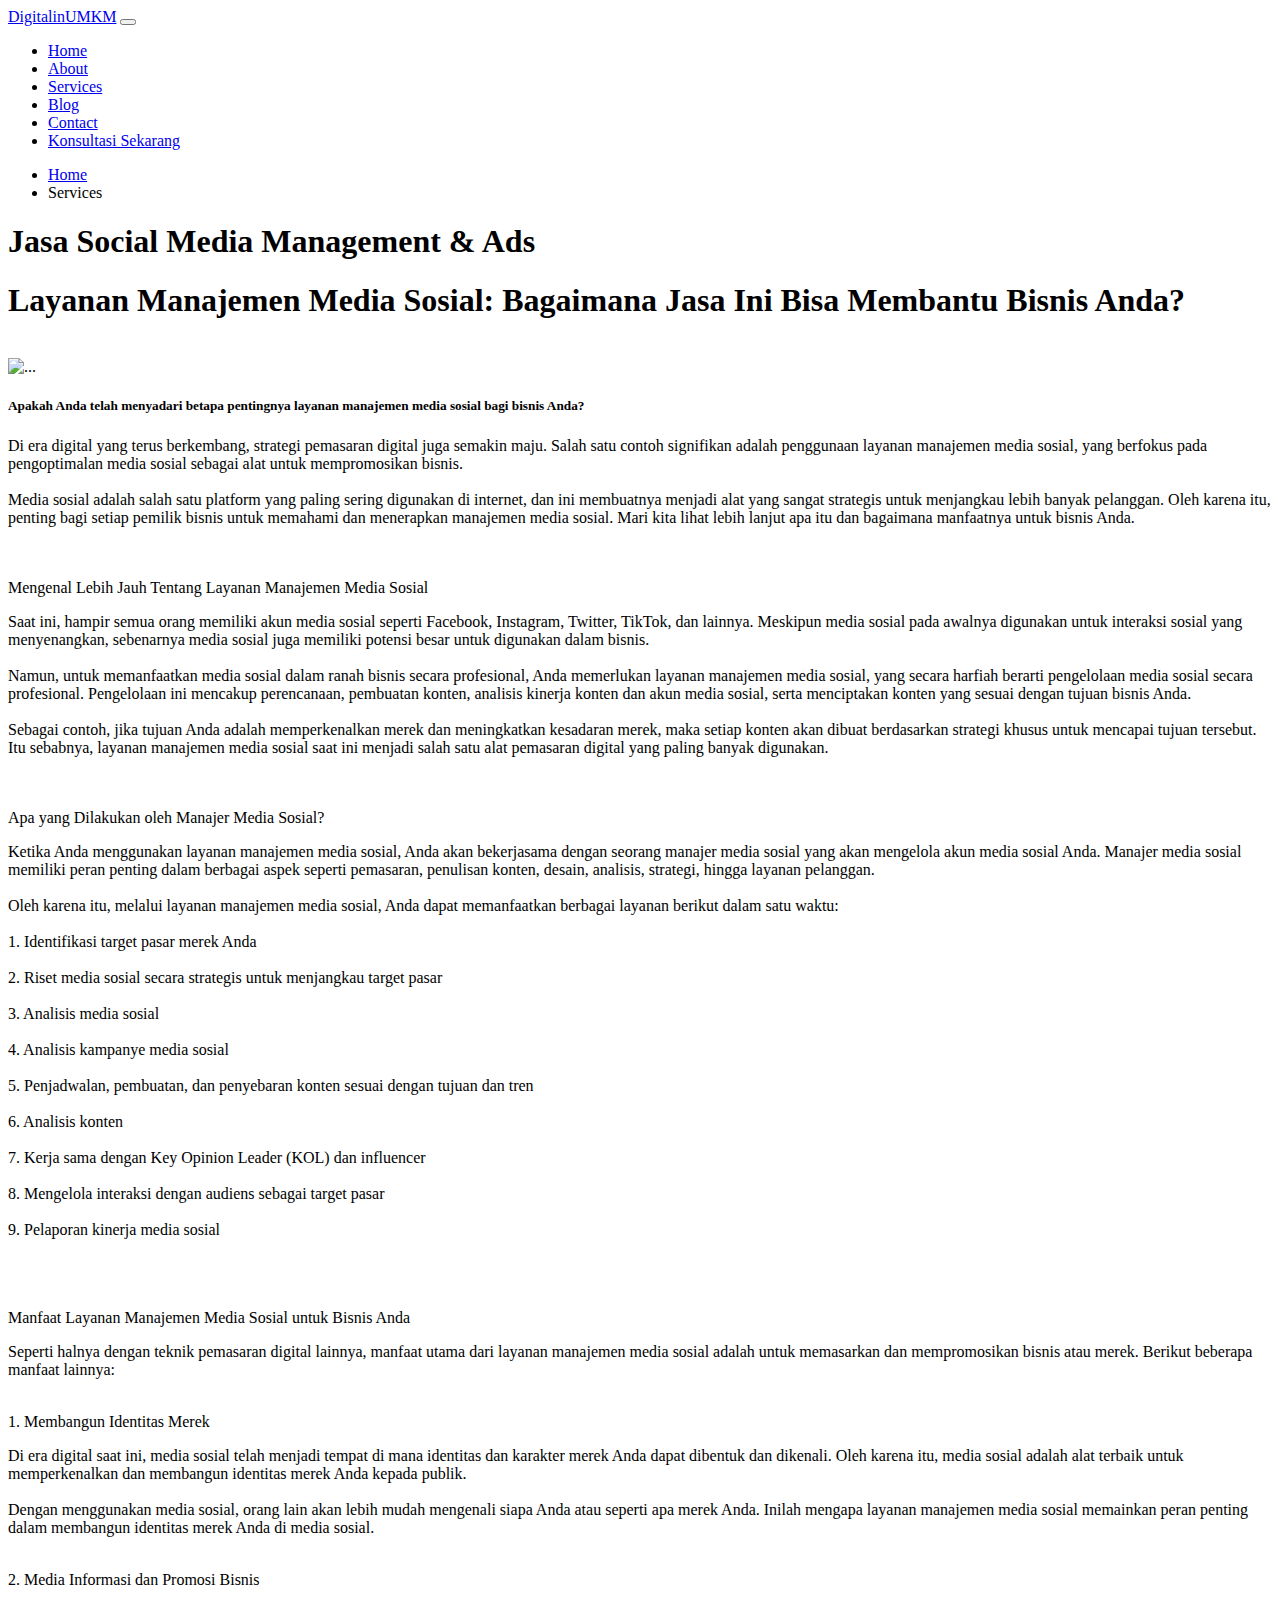
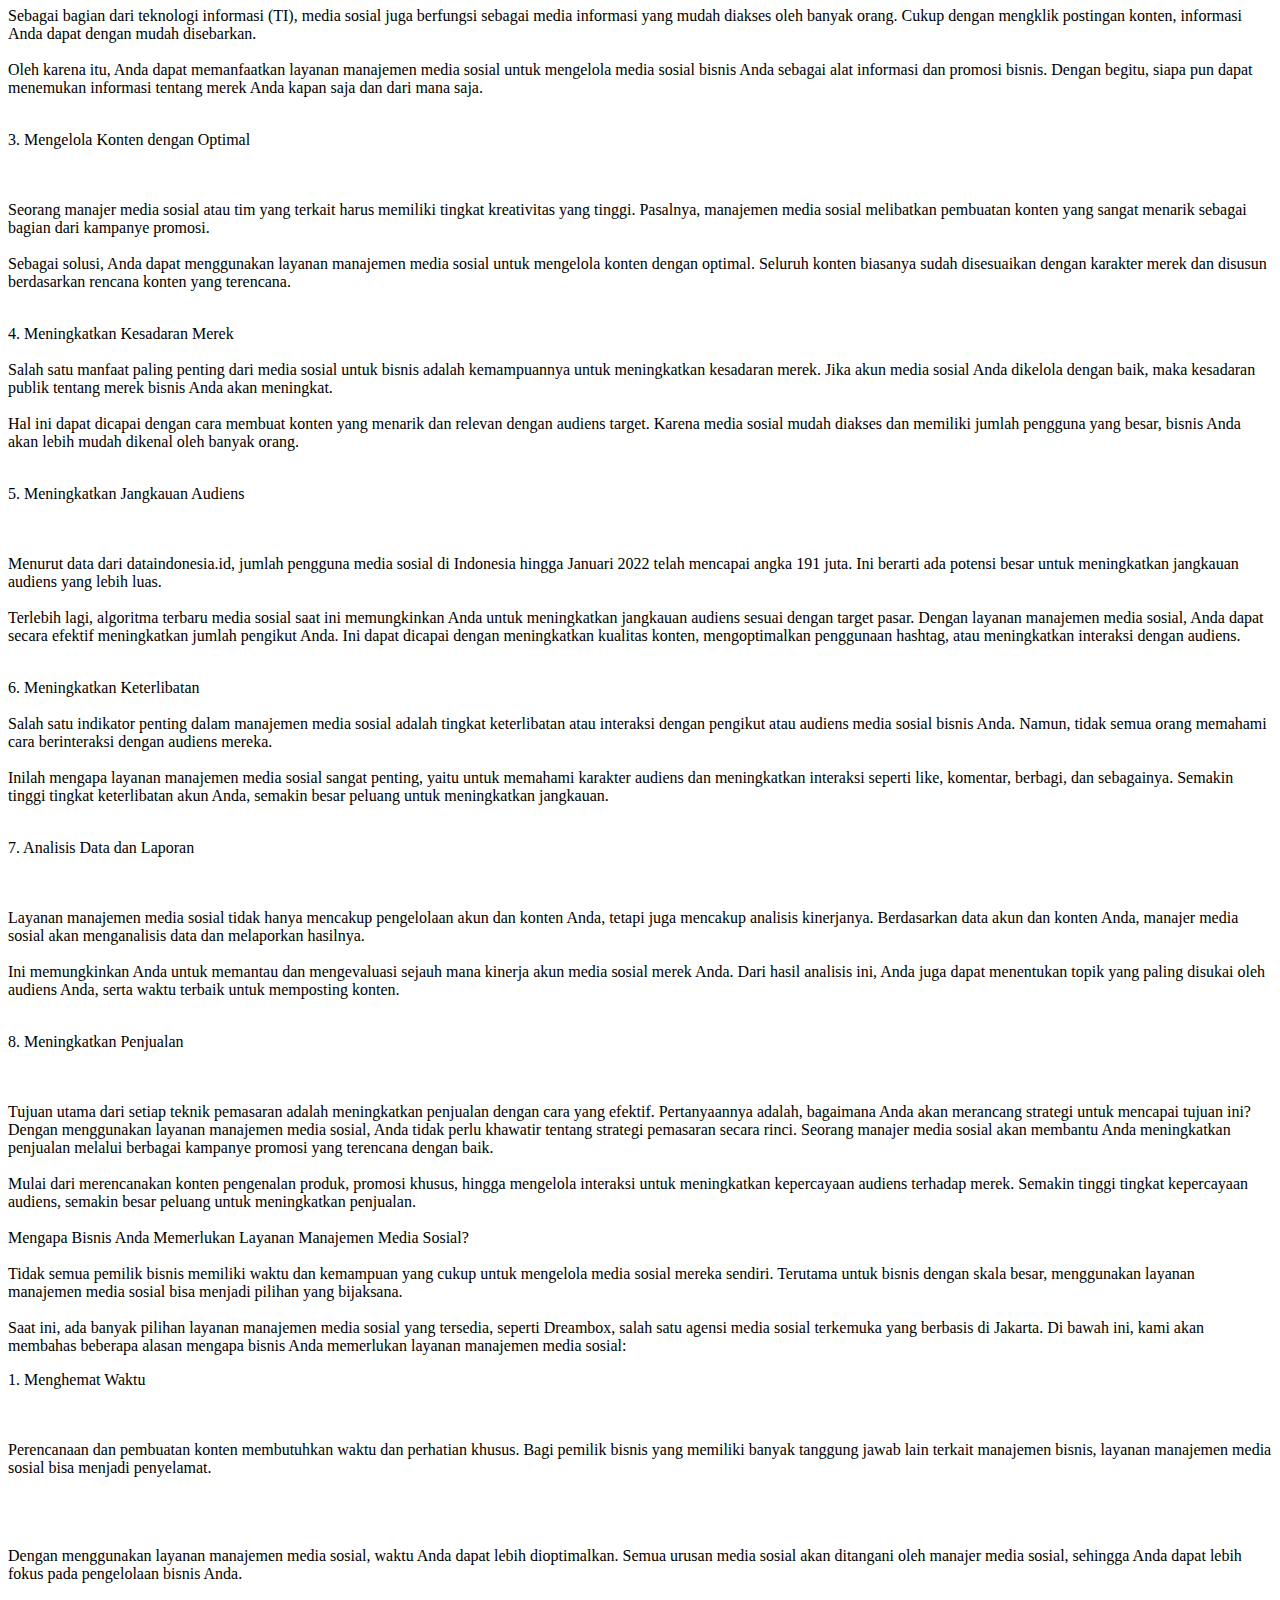
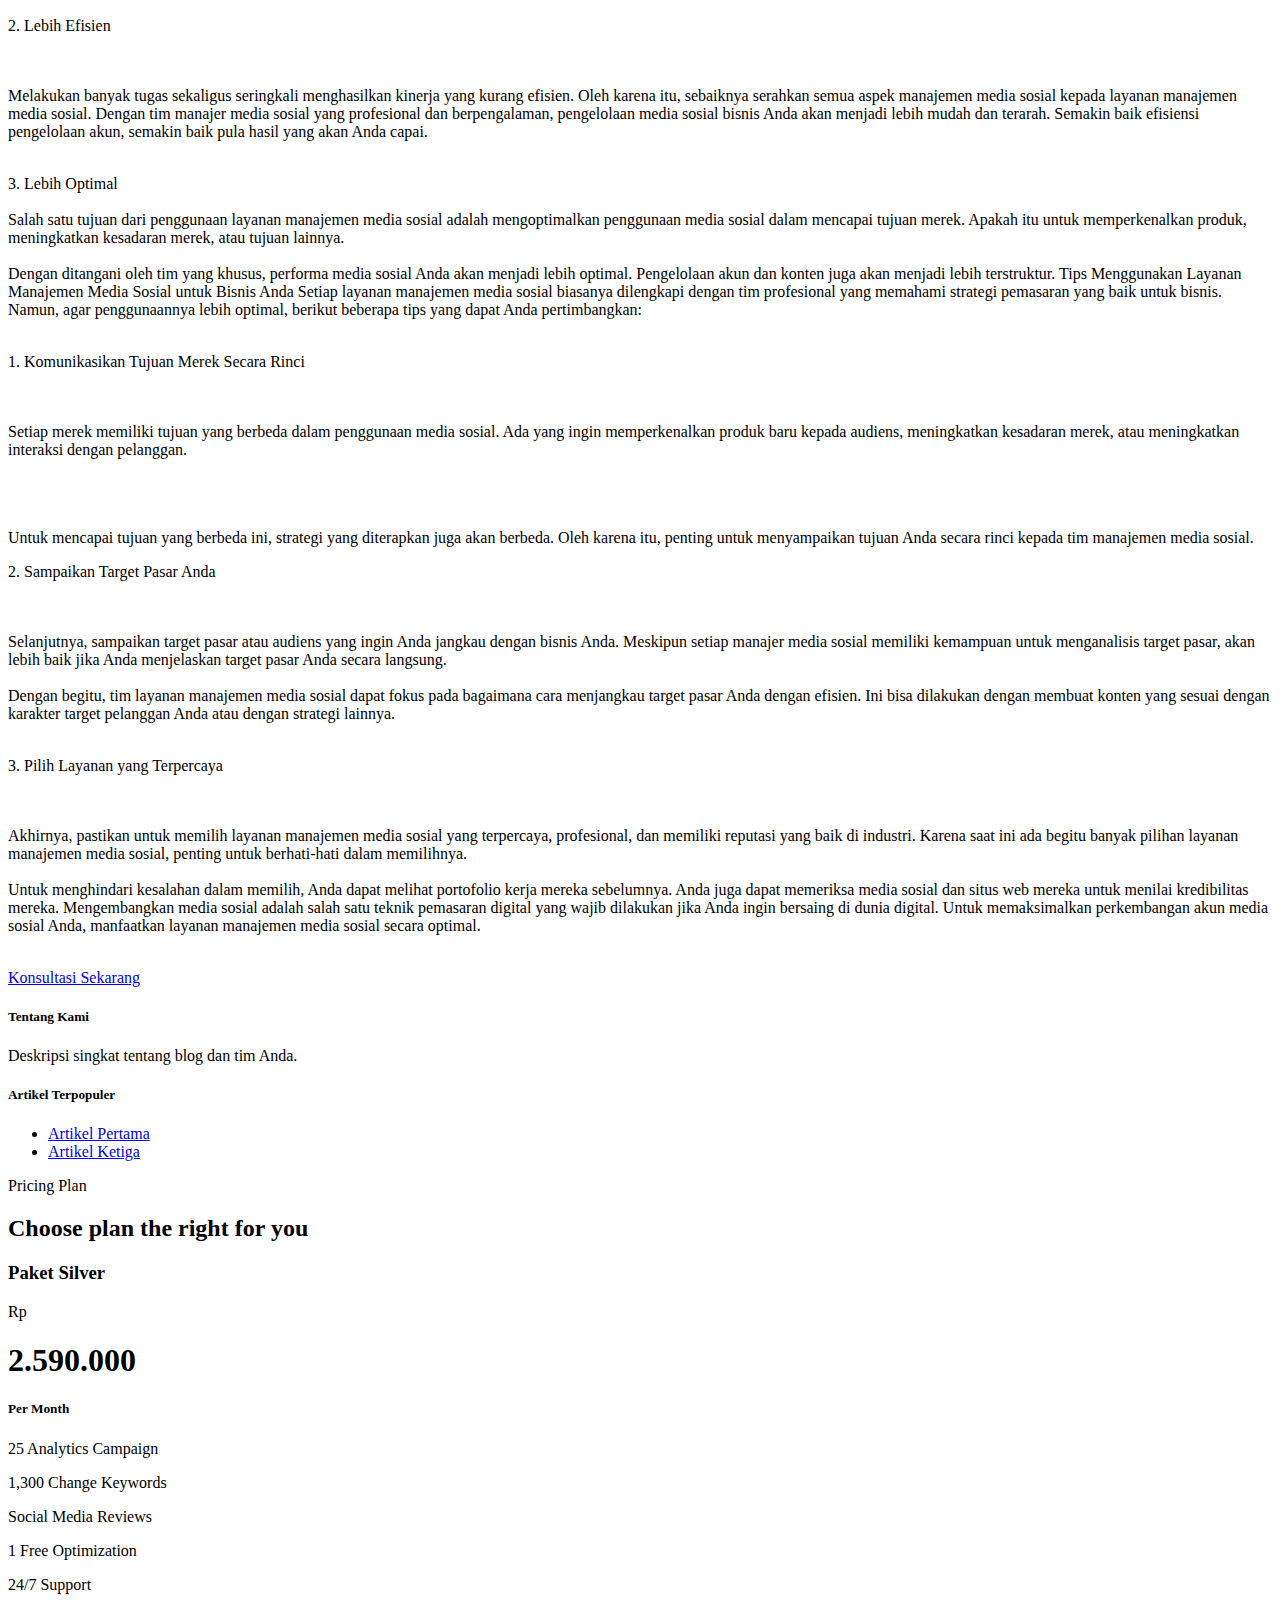
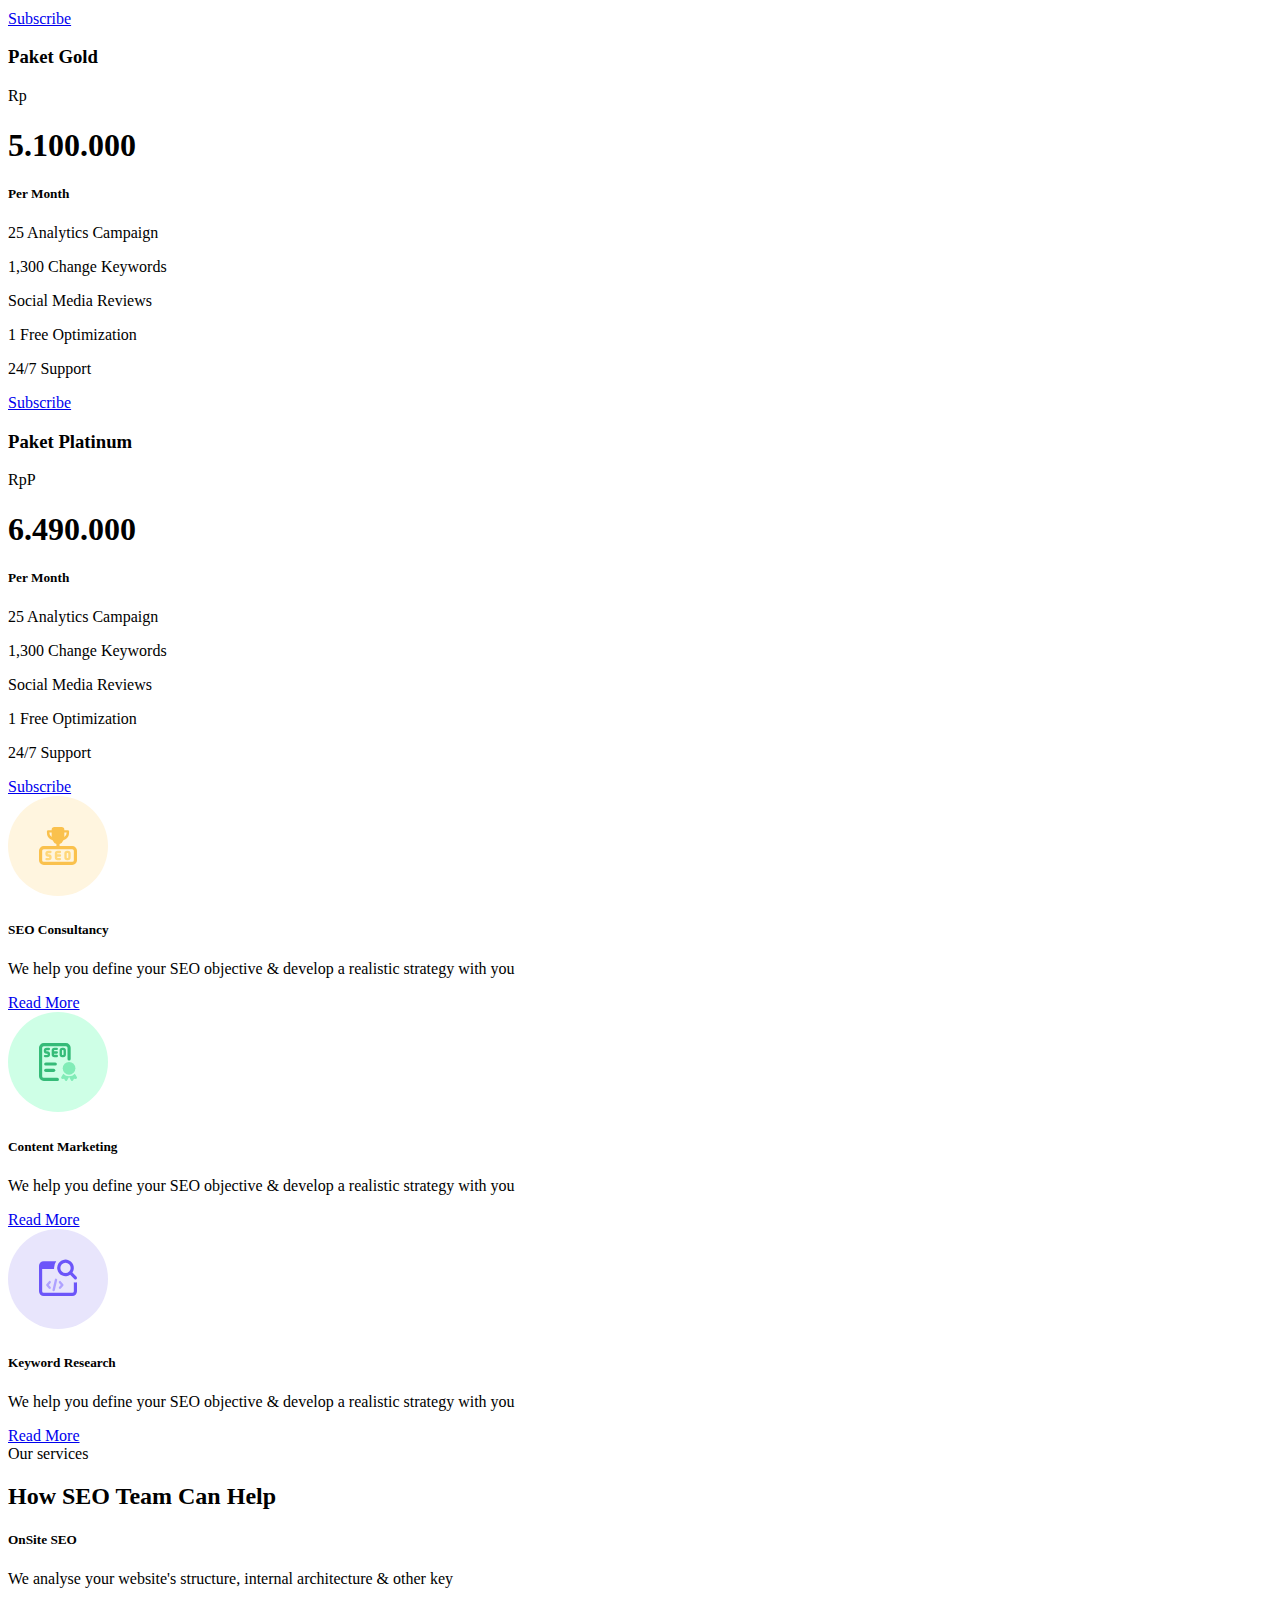
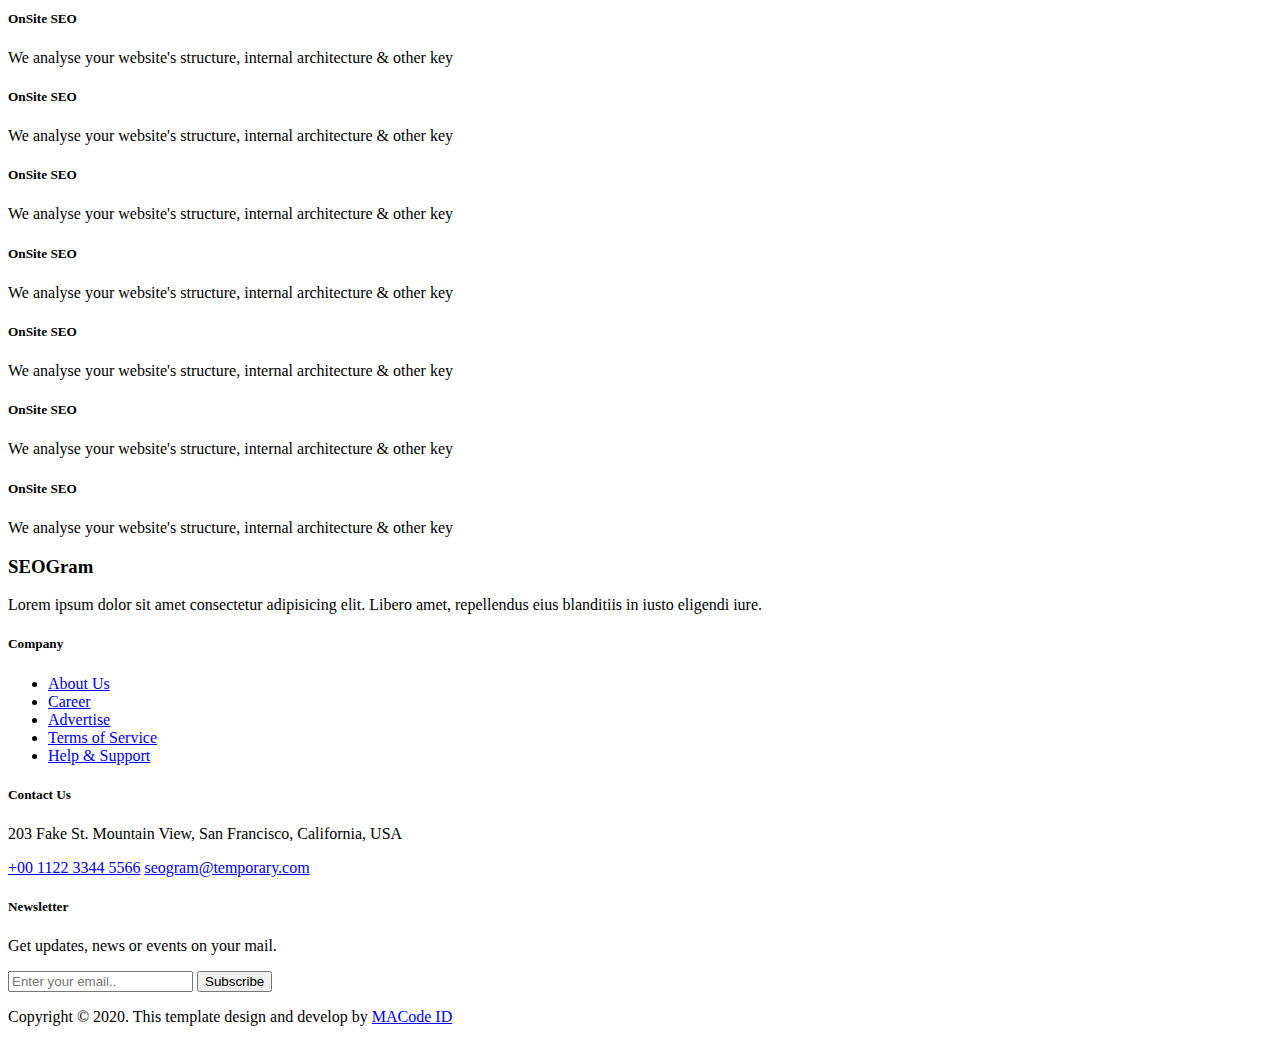
==== commit 8812118a: "1" ====
--- a/service.html
+++ b/service.html
@@ -94,7 +94,7 @@
 
                     Media sosial adalah salah satu platform yang paling sering digunakan di internet, dan ini membuatnya menjadi alat yang sangat strategis untuk menjangkau lebih banyak pelanggan. Oleh karena itu, penting bagi setiap pemilik bisnis untuk memahami dan menerapkan manajemen media sosial. Mari kita lihat lebih lanjut apa itu dan bagaimana manfaatnya untuk bisnis Anda. <br><br><br>
 
-                    <p class="font-weight-bolder">Mengenal Lebih Jauh Tentang Layanan Manajemen Media Sosial</p><br>
+                    <p class="font-weight-bolder">Mengenal Lebih Jauh Tentang Layanan Manajemen Media Sosial</p>
 
                     Saat ini, hampir semua orang memiliki akun media sosial seperti Facebook, Instagram, Twitter, TikTok, dan lainnya. Meskipun media sosial pada awalnya digunakan untuk interaksi sosial yang menyenangkan, sebenarnya media sosial juga memiliki potensi besar untuk digunakan dalam bisnis.<br><br>
 
@@ -104,7 +104,7 @@
 
                     Sebagai contoh, jika tujuan Anda adalah memperkenalkan merek dan meningkatkan kesadaran merek, maka setiap konten akan dibuat berdasarkan strategi khusus untuk mencapai tujuan tersebut. Itu sebabnya, layanan manajemen media sosial saat ini menjadi salah satu alat pemasaran digital yang paling banyak digunakan.<br><br><br>
 
-                    <p class="font-weight-bolder">Apa yang Dilakukan oleh Manajer Media Sosial?</p><br>
+                    <p class="font-weight-bolder">Apa yang Dilakukan oleh Manajer Media Sosial?</p>
 
                     Ketika Anda menggunakan layanan manajemen media sosial, Anda akan bekerjasama dengan seorang manajer media sosial yang akan mengelola akun media sosial Anda. Manajer media sosial memiliki peran penting dalam berbagai aspek seperti pemasaran, penulisan konten, desain, analisis, strategi, hingga layanan pelanggan.<br><br>
                     Oleh karena itu, melalui layanan manajemen media sosial, Anda dapat memanfaatkan berbagai layanan berikut dalam satu waktu:<br><br>
@@ -119,13 +119,13 @@
                     8.	Mengelola interaksi dengan audiens sebagai target pasar<br><br>
                     9.	Pelaporan kinerja media sosial<br><br><br><br>
                     
-                    <p class="font-weight-bolder">Manfaat Layanan Manajemen Media Sosial untuk Bisnis Anda</p><br><br>
+                    <p class="font-weight-bolder">Manfaat Layanan Manajemen Media Sosial untuk Bisnis Anda</p>
                     
 
 
                     Seperti halnya dengan teknik pemasaran digital lainnya, manfaat utama dari layanan manajemen media sosial adalah untuk memasarkan dan mempromosikan bisnis atau merek. Berikut beberapa manfaat lainnya:
                     <br><br>
-                    <p class="font-weight-bolder">1.	Membangun Identitas Merek</p><br><br>
+                    <p class="font-weight-bolder">1.	Membangun Identitas Merek</p>
                     Di era digital saat ini, media sosial telah menjadi tempat di mana identitas dan karakter merek Anda dapat dibentuk dan dikenali. Oleh karena itu, media sosial adalah alat terbaik untuk memperkenalkan dan membangun identitas merek Anda kepada publik.<br><br>
                     Dengan menggunakan media sosial, orang lain akan lebih mudah mengenali siapa Anda atau seperti apa merek Anda. Inilah mengapa layanan manajemen media sosial memainkan peran penting dalam membangun identitas merek Anda di media sosial.<br><br>
 
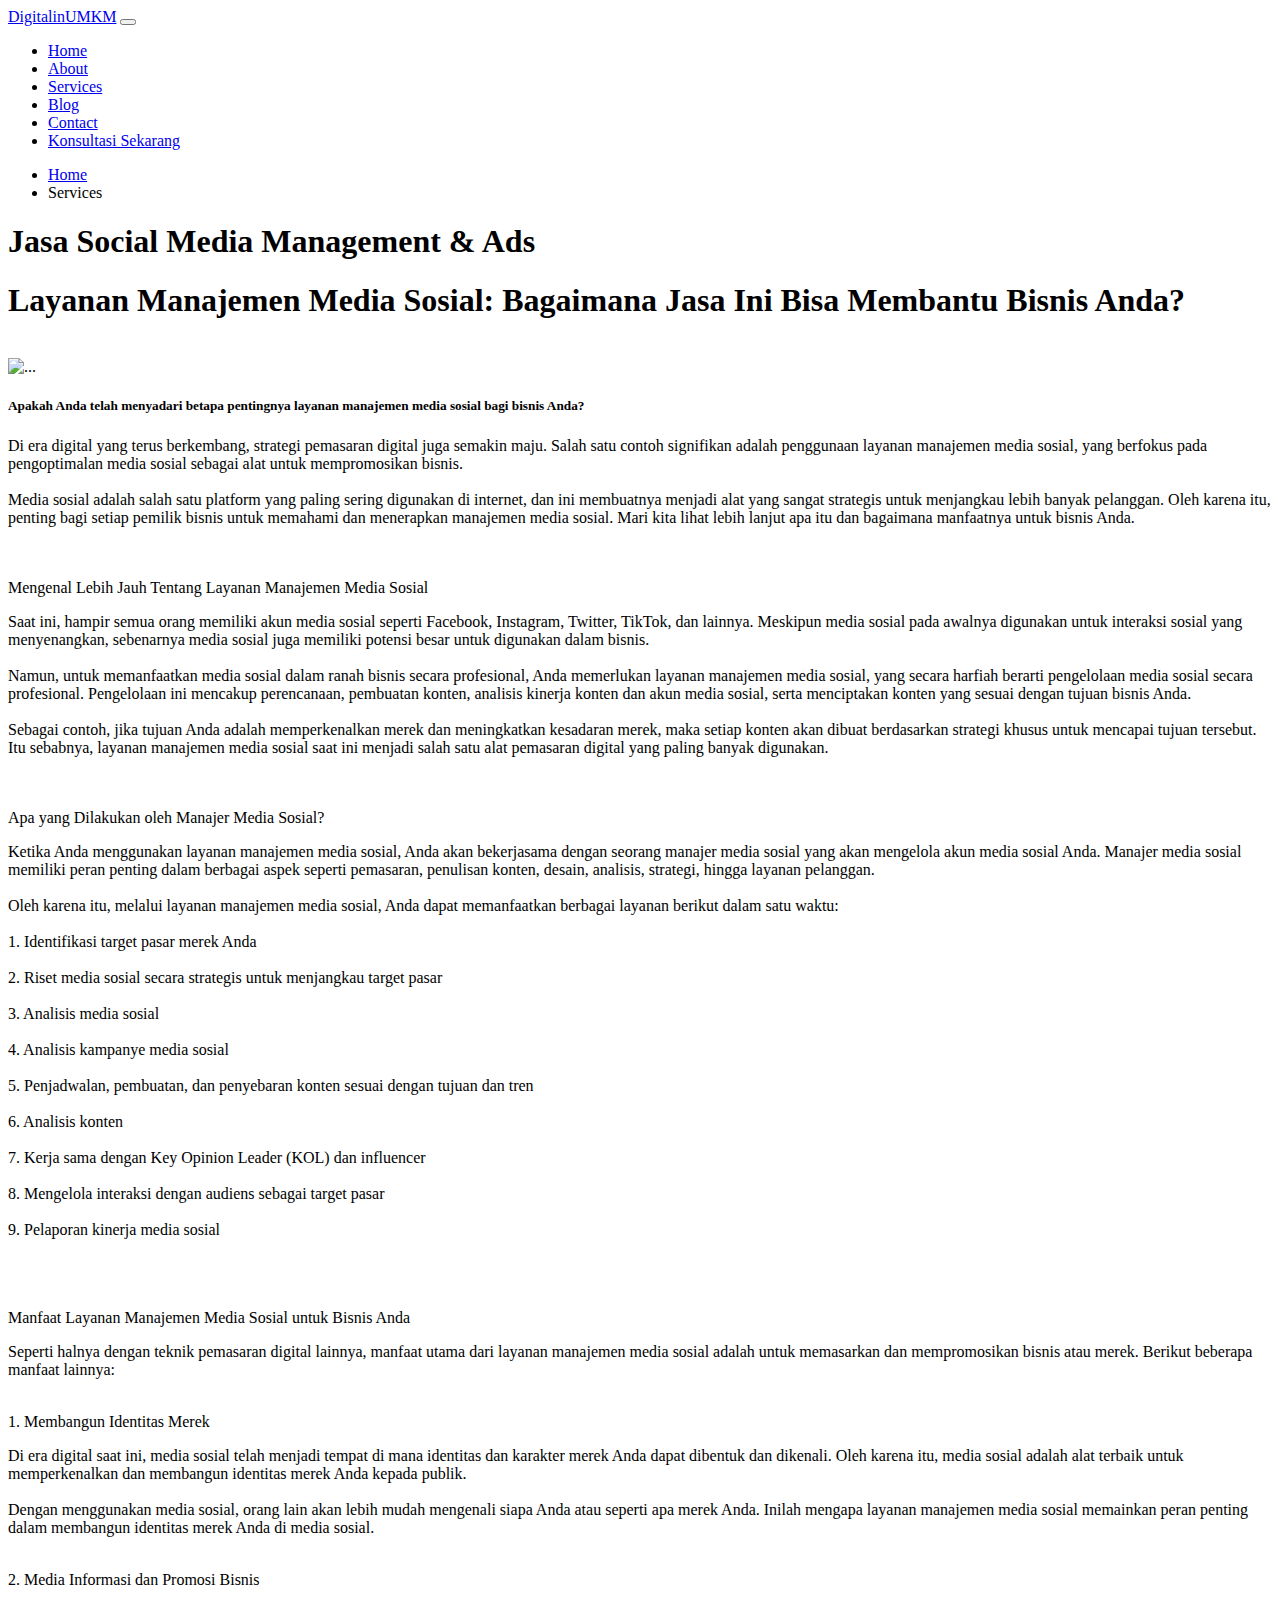
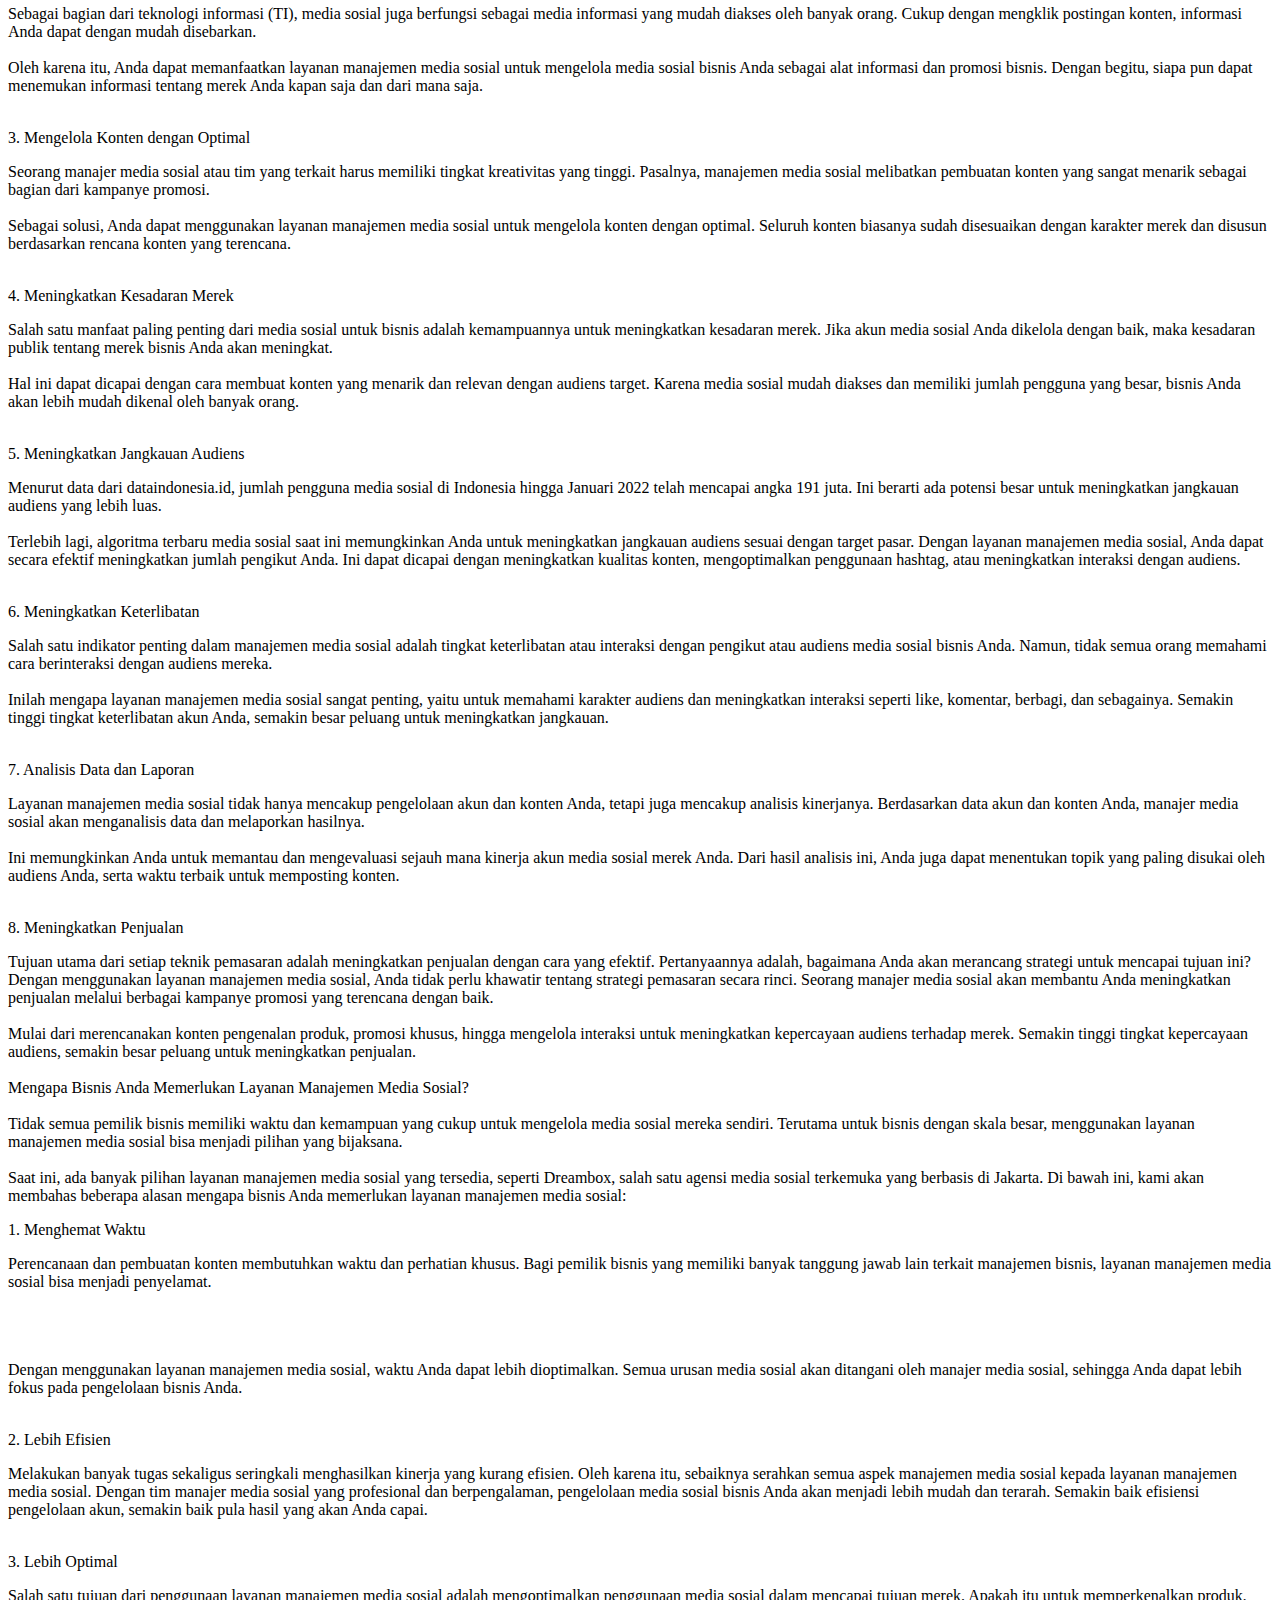
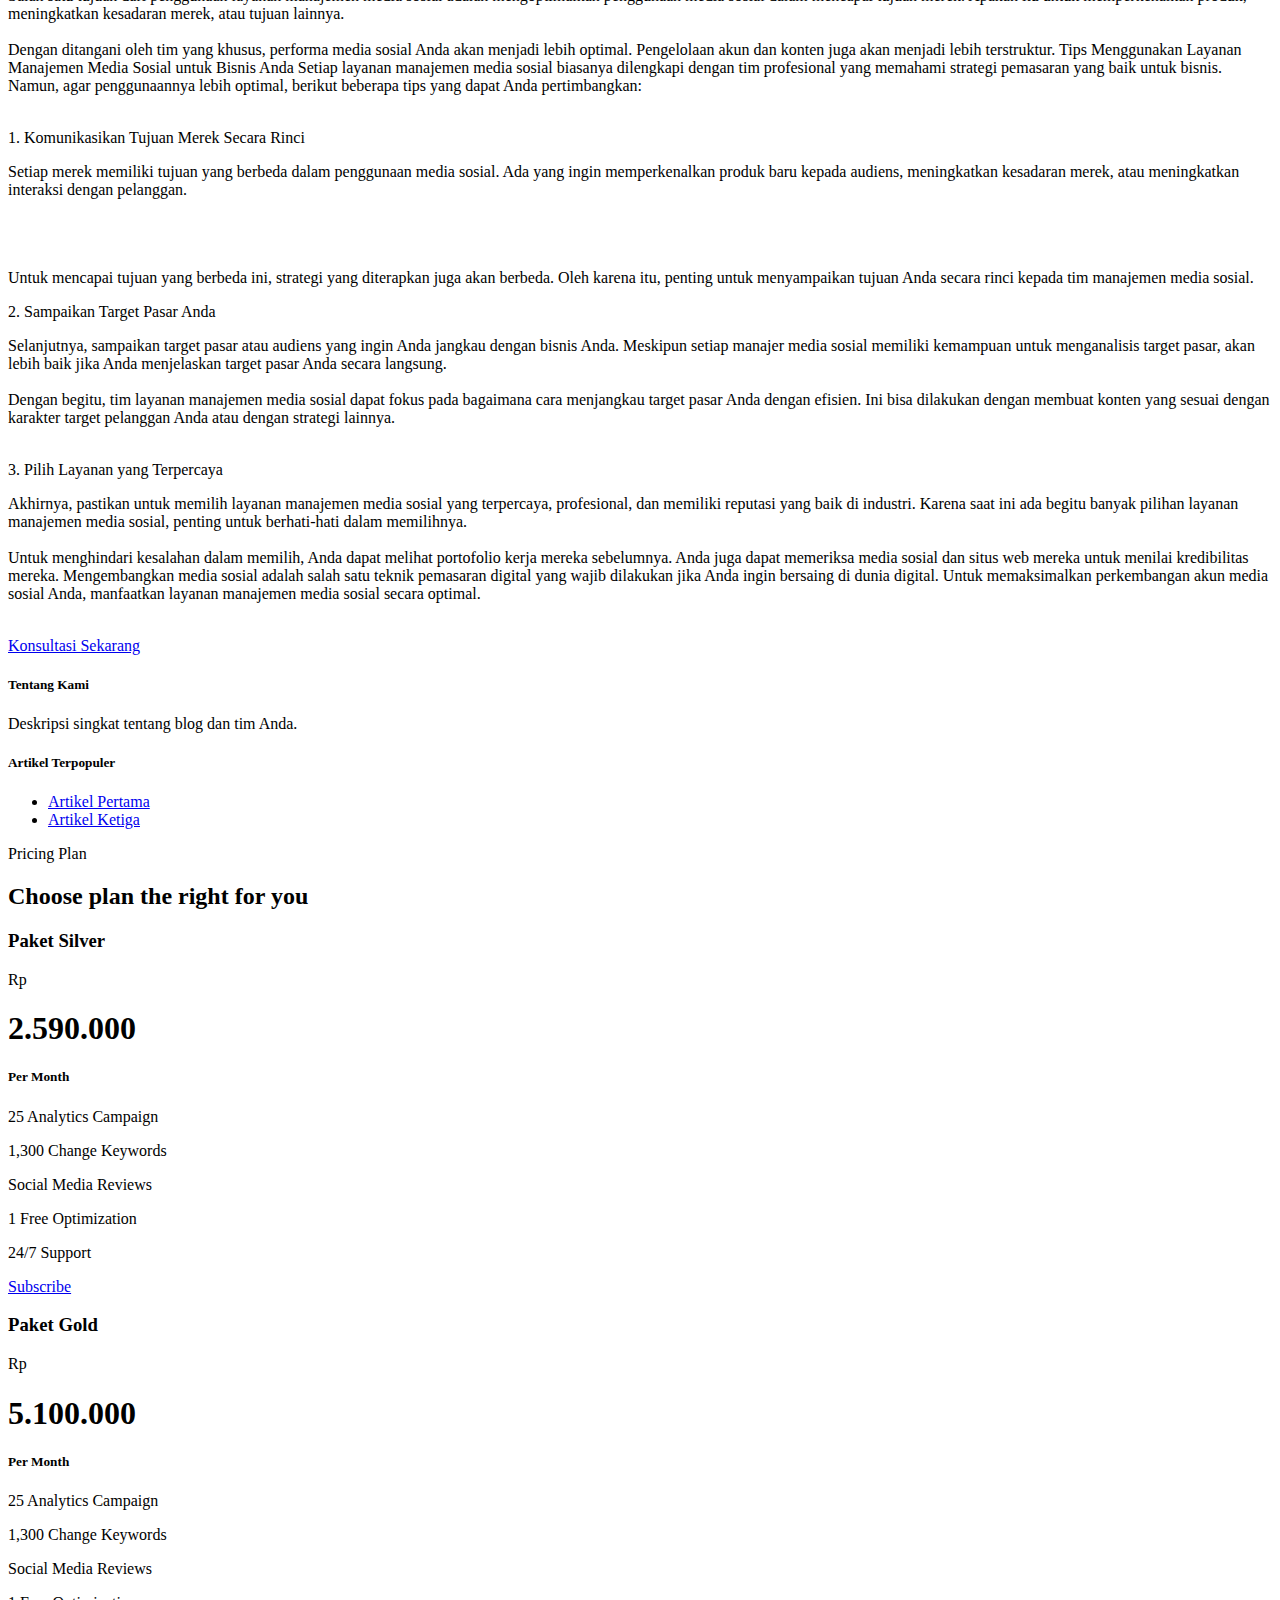
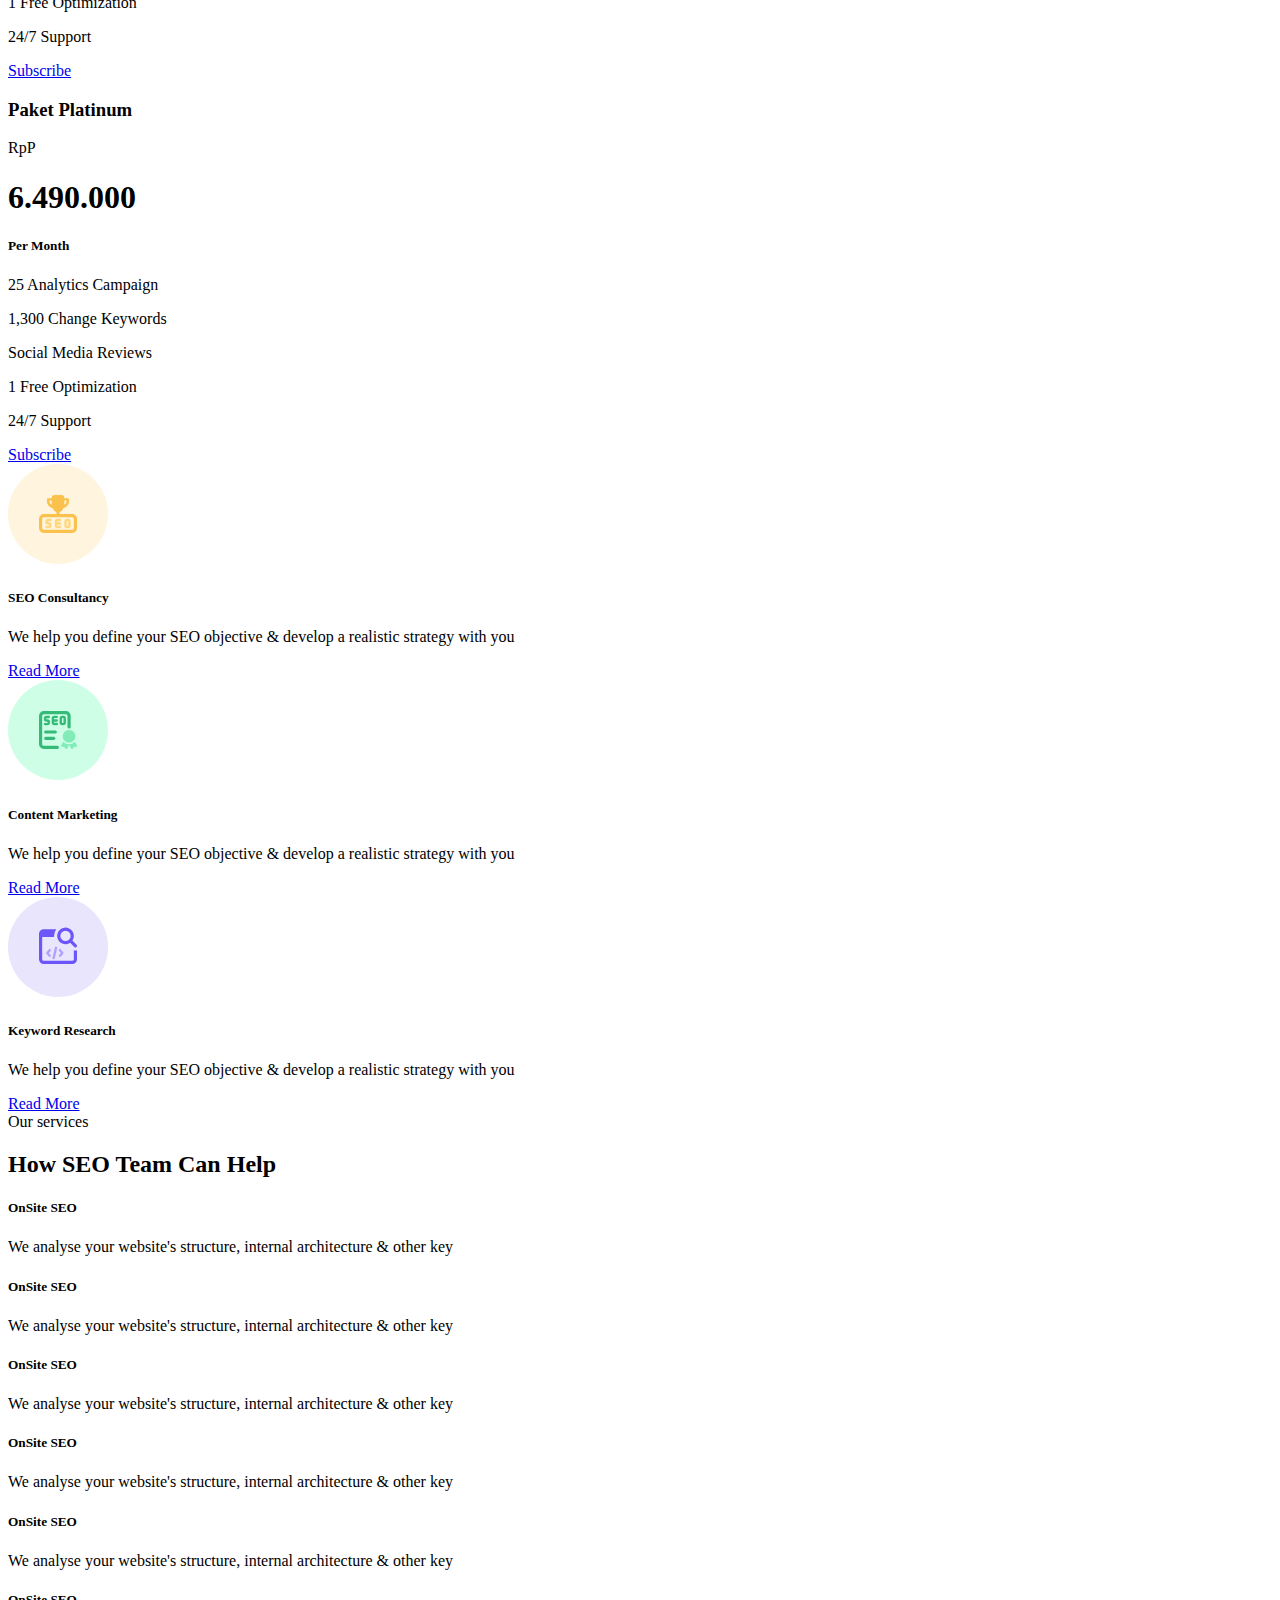
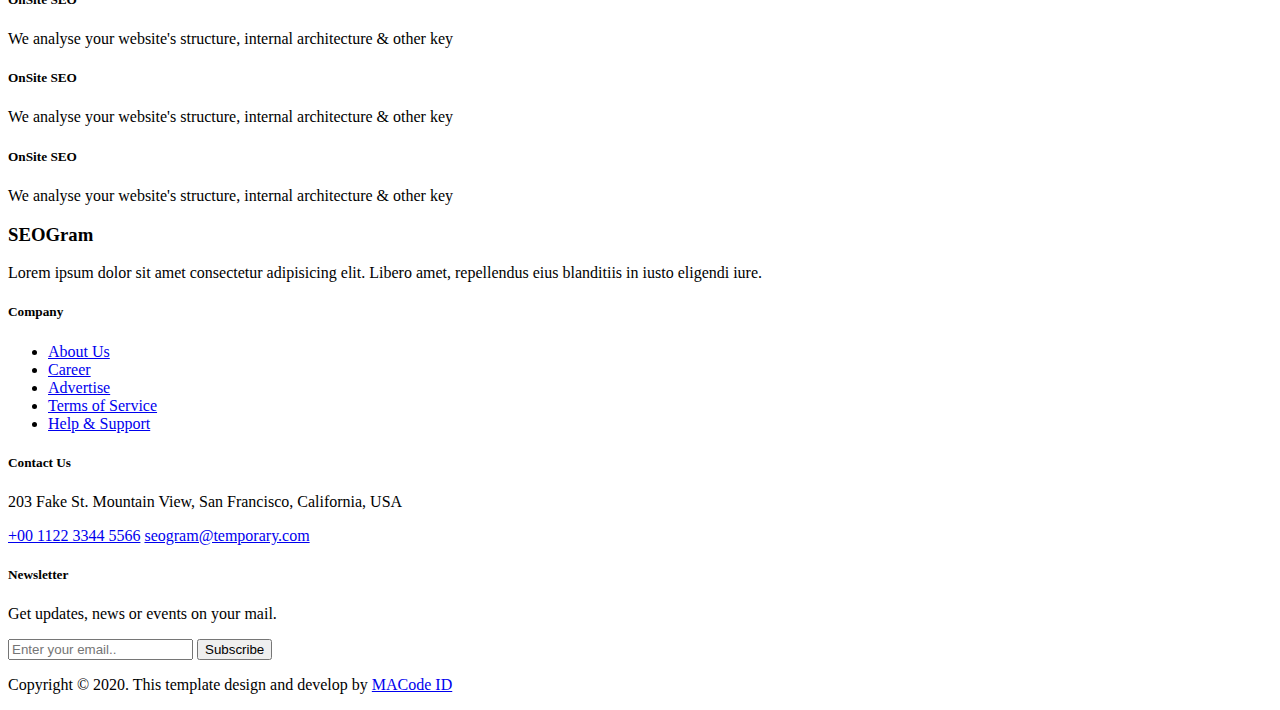
==== commit e859d931: "1" ====
--- a/service.html
+++ b/service.html
@@ -129,51 +129,51 @@
                     Di era digital saat ini, media sosial telah menjadi tempat di mana identitas dan karakter merek Anda dapat dibentuk dan dikenali. Oleh karena itu, media sosial adalah alat terbaik untuk memperkenalkan dan membangun identitas merek Anda kepada publik.<br><br>
                     Dengan menggunakan media sosial, orang lain akan lebih mudah mengenali siapa Anda atau seperti apa merek Anda. Inilah mengapa layanan manajemen media sosial memainkan peran penting dalam membangun identitas merek Anda di media sosial.<br><br>
 
-                    <p class="font-weight-bolder"></p>2.	Media Informasi dan Promosi Bisnis<br><br>
+                    <p class="font-weight-bolder">2.	Media Informasi dan Promosi Bisnis</p>
                     Sebagai bagian dari teknologi informasi (TI), media sosial juga berfungsi sebagai media informasi yang mudah diakses oleh banyak orang. Cukup dengan mengklik postingan konten, informasi Anda dapat dengan mudah disebarkan.<br><br>
                     Oleh karena itu, Anda dapat memanfaatkan layanan manajemen media sosial untuk mengelola media sosial bisnis Anda sebagai alat informasi dan promosi bisnis. Dengan begitu, siapa pun dapat menemukan informasi tentang merek Anda kapan saja dan dari mana saja.<br><br>
                     
-                    <p class="font-weight-bolder">3.	Mengelola Konten dengan Optimal</p><br><br>
+                    <p class="font-weight-bolder">3.	Mengelola Konten dengan Optimal</p>
                     Seorang manajer media sosial atau tim yang terkait harus memiliki tingkat kreativitas yang tinggi. Pasalnya, manajemen media sosial melibatkan pembuatan konten yang sangat menarik sebagai bagian dari kampanye promosi.<br><br>
                     Sebagai solusi, Anda dapat menggunakan layanan manajemen media sosial untuk mengelola konten dengan optimal. Seluruh konten biasanya sudah disesuaikan dengan karakter merek dan disusun berdasarkan rencana konten yang terencana.<br><br>
                     
-                    <p class="font-weight-bolder"></p>4.	Meningkatkan Kesadaran Merek<br><br>
+                    <p class="font-weight-bolder">4.	Meningkatkan Kesadaran Merek</p>
                     Salah satu manfaat paling penting dari media sosial untuk bisnis adalah kemampuannya untuk meningkatkan kesadaran merek. Jika akun media sosial Anda dikelola dengan baik, maka kesadaran publik tentang merek bisnis Anda akan meningkat.<br><br>
                     Hal ini dapat dicapai dengan cara membuat konten yang menarik dan relevan dengan audiens target. Karena media sosial mudah diakses dan memiliki jumlah pengguna yang besar, bisnis Anda akan lebih mudah dikenal oleh banyak orang.<br><br>
-                    <p class="font-weight-bolder">5.	Meningkatkan Jangkauan Audiens</p><br><br>
+                    <p class="font-weight-bolder">5.	Meningkatkan Jangkauan Audiens</p>
                     Menurut data dari dataindonesia.id, jumlah pengguna media sosial di Indonesia hingga Januari 2022 telah mencapai angka 191 juta. Ini berarti ada potensi besar untuk meningkatkan jangkauan audiens yang lebih luas.<br><br>
                     Terlebih lagi, algoritma terbaru media sosial saat ini memungkinkan Anda untuk meningkatkan jangkauan audiens sesuai dengan target pasar. Dengan layanan manajemen media sosial, Anda dapat secara efektif meningkatkan jumlah pengikut Anda. Ini dapat dicapai dengan meningkatkan kualitas konten, mengoptimalkan penggunaan hashtag, atau meningkatkan interaksi dengan audiens.<br><br>
-                    <p class="font-weight-bolder"></p>6.	Meningkatkan Keterlibatan<br><br>
+                    <p class="font-weight-bolder">6.	Meningkatkan Keterlibatan</p>
                     Salah satu indikator penting dalam manajemen media sosial adalah tingkat keterlibatan atau interaksi dengan pengikut atau audiens media sosial bisnis Anda. Namun, tidak semua orang memahami cara berinteraksi dengan audiens mereka.<br><br>
                     Inilah mengapa layanan manajemen media sosial sangat penting, yaitu untuk memahami karakter audiens dan meningkatkan interaksi seperti like, komentar, berbagi, dan sebagainya. Semakin tinggi tingkat keterlibatan akun Anda, semakin besar peluang untuk meningkatkan jangkauan.<br><br>
-                    <p class="font-weight-bolder">7.	Analisis Data dan Laporan</p><br><br>
+                    <p class="font-weight-bolder">7.	Analisis Data dan Laporan</p>
                     Layanan manajemen media sosial tidak hanya mencakup pengelolaan akun dan konten Anda, tetapi juga mencakup analisis kinerjanya. Berdasarkan data akun dan konten Anda, manajer media sosial akan menganalisis data dan melaporkan hasilnya.<br><br>
                     Ini memungkinkan Anda untuk memantau dan mengevaluasi sejauh mana kinerja akun media sosial merek Anda. Dari hasil analisis ini, Anda juga dapat menentukan topik yang paling disukai oleh audiens Anda, serta waktu terbaik untuk memposting konten.<br><br>
-                    <p class="font-weight-bolder">8.	Meningkatkan Penjualan</p><br><br>
+                    <p class="font-weight-bolder">8.	Meningkatkan Penjualan</p>
                     Tujuan utama dari setiap teknik pemasaran adalah meningkatkan penjualan dengan cara yang efektif. Pertanyaannya adalah, bagaimana Anda akan merancang strategi untuk mencapai tujuan ini?
                     Dengan menggunakan layanan manajemen media sosial, Anda tidak perlu khawatir tentang strategi pemasaran secara rinci. Seorang manajer media sosial akan membantu Anda meningkatkan penjualan melalui berbagai kampanye promosi yang terencana dengan baik.<br><br>
                     Mulai dari merencanakan konten pengenalan produk, promosi khusus, hingga mengelola interaksi untuk meningkatkan kepercayaan audiens terhadap merek. Semakin tinggi tingkat kepercayaan audiens, semakin besar peluang untuk meningkatkan penjualan.<br><br>
                     Mengapa Bisnis Anda Memerlukan Layanan Manajemen Media Sosial?<br><br>
                     Tidak semua pemilik bisnis memiliki waktu dan kemampuan yang cukup untuk mengelola media sosial mereka sendiri. Terutama untuk bisnis dengan skala besar, menggunakan layanan manajemen media sosial bisa menjadi pilihan yang bijaksana.<br><br>
                     Saat ini, ada banyak pilihan layanan manajemen media sosial yang tersedia, seperti Dreambox, salah satu agensi media sosial terkemuka yang berbasis di Jakarta. Di bawah ini, kami akan membahas beberapa alasan mengapa bisnis Anda memerlukan layanan manajemen media sosial:
-                    <p class="font-weight-bolder">1.	Menghemat Waktu</p><br><br>
+                    <p class="font-weight-bolder">1.	Menghemat Waktu</p>
                     Perencanaan dan pembuatan konten membutuhkan waktu dan perhatian khusus. Bagi pemilik bisnis yang memiliki banyak tanggung jawab lain terkait manajemen bisnis, layanan manajemen media sosial bisa menjadi penyelamat.<br><br><p class="font-weight-bolder"></p><br><br>
                     Dengan menggunakan layanan manajemen media sosial, waktu Anda dapat lebih dioptimalkan. Semua urusan media sosial akan ditangani oleh manajer media sosial, sehingga Anda dapat lebih fokus pada pengelolaan bisnis Anda.<br><br>
-                    <p class="font-weight-bolder">2.	Lebih Efisien</p><br><br>
+                    <p class="font-weight-bolder">2.	Lebih Efisien</p>
                     Melakukan banyak tugas sekaligus seringkali menghasilkan kinerja yang kurang efisien. Oleh karena itu, sebaiknya serahkan semua aspek manajemen media sosial kepada layanan manajemen media sosial.
                     Dengan tim manajer media sosial yang profesional dan berpengalaman, pengelolaan media sosial bisnis Anda akan menjadi lebih mudah dan terarah. Semakin baik efisiensi pengelolaan akun, semakin baik pula hasil yang akan Anda capai.<br><br>
-                    <p class="font-weight-bolder"></p>3.	Lebih Optimal<br><br>
+                    <p class="font-weight-bolder">3.	Lebih Optimal</p>
                     Salah satu tujuan dari penggunaan layanan manajemen media sosial adalah mengoptimalkan penggunaan media sosial dalam mencapai tujuan merek. Apakah itu untuk memperkenalkan produk, meningkatkan kesadaran merek, atau tujuan lainnya.<br><br>
                     Dengan ditangani oleh tim yang khusus, performa media sosial Anda akan menjadi lebih optimal. Pengelolaan akun dan konten juga akan menjadi lebih terstruktur.
                     Tips Menggunakan Layanan Manajemen Media Sosial untuk Bisnis Anda
                     Setiap layanan manajemen media sosial biasanya dilengkapi dengan tim profesional yang memahami strategi pemasaran yang baik untuk bisnis. Namun, agar penggunaannya lebih optimal, berikut beberapa tips yang dapat Anda pertimbangkan:<br><br>
-                    <p class="font-weight-bolder">1.	Komunikasikan Tujuan Merek Secara Rinci</p><br><br>
+                    <p class="font-weight-bolder">1.	Komunikasikan Tujuan Merek Secara Rinci</p>
                     Setiap merek memiliki tujuan yang berbeda dalam penggunaan media sosial. Ada yang ingin memperkenalkan produk baru kepada audiens, meningkatkan kesadaran merek, atau meningkatkan interaksi dengan pelanggan.<br><br><p class="font-weight-bolder"></p><br><br>
                     Untuk mencapai tujuan yang berbeda ini, strategi yang diterapkan juga akan berbeda. Oleh karena itu, penting untuk menyampaikan tujuan Anda secara rinci kepada tim manajemen media sosial.
-                    <p class="font-weight-bolder">2.	Sampaikan Target Pasar Anda</p><br><br>
+                    <p class="font-weight-bolder">2.	Sampaikan Target Pasar Anda</p>
                     Selanjutnya, sampaikan target pasar atau audiens yang ingin Anda jangkau dengan bisnis Anda. Meskipun setiap manajer media sosial memiliki kemampuan untuk menganalisis target pasar, akan lebih baik jika Anda menjelaskan target pasar Anda secara langsung.<br><br>
                     Dengan begitu, tim layanan manajemen media sosial dapat fokus pada bagaimana cara menjangkau target pasar Anda dengan efisien. Ini bisa dilakukan dengan membuat konten yang sesuai dengan karakter target pelanggan Anda atau dengan strategi lainnya.<br><br>
-                    <p class="font-weight-bolder">3.	Pilih Layanan yang Terpercaya</p><br><br>
+                    <p class="font-weight-bolder">3.	Pilih Layanan yang Terpercaya</p>
                     Akhirnya, pastikan untuk memilih layanan manajemen media sosial yang terpercaya, profesional, dan memiliki reputasi yang baik di industri. Karena saat ini ada begitu banyak pilihan layanan manajemen media sosial, penting untuk berhati-hati dalam memilihnya.<br><br>
                     Untuk menghindari kesalahan dalam memilih, Anda dapat melihat portofolio kerja mereka sebelumnya. Anda juga dapat memeriksa media sosial dan situs web mereka untuk menilai kredibilitas mereka.
                     Mengembangkan media sosial adalah salah satu teknik pemasaran digital yang wajib dilakukan jika Anda ingin bersaing di dunia digital. Untuk memaksimalkan perkembangan akun media sosial Anda, manfaatkan layanan manajemen media sosial secara optimal.<br><br>
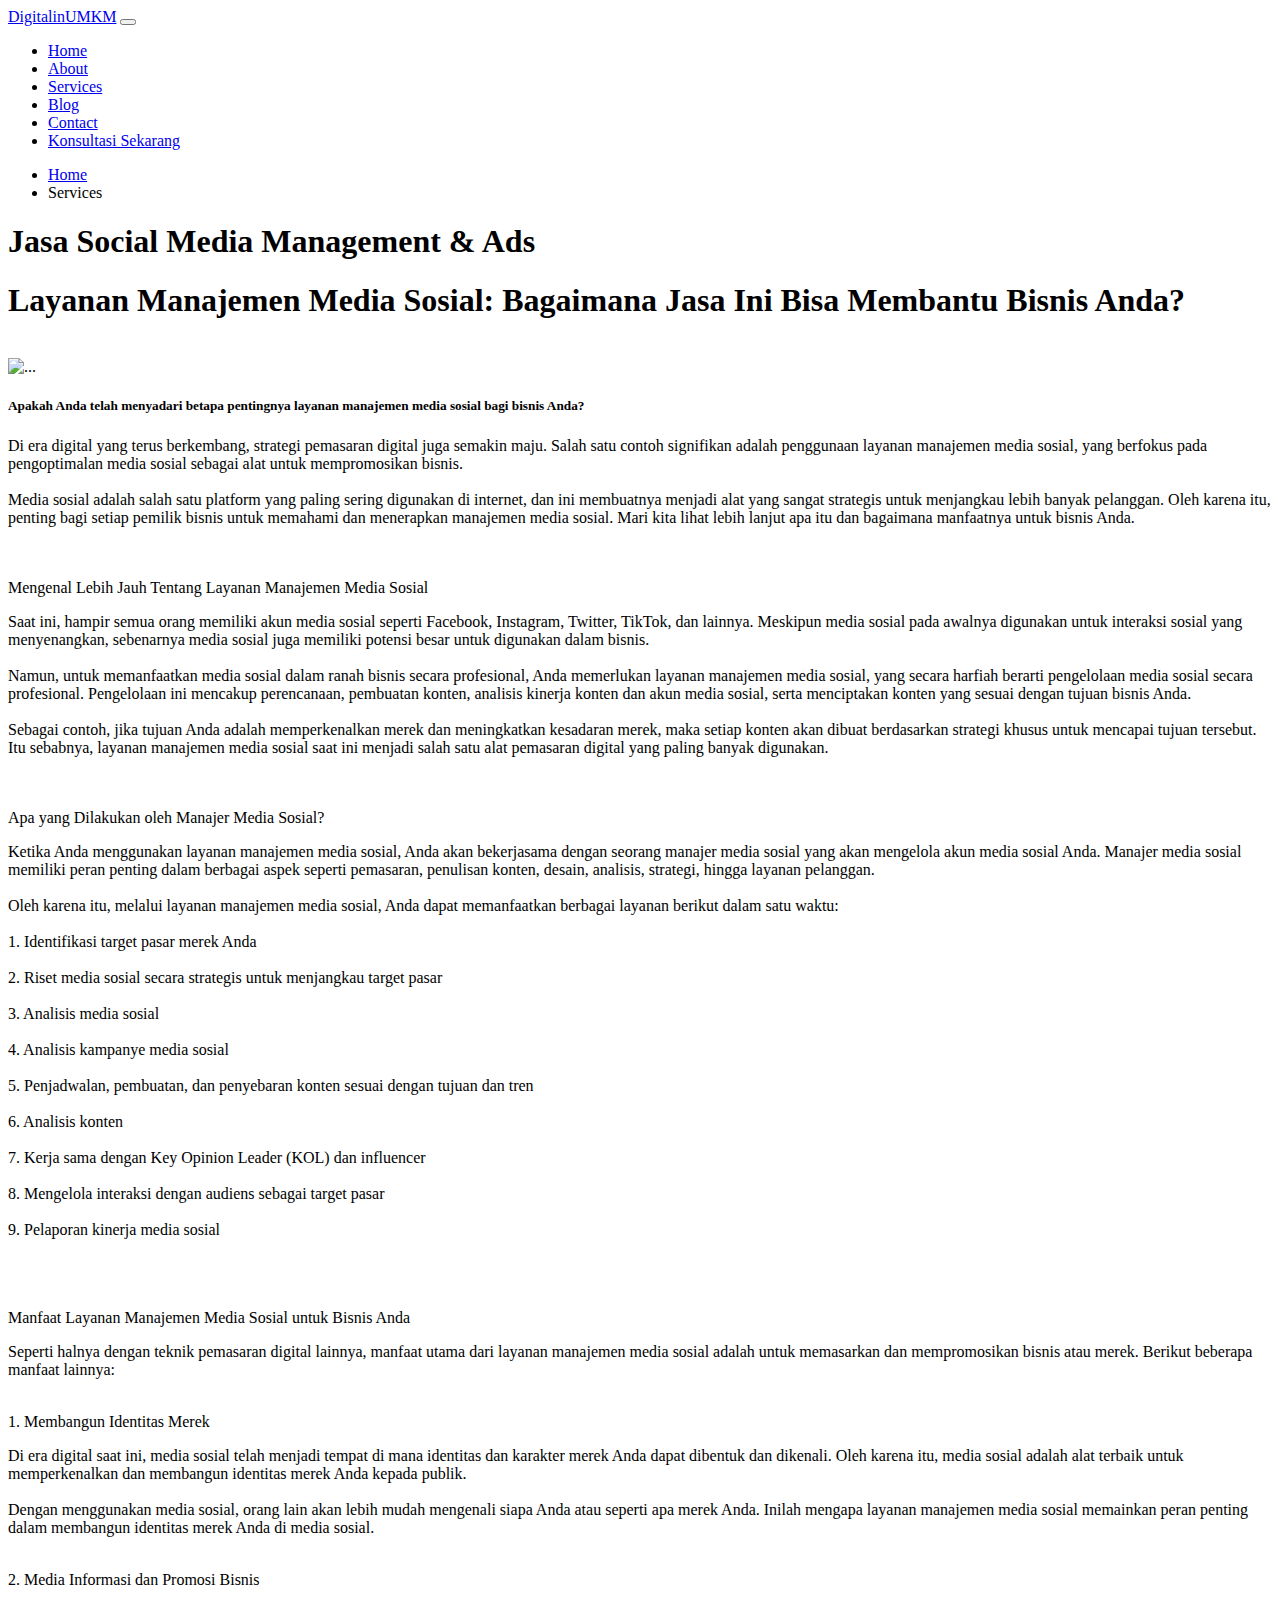
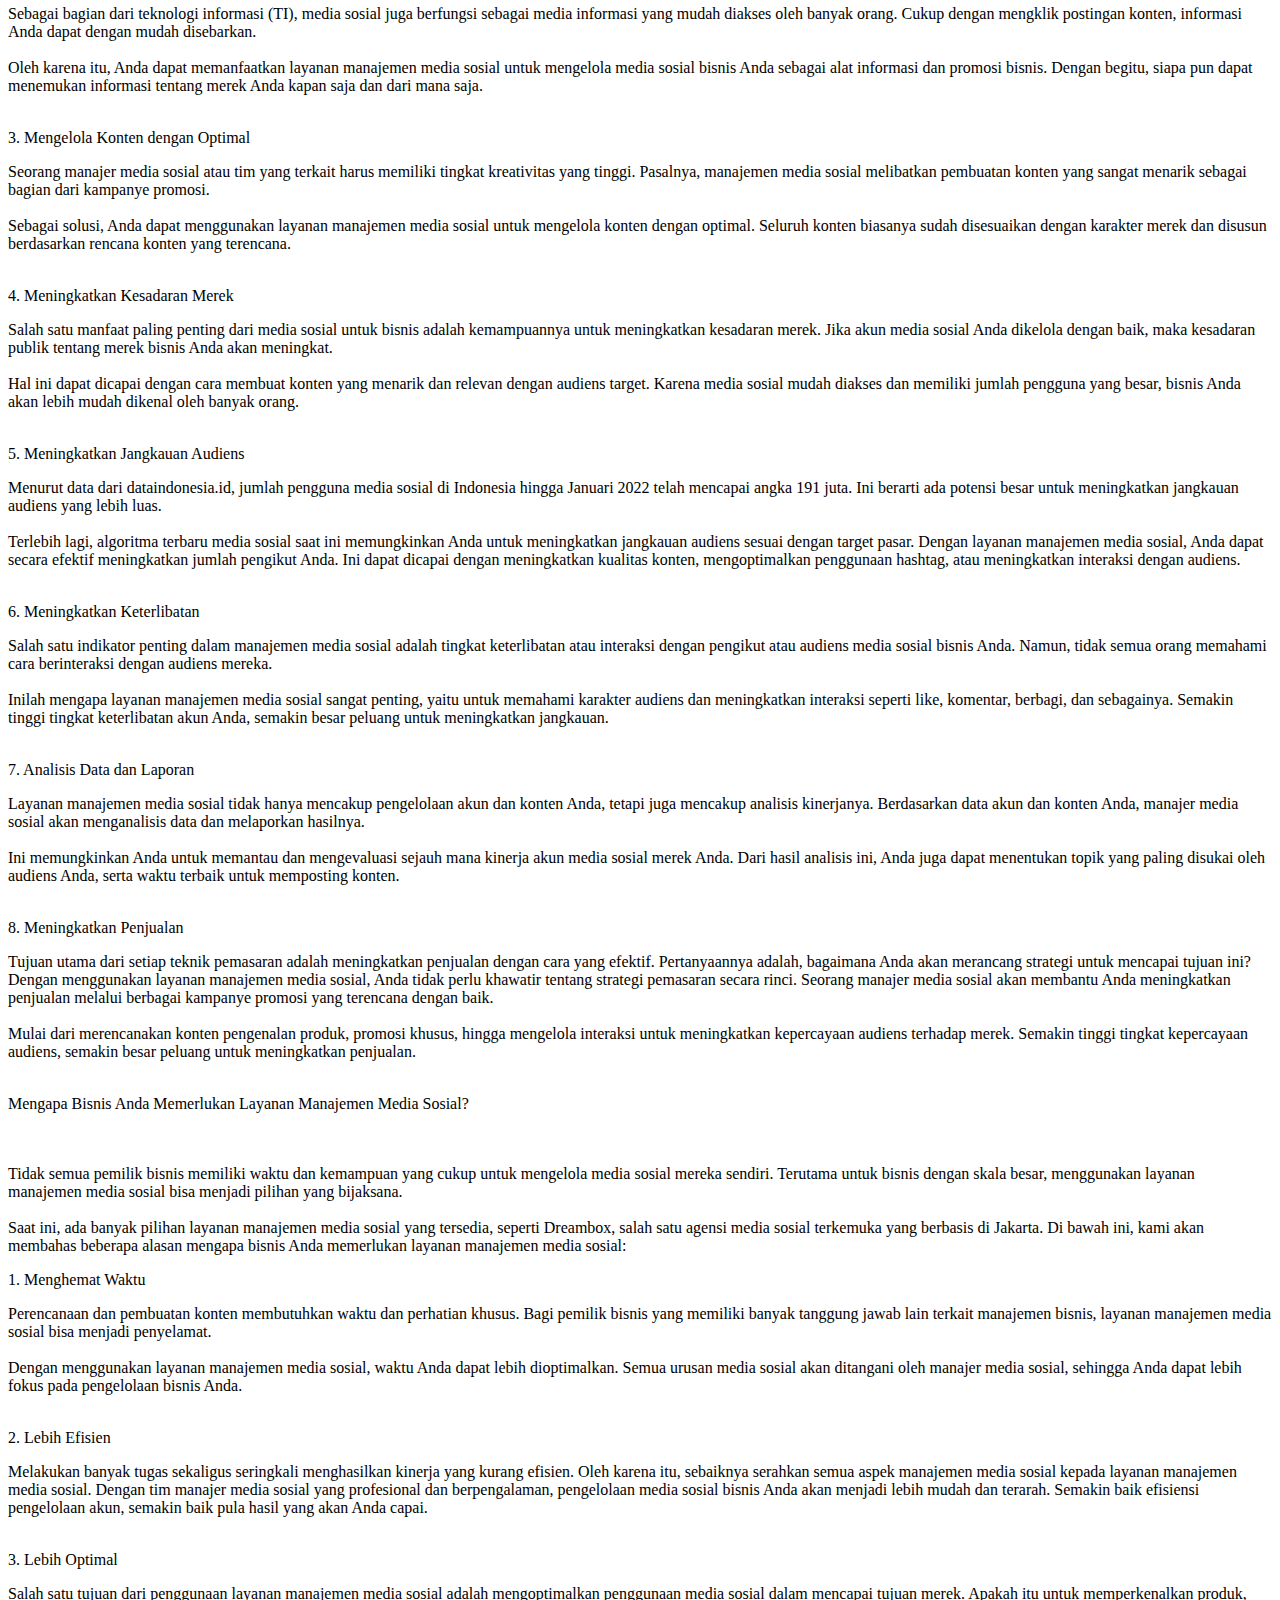
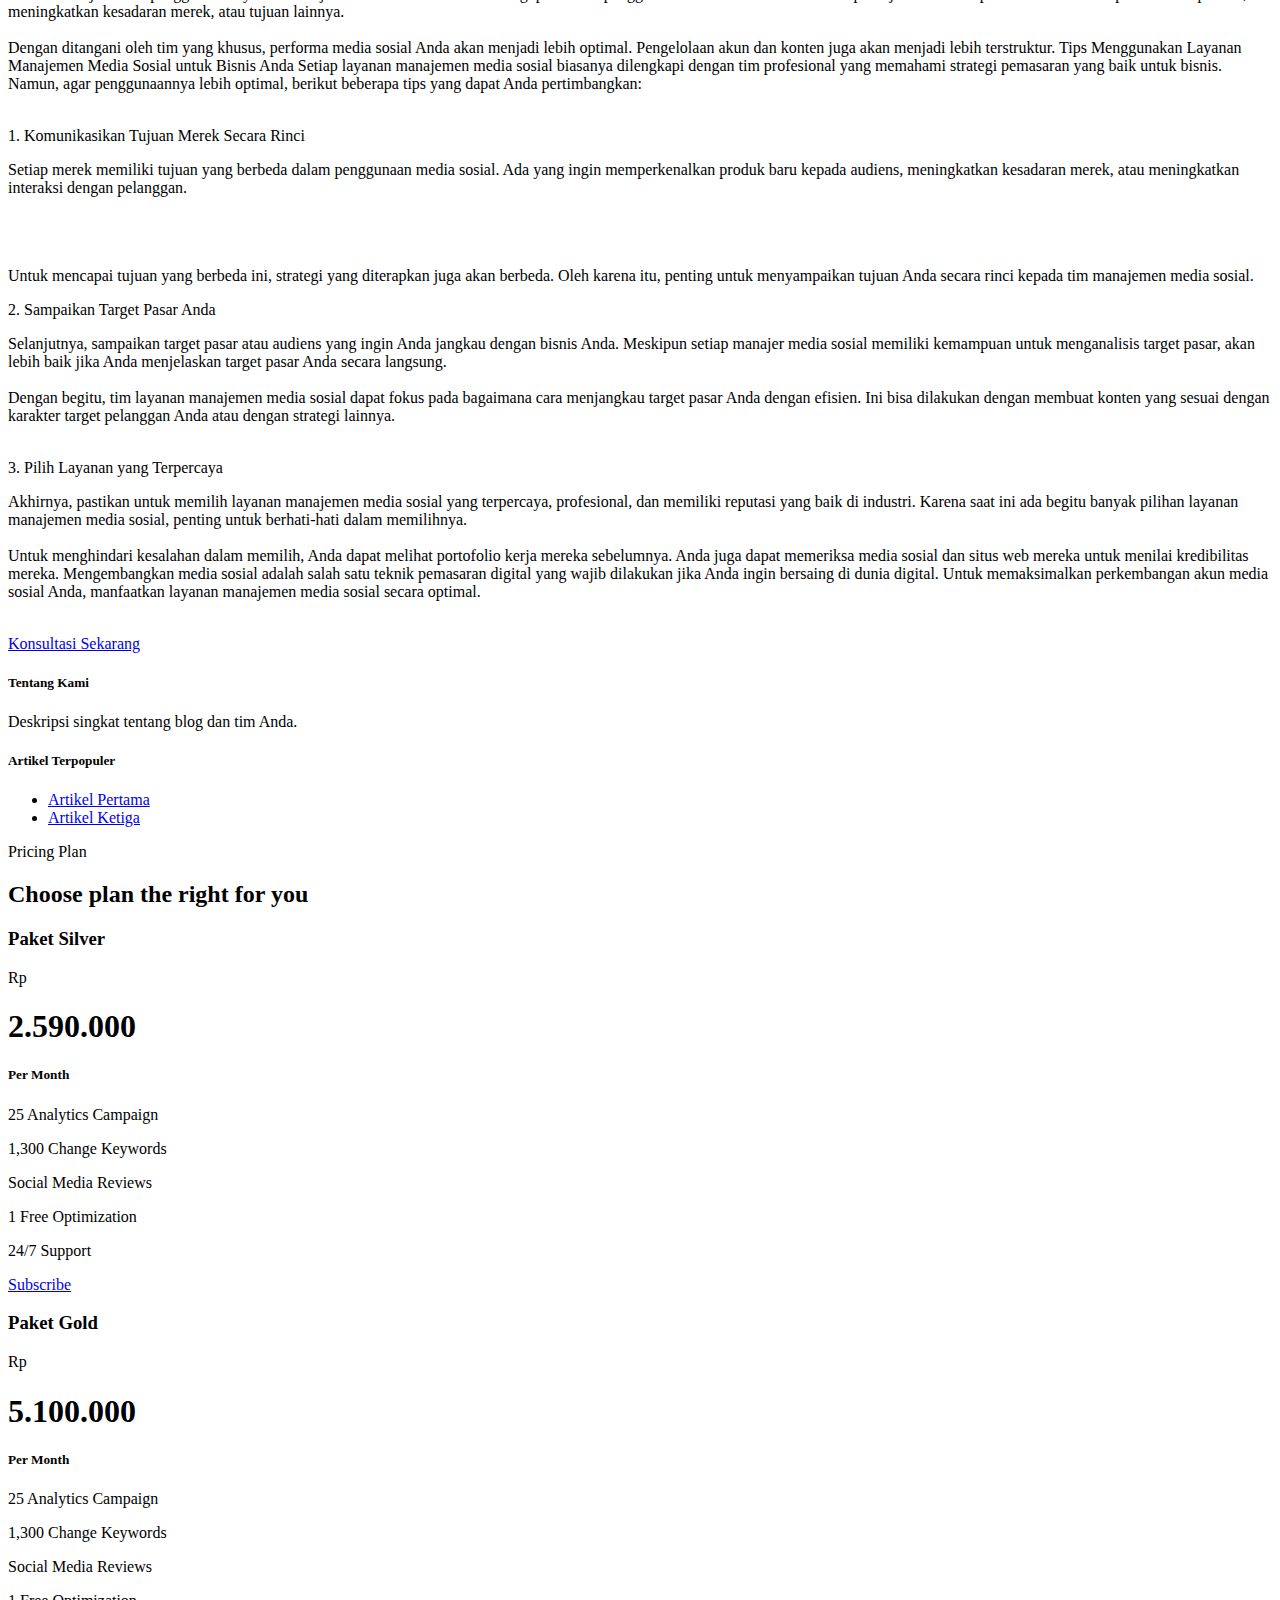
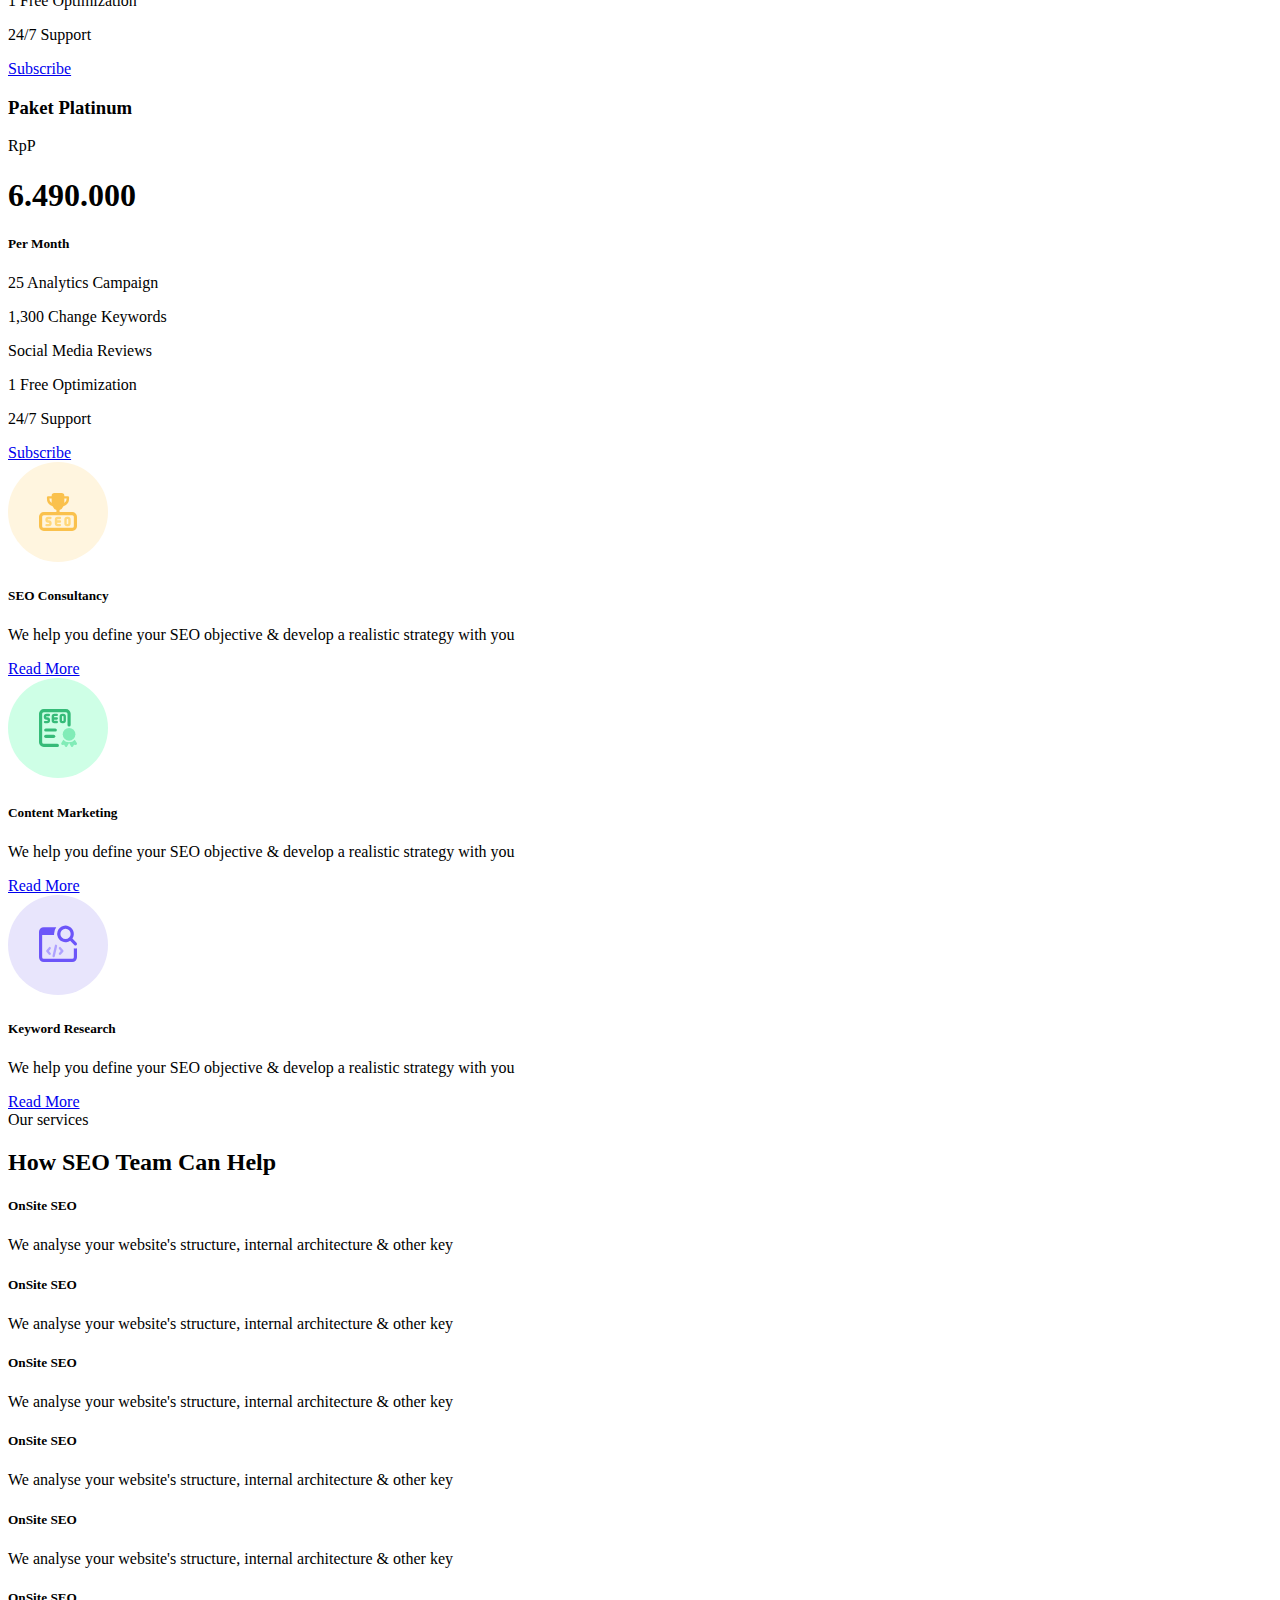
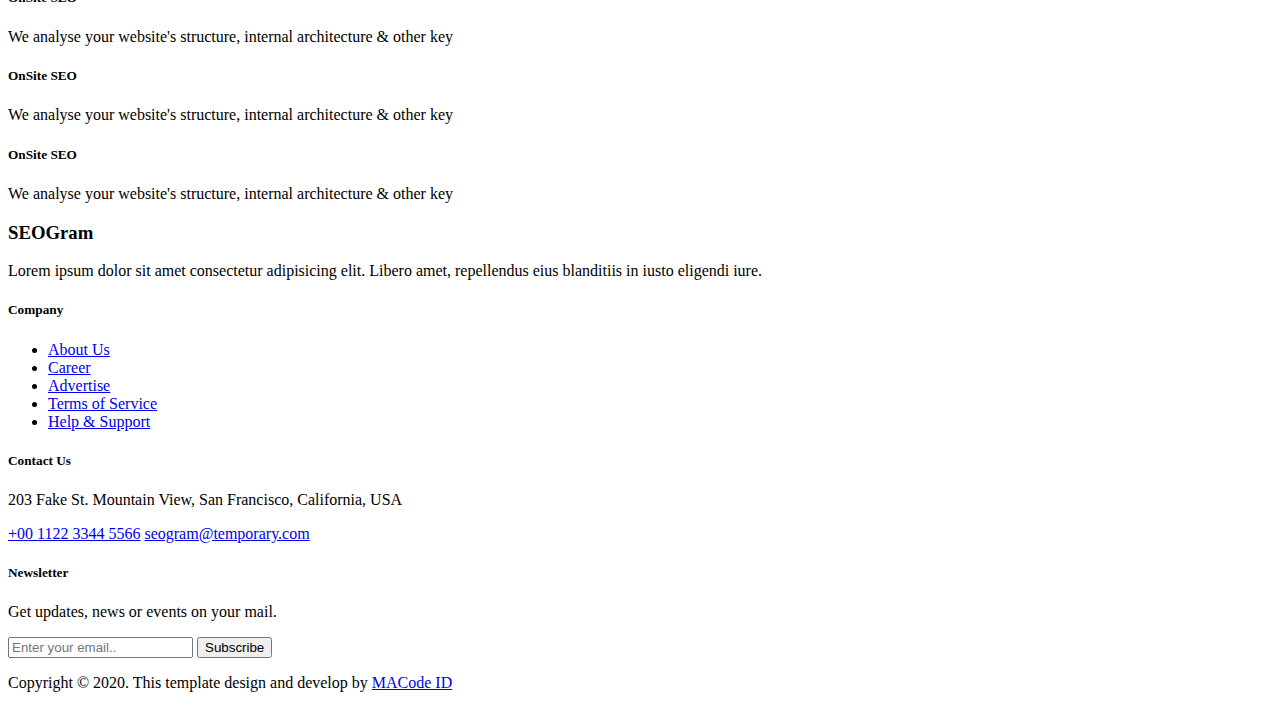
==== commit f8c90b5b: "1" ====
--- a/service.html
+++ b/service.html
@@ -153,11 +153,11 @@
                     Tujuan utama dari setiap teknik pemasaran adalah meningkatkan penjualan dengan cara yang efektif. Pertanyaannya adalah, bagaimana Anda akan merancang strategi untuk mencapai tujuan ini?
                     Dengan menggunakan layanan manajemen media sosial, Anda tidak perlu khawatir tentang strategi pemasaran secara rinci. Seorang manajer media sosial akan membantu Anda meningkatkan penjualan melalui berbagai kampanye promosi yang terencana dengan baik.<br><br>
                     Mulai dari merencanakan konten pengenalan produk, promosi khusus, hingga mengelola interaksi untuk meningkatkan kepercayaan audiens terhadap merek. Semakin tinggi tingkat kepercayaan audiens, semakin besar peluang untuk meningkatkan penjualan.<br><br>
-                    Mengapa Bisnis Anda Memerlukan Layanan Manajemen Media Sosial?<br><br>
+                    <p class="font-weight-bolder">Mengapa Bisnis Anda Memerlukan Layanan Manajemen Media Sosial?</p><br><br>
                     Tidak semua pemilik bisnis memiliki waktu dan kemampuan yang cukup untuk mengelola media sosial mereka sendiri. Terutama untuk bisnis dengan skala besar, menggunakan layanan manajemen media sosial bisa menjadi pilihan yang bijaksana.<br><br>
                     Saat ini, ada banyak pilihan layanan manajemen media sosial yang tersedia, seperti Dreambox, salah satu agensi media sosial terkemuka yang berbasis di Jakarta. Di bawah ini, kami akan membahas beberapa alasan mengapa bisnis Anda memerlukan layanan manajemen media sosial:
                     <p class="font-weight-bolder">1.	Menghemat Waktu</p>
-                    Perencanaan dan pembuatan konten membutuhkan waktu dan perhatian khusus. Bagi pemilik bisnis yang memiliki banyak tanggung jawab lain terkait manajemen bisnis, layanan manajemen media sosial bisa menjadi penyelamat.<br><br><p class="font-weight-bolder"></p><br><br>
+                    Perencanaan dan pembuatan konten membutuhkan waktu dan perhatian khusus. Bagi pemilik bisnis yang memiliki banyak tanggung jawab lain terkait manajemen bisnis, layanan manajemen media sosial bisa menjadi penyelamat.<br><br>
                     Dengan menggunakan layanan manajemen media sosial, waktu Anda dapat lebih dioptimalkan. Semua urusan media sosial akan ditangani oleh manajer media sosial, sehingga Anda dapat lebih fokus pada pengelolaan bisnis Anda.<br><br>
                     <p class="font-weight-bolder">2.	Lebih Efisien</p>
                     Melakukan banyak tugas sekaligus seringkali menghasilkan kinerja yang kurang efisien. Oleh karena itu, sebaiknya serahkan semua aspek manajemen media sosial kepada layanan manajemen media sosial.
